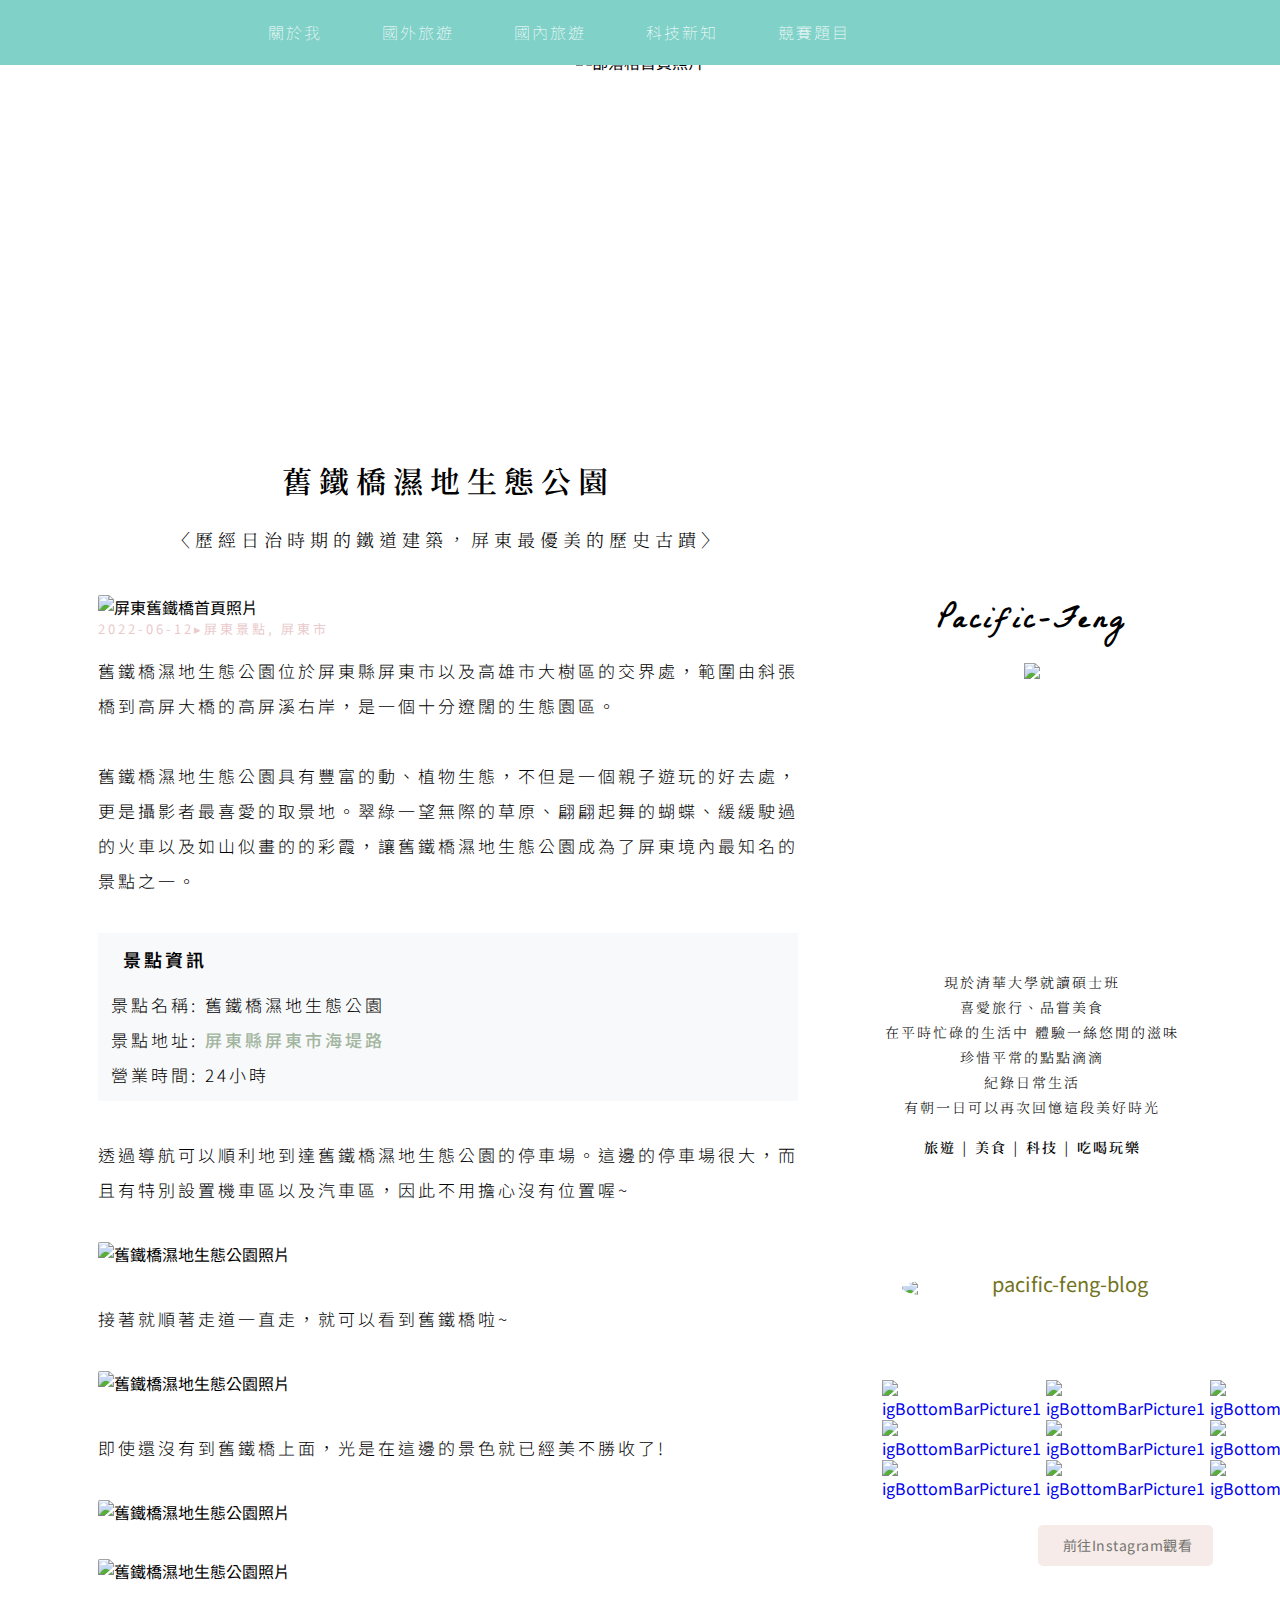
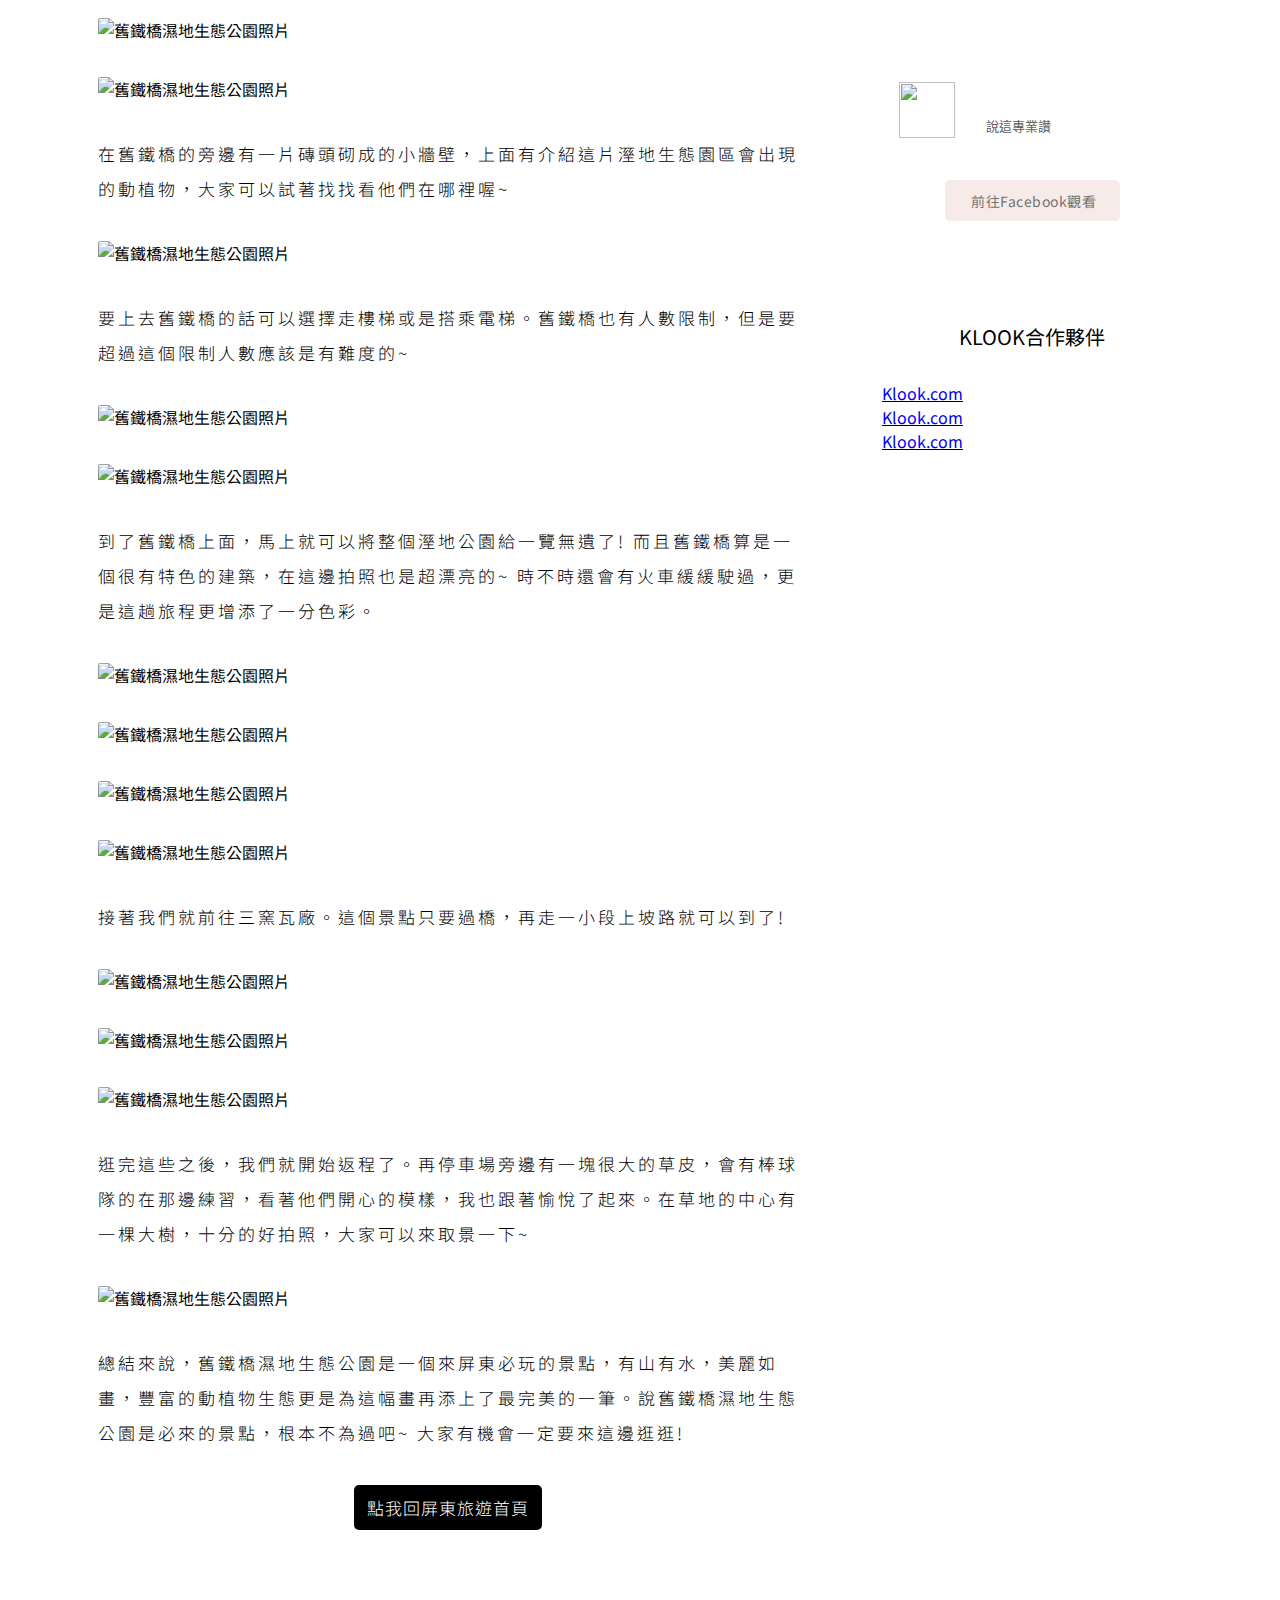
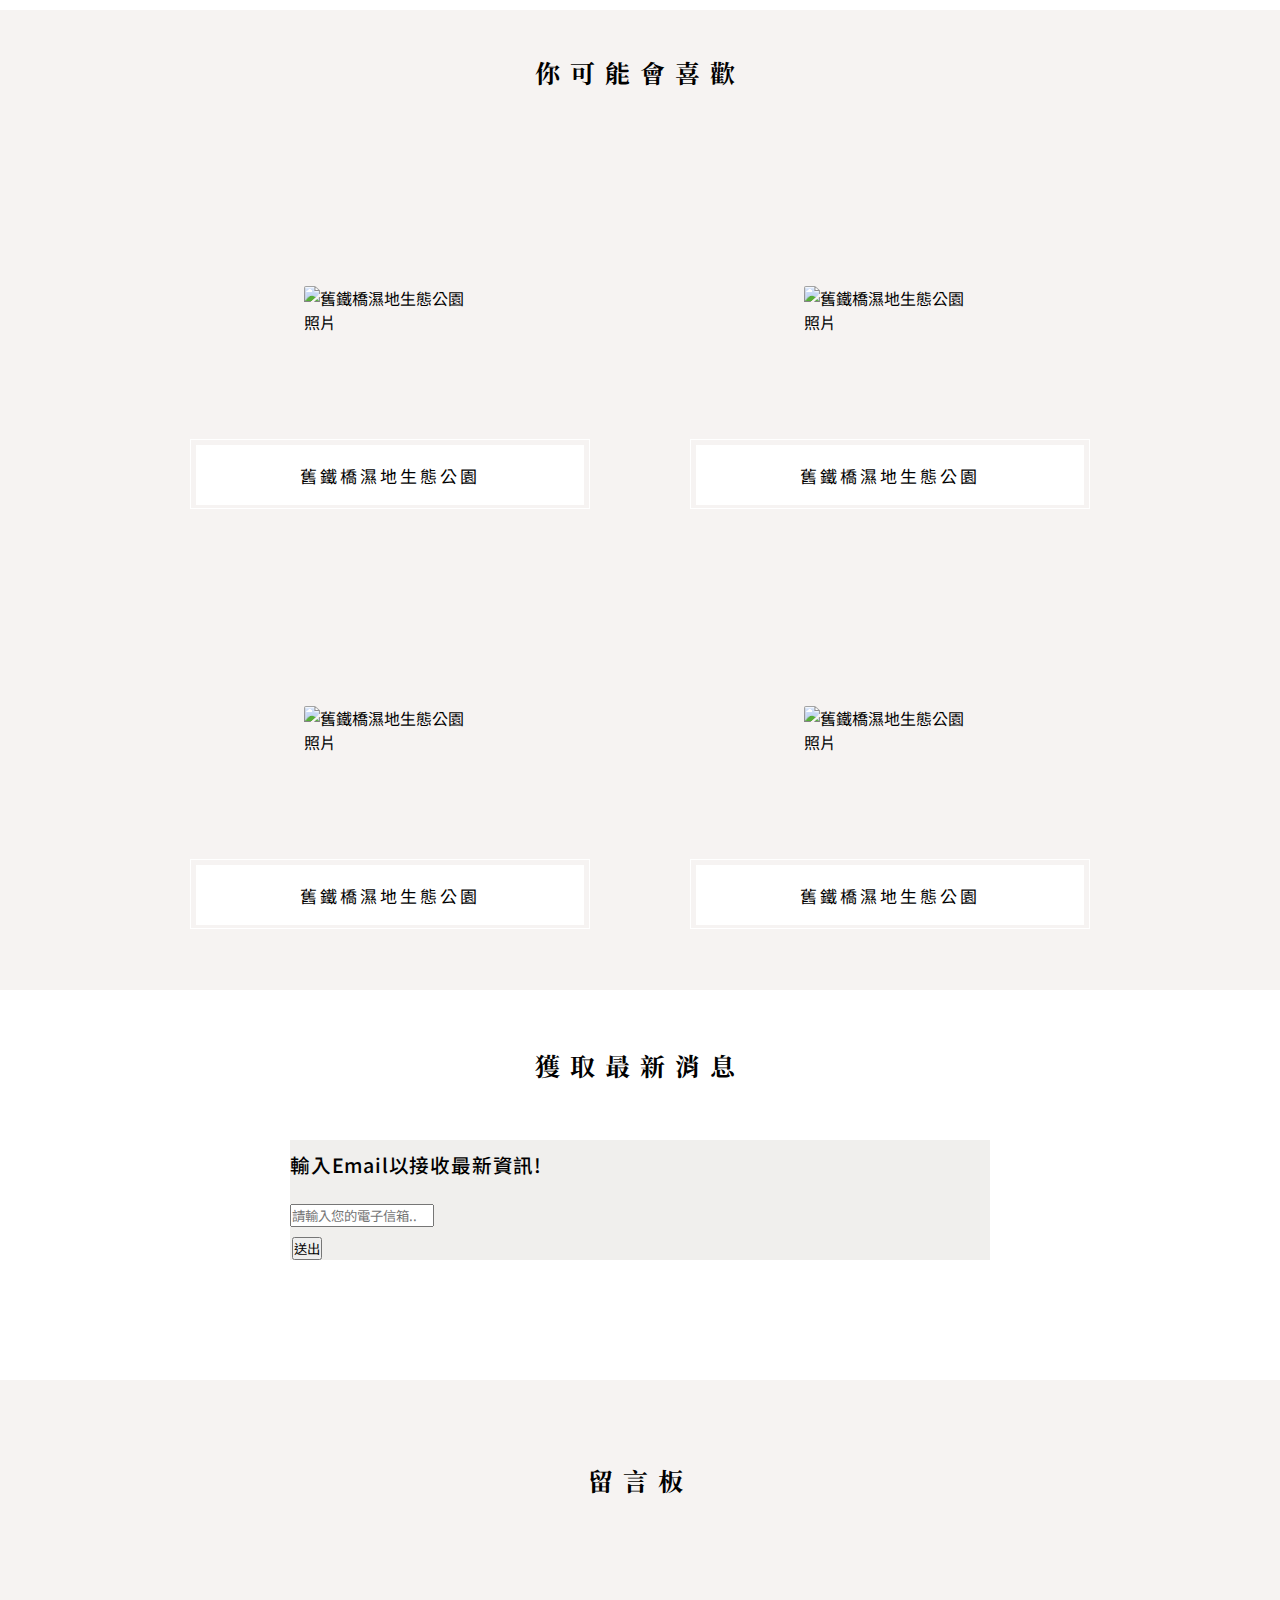
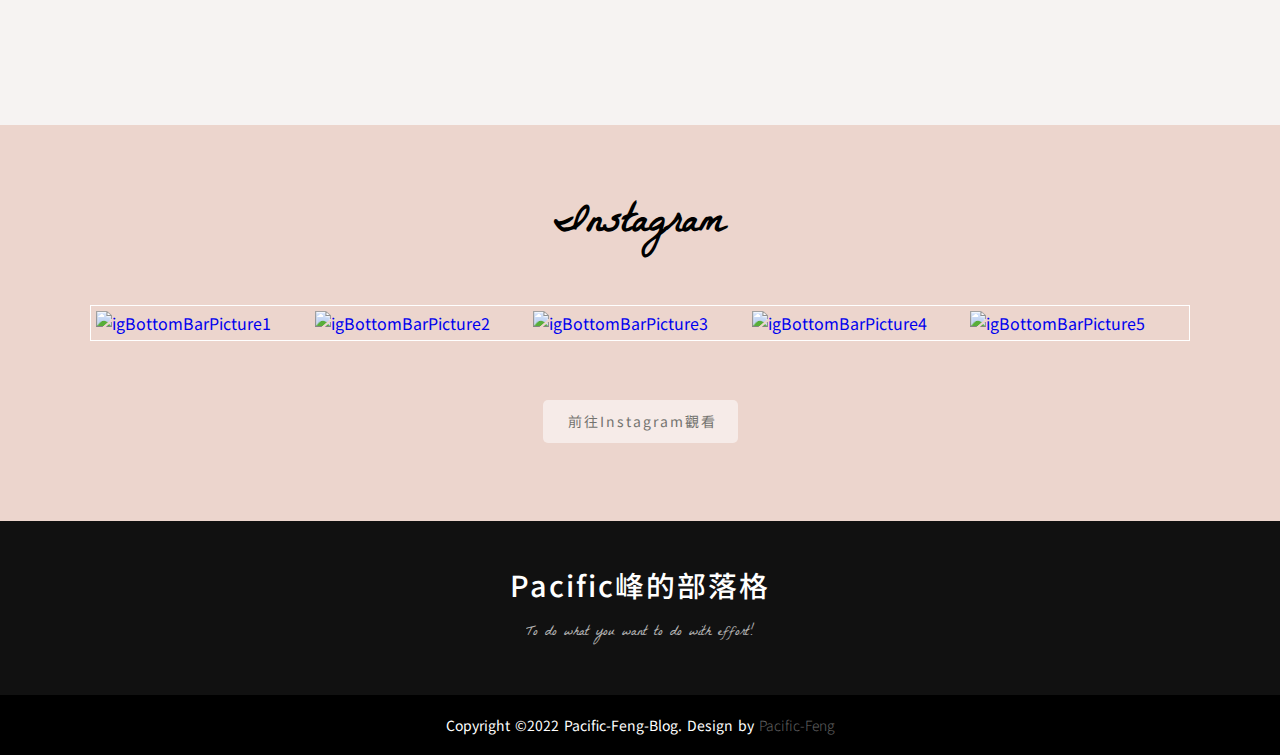
==== index.html @ b913276f "Edited at 2022/06/20" ====
<!doctype html> <!-- HTML5 written -->
<html lang="zh-TW">

	<head>
		<!-- Google Analytics start -->
		
		<script async src="https://www.googletagmanager.com/gtag/js?id=G-R0JK8NWH9Q"></script>
		<script>
			window.dataLayer = window.dataLayer || [];
			function gtag(){dataLayer.push(arguments);}
				gtag('js', new Date());
				gtag('config', 'G-R0JK8NWH9Q');
		</script>
		
		<!-- Constructed Data start -->
		
		<script type="application/ld+json">
		{
			"@context": "http://schema.org",
			"@type": "Article",
			"name": "舊鐵橋濕地生態公園", <!-- 文章名稱 -->
			"headline": "屏東景點| 舊鐵橋濕地生態公園, 歷經日治時期的鐵道建築， 屏東最優美的歷史古蹟 -Pacific峰的部落格", <!-- 文章標題 -->
			"author": 
			{
					"@type": "Person",
					"name": "謝旻峰",
					"jobTitle": "Blogger",
					"url": "https://pacificfeng.com/" <!-- About me -->
			},
			"datePublished": "2022-06-12",
			"image": "https://raw.githubusercontent.com/Pacific-Feng/Picture_Storer/main/Pingtung/%E8%88%8A%E9%90%B5%E6%A9%8B/old-cover.JPG", <!-- The top image of the page -->
			"articleSection": <!-- The category of the article -->
			[   
				"Travel",
				"Scenery"
			],
			"articleBody": "舊鐵橋濕地生態公園位於屏東縣屏東市以及高雄市大樹區的交界處，範圍由斜張橋到高屏大橋的高屏溪右岸，是一個十分遼闊的生態園區。舊鐵橋濕地生態公園具有豐富的動、植物生態，不但是一個親子遊玩的好去處，更是攝影者最喜愛的取景地。翠綠一望無際的草原、翩翩起舞的蝴蝶、緩緩駛過的火車以及如山似畫的的彩霞，讓舊鐵橋濕地生態公園成為了屏東境內最知名的景點之一。",
			"url": "https://pacificfeng.com/pingtung-old-iron-bridge/", <!-- The article website -->
			"publisher":
			{
				"@type": "Person",
				"name": "謝旻峰",
				"url": "https://pacificfeng.com/"
			}
		}
		</script>
		
		
		<!-- Library inclusion start -->
		<meta charset="utf-8" /> <!-- The site is encoded with UTF-8 -->
		<meta name="viewport" content="width=device-width, initial-scale=1" /> <!-- For RWD use (especilly mobile) -->
		
		
		<!-- Self-file (.css、.html ...) inclusion start -->
		<link charset="utf-8" href="style.css" rel="stylesheet" type="text/css"> <!-- To include .css of the ALL part -->
		<link rel="stylesheet" href="style_defer.css" media="print" onload="this.media='all'">
		<noscript><link rel="stylesheet" href="style_defer.css"></noscript>
		
		
		<!-- preload material -->
		<link rel="preload" href="https://raw.githubusercontent.com/Pacific-Feng/Picture_Storer/main/pacific-feng-logo.jpg" as="image" /> <!-- preload logo.jpg -->
		<link rel="preload" href="https://raw.githubusercontent.com/Pacific-Feng/Picture_Storer/main/pacific-feng-logo.jpg" as="image" /> <!-- preload logo.jpg -->
		<link rel="preload" href="https://raw.githubusercontent.com/Pacific-Feng/Picture_Storer/main/pacific-feng-logo.jpg" as="image" /> <!-- preload logo.jpg -->
		
		
		<!-- Java script library start -->
		<script src="https://kit.fontawesome.com/df50142789.js" crossorigin="anonymous" defer="defer"></script> <!-- Font Awesome icons -->
		<!--<script src="https://unpkg.com/lazysizes@5.3.2/lazysizes.js" defer="defer"></script> <!-- The lazyload function -->
		
		
		<!-- Google font -->
		<link rel="preconnect" href="https://fonts.googleapis.com">
		<link rel="preconnect" href="https://fonts.gstatic.com" crossorigin>
		<link href="https://fonts.googleapis.com/css2?family=Noto+Sans+TC:wght@300;500&display=swap" rel="stylesheet"> <!-- font-family: 'Noto Sans TC', sans-serif; -->
		<link href="https://fonts.googleapis.com/css2?family=Noto+Serif+TC:wght@400;600&display=swap" rel="stylesheet"> <!-- font-family: 'Noto Serif TC', serif; -->
		<link href="https://fonts.googleapis.com/css2?family=La+Belle+Aurore&display=swap" rel="stylesheet"> <!-- font-family: 'La Belle Aurore', cursive; -->
		
		<!-- Title and meta descriptions start -->
		
		<title>Pacific峰的部落格</title>
		<meta name="description" content="舊鐵橋濕地生態公園位於屏東縣屏東市以及高雄市大樹區的交界處，範圍由斜張橋到高屏大橋的高屏溪右岸，是一個十分遼闊的生態園區。舊鐵橋濕地生態公園具有豐富的動、植物生態，不但是一個親子遊玩的好去處，更是攝影者最喜愛的取景地。翠綠一望無際的草原、翩翩起舞的蝴蝶、緩緩駛過的火車以及如山似畫的的彩霞，讓舊鐵橋濕地生態公園成為了屏東境內最知名的景點之一。"/>
		
		
		<!-- icon -->
		
		<link href="https://raw.githubusercontent.com/Pacific-Feng/Picture_Storer/main/icon.ico" rel="shortcut icon" type="image/x-icon" />
		
		
	</head>

	<body style="background-color:#">
		
		<!-- NAVIGATION BAR BEGIN-->
		<nav id="navigationBar"> <!-- For navigationBar.html -->
			<div class="wrapper">
				
				<input type="radio" name="slide" id="cancel-btn">
				<input type="radio" name="slide" id="menu-btn">
				
				<ul class="nav-links">
					<label for="cancel-btn" class="btn cancel-btn"><i class="fas fa-times"></i></label> <!-- for the RWD cancel icon -->
					<li><a href="https://pacificfeng.com/america-tour-homepage/">關於我</a></li>
					
					<li><a href="#" class="desktop-item">國外旅遊</a>
						<input type="checkbox" id="showDrop1">
						<label for="showDrop1" class="mobile-item">國外旅遊</label>
						<ul class="drop-menu">
							<li><a href="https://pacificfeng.com/america-tour-homepage/">美西自由行</a></li>
						</ul> 
					</li>
						
					<li><a href="#" class="desktop-item">國內旅遊</a>
						<input type="checkbox" id="showMega1">
						<label for="showMega1" class="mobile-item">國內旅遊</label>
						<div class="mega-menu">
							<div class="mega-menu-content">
								
								<div class="row">  <!-- for the mega menu picture -->
								</div>
								
								<div class="row">  <!-- mega menu list -->
									<header><i class="fa fa-location-dot"></i>&nbsp;北部</header>
									<ul class="mega-links">
										<li><a href="#">基隆</a></li>
										<li><a href="#">新北</a></li>
										<li><a href="#">臺北</a></li>
										<li><a href="#">桃園</a></li>
										<li><a href="#">新竹</a></li>
									</ul>
								</div>
								
								<div class="row">  <!-- mega menu list -->
									<header><i class="fa fa-location-dot"></i>&nbsp;中部</header>
									<ul class="mega-links">
										<li><a href="#">苗栗</a></li>
										<li><a href="#">臺中</a></li>
										<li><a href="#">南投</a></li>
										<li><a href="#">彰化</a></li>
										<li><a href="#">雲林</a></li>
									</ul>
								</div>
								
								<div class="row">  <!-- mega menu list -->
									<header><i class="fa fa-location-dot"></i>&nbsp;南部</header>
									<ul class="mega-links">
										<li><a href="#">嘉義</a></li>
										<li><a href="#">臺南</a></li>
										<li><a href="#">高雄</a></li>
										<li><a href="#">屏東</a></li>
										<li><a href="#">澎湖</a></li>
									</ul>
								</div>
								
								<div class="row">  <!-- mega menu list -->
									<header><i class="fa fa-location-dot"></i>&nbsp;東部</header>
									<ul class="mega-links">
										<li><a href="#">臺東</a></li>
										<li><a href="#">花蓮</a></li>
										<li><a href="#">宜蘭</a></li>
									</ul>
								</div>
								
								<div class="row">  <!-- mega menu list -->
									<header><i class="fa fa-location-dot"></i>&nbsp;離島</header>
									<ul class="mega-links">
										<li><a href="#">澎湖</a></li>
										<!-- <li><a href="#">綠島</a></li>
										<li><a href="#">馬祖</a></li>
										<li><a href="#">金門</a></li> -->
									</ul>
								</div>
								
							</div>
						</div>

					</li>
					
					<li><a href="#" class="desktop-item">科技新知</a>
						<input type="checkbox" id="showDrop2">
						<label for="showDrop2" class="mobile-item">科技新知</label>
						<ul class="drop-menu">
							<li><a href="https://pacificfeng.com/america-tour-homepage/">常見資訊問題</a></li>
						</ul> 
					</li>
					
					<li><a href="#" class="desktop-item">競賽題目</a>
						<input type="checkbox" id="showDrop3">
						<label for="showDrop3" class="mobile-item">競賽題目</label>
						<ul class="drop-menu">
							<li><a href="https://pacificfeng.com/america-tour-homepage/">IC Contest</a></li>
						</ul> 
					</li>
					
					
				</ul>
				
				<div class="icon-list">
				
				<!-- for fb coneection -->
				<a href="https://www.facebook.com/PacFeng" target="_blank" id="fb"><i class="fa-brands fa-facebook-f"></i></a>
				<!-- for ig coneection -->
				<a href="https://www.instagram.com/pacific_feng_blog/" target="_blank" id="ig"><i class="fa-brands fa-instagram"></i></a>
				<!-- for mail coneection -->
				<a href="https://mail.google.com/mail/u/0/?fs=1&to=pacfeng@gmail.com&tf=cm&su=Pacific峰的部落格 讀者來信了喔!!" target="_blank" id="mail"><i class="fa-solid fa-envelope"></i></a>
				
				</div>
				
					<label for="menu-btn" class=" btn menu-btn"><i class="fas fa-bars"></i></label> <!-- for the RWD bar icon -->
			</div>
		</nav>
		<!-- NAVIGATION BAR END -->
		
		<!-- TOP LOGO BAR BEGIN -->
		<div id="topLogoBar"> <!-- For topLogoBar.html -->
			<div class="logo-area">
				<img src="https://raw.githubusercontent.com/Pacific-Feng/Picture_Storer/main/pacific-feng-logo.jpg" alt="部落格首頁照片">
			</div>
		</div>
		<!-- TOP LOGO BAR END -->
		
		<section id="main">
			<!-- MAIN TOP BEGIN -->
			<div id="main-top">
				<!-- MAIN TOP LEFT BEGIN -->
				<div id="main-top-left">
			
					<!-- MAIN CONTENT OF THE PAGE BEGIN -->
					<div id="mainContent"> <!-- For mainContent.html -->
					
						<div id="topic">
							<h1 class="main-topic">舊鐵橋濕地生態公園</h1> 
							<h2 class="second-topic">〈歷經日治時期的鐵道建築，屏東最優美的歷史古蹟〉</h2>
						</div>
						
						<div id="article">
							<img src="https://raw.githubusercontent.com/Pacific-Feng/Picture_Storer/main/Pingtung/%E8%88%8A%E9%90%B5%E6%A9%8B/old-cover.JPG" alt="屏東舊鐵橋首頁照片">
							<h3 id="post-time">2022-06-12▸屏東景點, 屏東市</h3>
							<p>舊鐵橋濕地生態公園位於屏東縣屏東市以及高雄市大樹區的交界處，範圍由斜張橋到高屏大橋的高屏溪右岸，是一個十分遼闊的生態園區。</p>
							<p>&nbsp;</p>
							<p>舊鐵橋濕地生態公園具有豐富的動、植物生態，不但是一個親子遊玩的好去處，更是攝影者最喜愛的取景地。翠綠一望無際的草原、翩翩起舞的蝴蝶、緩緩駛過的火車以及如山似畫的的彩霞，讓舊鐵橋濕地生態公園成為了屏東境內最知名的景點之一。</p>
							<p>&nbsp;</p>
							
							<div class="siteIntro">
								<p style="font-size: 18px; font-weight:600; margin-bottom: 10px;"><i class="fa-solid fa-location-dot"></i>&ensp;景點資訊</p>
								<p>景點名稱: 舊鐵橋濕地生態公園</p>
								<a href="https://www.google.com/maps/dir//840%E9%AB%98%E9%9B%84%E5%B8%82%E5%A4%A7%E6%A8%B9%E5%8D%80%E7%AB%B9%E5%AF%AE%E8%B7%AF109%E8%99%9F%E8%88%8A%E9%90%B5%E6%A9%8B%E6%BF%95%E5%9C%B0%E7%94%9F%E6%85%8B%E5%85%AC%E5%9C%92/@23.3853331,119.910333,9z/data=!4m9!4m8!1m0!1m5!1m1!1s0x346e1a1ae5d7fb45:0x25ad1c6f5372bb92!2m2!1d120.426989!2d22.6623093!3e0" target="_blank">
									<p style="display:inline;">景點地址: </p>
									<p class="changeColor"> 屏東縣屏東市海堤路</p>
								</a>
								<p>營業時間: 24小時</p>
							</div>
							
							<p>透過導航可以順利地到達舊鐵橋濕地生態公園的停車場。這邊的停車場很大，而且有特別設置機車區以及汽車區，因此不用擔心沒有位置喔~</p>
							<p>&nbsp;</p>
							<img src="https://raw.githubusercontent.com/Pacific-Feng/Picture_Storer/main/Pingtung/%E8%88%8A%E9%90%B5%E6%A9%8B/old15.JPG" alt="舊鐵橋濕地生態公園照片">
							<p>&nbsp;</p>
							<p>接著就順著走道一直走，就可以看到舊鐵橋啦~</p>
							<p>&nbsp;</p>
							<img src="https://raw.githubusercontent.com/Pacific-Feng/Picture_Storer/main/Pingtung/%E8%88%8A%E9%90%B5%E6%A9%8B/old4.JPG" class="photo" alt="舊鐵橋濕地生態公園照片">
							<p>&nbsp;</p>
							<p>即使還沒有到舊鐵橋上面，光是在這邊的景色就已經美不勝收了!</p>
							<p>&nbsp;</p>
							<img src="https://raw.githubusercontent.com/Pacific-Feng/Picture_Storer/main/Pingtung/%E8%88%8A%E9%90%B5%E6%A9%8B/old11.JPG" class="photo" alt="舊鐵橋濕地生態公園照片">
							<p>&nbsp;</p>
							<img src="https://raw.githubusercontent.com/Pacific-Feng/Picture_Storer/main/Pingtung/%E8%88%8A%E9%90%B5%E6%A9%8B/old10.JPG" class="photo" alt="舊鐵橋濕地生態公園照片">
							<p>&nbsp;</p>
							<img src="https://raw.githubusercontent.com/Pacific-Feng/Picture_Storer/main/Pingtung/%E8%88%8A%E9%90%B5%E6%A9%8B/old9.JPG" class="photo" alt="舊鐵橋濕地生態公園照片">
							<p>&nbsp;</p>
							<img src="https://raw.githubusercontent.com/Pacific-Feng/Picture_Storer/main/Pingtung/%E8%88%8A%E9%90%B5%E6%A9%8B/old-19.JPG" class="photo" alt="舊鐵橋濕地生態公園照片">
							<p>&nbsp;</p>
							<p>在舊鐵橋的旁邊有一片磚頭砌成的小牆壁，上面有介紹這片溼地生態園區會出現的動植物，大家可以試著找找看他們在哪裡喔~</p>
							<p>&nbsp;</p>
							<img src="https://raw.githubusercontent.com/Pacific-Feng/Picture_Storer/main/Pingtung/%E8%88%8A%E9%90%B5%E6%A9%8B/old5.JPG" class="photo" alt="舊鐵橋濕地生態公園照片">
							<p>&nbsp;</p>
							<p>要上去舊鐵橋的話可以選擇走樓梯或是搭乘電梯。舊鐵橋也有人數限制，但是要超過這個限制人數應該是有難度的~</p>
							<p>&nbsp;</p>
							<img src="https://raw.githubusercontent.com/Pacific-Feng/Picture_Storer/main/Pingtung/%E8%88%8A%E9%90%B5%E6%A9%8B/old17.JPG" class="photo" alt="舊鐵橋濕地生態公園照片">
							<p>&nbsp;</p>
							<img src="https://raw.githubusercontent.com/Pacific-Feng/Picture_Storer/main/Pingtung/%E8%88%8A%E9%90%B5%E6%A9%8B/old16.JPG" class="photo" alt="舊鐵橋濕地生態公園照片">
							<p>&nbsp;</p>
							<p>到了舊鐵橋上面，馬上就可以將整個溼地公園給一覽無遺了! 而且舊鐵橋算是一個很有特色的建築，在這邊拍照也是超漂亮的~ 時不時還會有火車緩緩駛過，更是這趟旅程更增添了一分色彩。</p>
							<p>&nbsp;</p>
							<img src="https://raw.githubusercontent.com/Pacific-Feng/Picture_Storer/main/Pingtung/%E8%88%8A%E9%90%B5%E6%A9%8B/old6.JPG" class="photo" alt="舊鐵橋濕地生態公園照片">
							<p>&nbsp;</p>
							<img src="https://raw.githubusercontent.com/Pacific-Feng/Picture_Storer/main/Pingtung/%E8%88%8A%E9%90%B5%E6%A9%8B/old2.JPG" class="photo" alt="舊鐵橋濕地生態公園照片">
							<p>&nbsp;</p>
							<img src="https://raw.githubusercontent.com/Pacific-Feng/Picture_Storer/main/Pingtung/%E8%88%8A%E9%90%B5%E6%A9%8B/old1.JPG" class="photo" alt="舊鐵橋濕地生態公園照片">
							<p>&nbsp;</p>
							<img src="https://raw.githubusercontent.com/Pacific-Feng/Picture_Storer/main/Pingtung/%E8%88%8A%E9%90%B5%E6%A9%8B/old7.JPG" class="photo" alt="舊鐵橋濕地生態公園照片">
							<p>&nbsp;</p>
							<p>接著我們就前往三窯瓦廠。這個景點只要過橋，再走一小段上坡路就可以到了!</p>
							<p>&nbsp;</p>
							<img src="https://raw.githubusercontent.com/Pacific-Feng/Picture_Storer/main/Pingtung/%E8%88%8A%E9%90%B5%E6%A9%8B/old18.JPG" class="photo" alt="舊鐵橋濕地生態公園照片">
							<p>&nbsp;</p>
							<img src="https://raw.githubusercontent.com/Pacific-Feng/Picture_Storer/main/Pingtung/%E8%88%8A%E9%90%B5%E6%A9%8B/old12.JPG" class="photo" alt="舊鐵橋濕地生態公園照片">
							<p>&nbsp;</p>
							<img src="https://raw.githubusercontent.com/Pacific-Feng/Picture_Storer/main/Pingtung/%E8%88%8A%E9%90%B5%E6%A9%8B/old13.JPG" class="photo" alt="舊鐵橋濕地生態公園照片">
							<p>&nbsp;</p>
							<p>逛完這些之後，我們就開始返程了。再停車場旁邊有一塊很大的草皮，會有棒球隊的在那邊練習，看著他們開心的模樣，我也跟著愉悅了起來。在草地的中心有一棵大樹，十分的好拍照，大家可以來取景一下~</p>
							<p>&nbsp;</p>
							<img src="https://raw.githubusercontent.com/Pacific-Feng/Picture_Storer/main/Pingtung/%E8%88%8A%E9%90%B5%E6%A9%8B/old14.JPG" class="photo" alt="舊鐵橋濕地生態公園照片">
							<p>&nbsp;</p>
							<p>總結來說，舊鐵橋濕地生態公園是一個來屏東必玩的景點，有山有水，美麗如畫，豐富的動植物生態更是為這幅畫再添上了最完美的一筆。說舊鐵橋濕地生態公園是必來的景點，根本不為過吧~ 大家有機會一定要來這邊逛逛!</p>
							<p>&nbsp;</p>
						
							<a href="" id="main-content-btn" target="_blank">
								<p>點我回屏東旅遊首頁</p>
							</a>

						</div>	
						
					</div>
					<!-- MAIN CONTENT OF THE PAGE END -->
					
				</div>
				<!-- MAIN TOP LEFT END -->
				
				<!-- MAIN TOP RIGHT BEGIN -->
				<div id="main-top-right">
					<!-- SELF INTRO SIDE BEGIN -->
					<div id="selfIntroSide">
						
						<div id="self-intro-side-name">
							<h3>Pacific-Feng</h3>
						</div>
					
						<div id="self-intro-side-picture">
							<a href="#" target="_blank">
								<img src="https://raw.githubusercontent.com/Pacific-Feng/Picture_Storer/main/my-picture.jpg" class="Pacific-Feng的照片">
							</a>
						</div>
						
						<div id="self-intro-side-text">
							<p>現於清華大學就讀碩士班</p>
							<p>喜愛旅行、品嘗美食</p>
							<p>在平時忙碌的生活中 體驗一絲悠閒的滋味</p>
							<p>珍惜平常的點點滴滴</p>
							<p>紀錄日常生活</p>
							<p>有朝一日可以再次回憶這段美好時光</p>
							<p style="height: 15px; letter-spacing:10px;">&nbsp;</p>
							<p style="font-weight:600;">旅遊 | 美食 | 科技 | 吃喝玩樂</p>
						</div>
					</div>
					<!-- SELF INTRO SIDE END -->
					
					<!-- IG SIDE BAR BEGIN -->
					<div id="igSideBar">
					
						<div id="ig-sidebar-name">
							<a href="www.instagram.com/pacific-feng-blog" target="_blank">
								<img src="https://raw.githubusercontent.com/Pacific-Feng/Picture_Storer/main/my-picture.jpg">
								<h3>pacific-feng-blog</h3>
							</a>
						</div>
						
						<div id="ig-sidebar-photo">
						
							<div id="ig-side-bar-box-pic1">
									<a href="https://www.instagram.com/p/ChFAUAfAESC/" target="_blank">
										<i class="fa fa-image"></i>
										<img src="https://raw.githubusercontent.com/Pacific-Feng/Picture_Storer/main/ig-pictures/bottombar/Nantou-Qingjing-Farm11.jpg" alt="igBottomBarPicture1">
									</a>
							</div>
							
							<div id="ig-side-bar-box-pic2">
									<a href="https://www.instagram.com/p/ChFAUAfAESC/" target="_blank">
										<i class="fa fa-image"></i>
										<img src="https://raw.githubusercontent.com/Pacific-Feng/Picture_Storer/main/ig-pictures/bottombar/Nantou-Qingjing-Farm11.jpg" alt="igBottomBarPicture1">
									</a>
							</div>
							
							<div id="ig-side-bar-box-pic3">
									<a href="https://www.instagram.com/p/ChFAUAfAESC/" target="_blank">
										<i class="fa fa-image"></i>
										<img src="https://raw.githubusercontent.com/Pacific-Feng/Picture_Storer/main/ig-pictures/bottombar/Nantou-Qingjing-Farm11.jpg" alt="igBottomBarPicture1">
									</a>
							</div>
							
							<div id="ig-side-bar-box-pic4">
									<a href="https://www.instagram.com/p/ChFAUAfAESC/" target="_blank">
										<i class="fa fa-image"></i>
										<img src="https://raw.githubusercontent.com/Pacific-Feng/Picture_Storer/main/ig-pictures/bottombar/Nantou-Qingjing-Farm11.jpg" alt="igBottomBarPicture1">
									</a>
							</div>
							
							<div id="ig-side-bar-box-pic5">
									<a href="https://www.instagram.com/p/ChFAUAfAESC/" target="_blank">
										<i class="fa fa-image"></i>
										<img src="https://raw.githubusercontent.com/Pacific-Feng/Picture_Storer/main/ig-pictures/bottombar/Nantou-Qingjing-Farm11.jpg" alt="igBottomBarPicture1">
									</a>
							</div>
							
							<div id="ig-side-bar-box-pic6">
									<a href="https://www.instagram.com/p/ChFAUAfAESC/" target="_blank">
										<i class="fa fa-image"></i>
										<img src="https://raw.githubusercontent.com/Pacific-Feng/Picture_Storer/main/ig-pictures/bottombar/Nantou-Qingjing-Farm11.jpg" alt="igBottomBarPicture1">
									</a>
							</div>
							
							<div id="ig-side-bar-box-pic7">
									<a href="https://www.instagram.com/p/ChFAUAfAESC/" target="_blank">
										<i class="fa fa-image"></i>
										<img src="https://raw.githubusercontent.com/Pacific-Feng/Picture_Storer/main/ig-pictures/bottombar/Nantou-Qingjing-Farm11.jpg" alt="igBottomBarPicture1">
									</a>
							</div>
							
							<div id="ig-side-bar-box-pic8">
									<a href="https://www.instagram.com/p/ChFAUAfAESC/" target="_blank">
										<i class="fa fa-image"></i>
										<img src="https://raw.githubusercontent.com/Pacific-Feng/Picture_Storer/main/ig-pictures/bottombar/Nantou-Qingjing-Farm11.jpg" alt="igBottomBarPicture1">
									</a>
							</div>
							
							<div id="ig-side-bar-box-pic9">
									<a href="https://www.instagram.com/p/ChFAUAfAESC/" target="_blank">
										<i class="fa fa-image"></i>
										<img src="https://raw.githubusercontent.com/Pacific-Feng/Picture_Storer/main/ig-pictures/bottombar/Nantou-Qingjing-Farm11.jpg" alt="igBottomBarPicture1">
									</a>
							</div>
						</div>
						
						 <div id="ig-sidebar-btn-box">
							<a href="#" target="_blank">
								<div id="ig-sidebar-btn">
									<p><i class="fa-brands fa-instagram"></i>&nbsp;前往Instagram觀看</p>
								</div>
							</a>
						</div>
						
					</div>
					<!-- IG SIDE BAR END -->
					
					<!-- FB SIDE BAR BEGIN -->
					<div id="fbSideBar">
					
						<div id="fb-sidebar-top">
							<div id="fb-sidebar-pic-outer">
								<div id="fb-sidebar-pic">
									<img src="https://raw.githubusercontent.com/Pacific-Feng/Picture_Storer/main/my-picture.jpg" class="Pacific-Feng的照片">
								</div>
							</div>
							<div id="fb-sidebar-name">
								<a href="https://www.facebook.com/PacFeng/" target="_blank">
									<h3>Pacific峰的部落格</h3>
								</a>
							</div>
							<div id="fb-sidebar-good">
								<a href="https://www.facebook.com/v14.0/plugins/error/confirm/page?iframe_referer=https%3A%2F%2Fpacificfeng.com%2F&kid_directed_site=false&secure=true&plugin=page&return_params=%7B%22adapt_container_width%22%3A%22true%22%2C%22app_id%22%3A%22739925347070306%22%2C%22channel%22%3A%22https%3A%2F%2Fstaticxx.facebook.com%2Fx%2Fconnect%2Fxd_arbiter%2F%3Fversion%3D46%23cb%3Df40e7e36a39e4%26domain%3Dpacificfeng.com%26is_canvas%3Dfalse%26origin%3Dhttps%253A%252F%252Fpacificfeng.com%252Ff2bfee3badd50bc%26relation%3Dparent.parent%22%2C%22container_width%22%3A%22300%22%2C%22hide_cover%22%3A%22false%22%2C%22href%22%3A%22https%3A%2F%2Fwww.facebook.com%2FPacFeng%2F%22%2C%22locale%22%3A%22zh_TW%22%2C%22sdk%22%3A%22joey%22%2C%22show_facepile%22%3A%22true%22%2C%22small_header%22%3A%22true%22%2C%22tabs%22%3A%22timeline%22%2C%22width%22%3A%22300px%22%2C%22ret%22%3A%22sentry%22%2C%22act%22%3Anull%7D" target="_blank">
									<p>說這專業讚</p>
								</a>
							</div>
						</div>
						
						<div id="fb-sidebar-btn-box">
							<a href="#" target="_blank">
								<div id="fb-sidebar-btn">
									<p><i class="fa-brands fa-facebook"></i>&nbsp;前往Facebook觀看</p>
								</div>
							</a>
						</div>
						
					</div>
					<!-- FB SIDE BAR END -->
					

					<!-- KLOOK SIDE BAR BEGIN -->
					<div id="klookSideBar">
					
						<div id="klook-title">
							<p>KLOOK合作夥伴</p>
						</div>
						
						<div id="klook-commerce">
						
							<div id="klook-commerce1">
								<ins class="klk-aff-widget" data-wid="29688" data-adid="609817" data-actids="4738" data-prod="single_act" data-price="false" data-lang="" data-width="300" data-height="250" data-currency="TWD"><a href="//www.klook.com/">Klook.com</a></ins>
							</div>
							
							<div id="klook-commerce2">
								<ins class="klk-aff-widget" data-wid="29688" data-adid="609906" data-actids="57796" data-prod="single_act" data-price="false" data-lang="" data-width="300" data-height="250" data-currency="TWD"><a href="//www.klook.com/">Klook.com</a></ins>
							</div>
							
							<div id="klook-commerce3">
								<ins class="klk-aff-widget" data-wid="29688" data-adid="609904" data-actids="34259" data-prod="single_act" data-price="false" data-lang="" data-width="300" data-height="250" data-currency="TWD"><a href="//www.klook.com/">Klook.com</a></ins>
							</div>
							
						</div>
					</div>
					<!-- KLOOK SIDE BAR END -->
					
				</div>
				<!-- MAIN TOP RIGHT END -->
			</div>
			<!-- MAIN TOP END -->
			
	
			<!-- MAIN BOTTOM BEGIN -->
			<div id="main-bottom">
			
				
				<!-- REALTED POST BEGIN -->
				<div id="relatedPost">
				
					<div id="related-post-topic">
						<h4>你可能會喜歡</h4>
					</div>
					
					<!-- 第一個推薦文章 -->
					<div id="related-post-pic1">
						<a href="#" target="_blank">
							<img src="https://raw.githubusercontent.com/Pacific-Feng/Picture_Storer/main/Pingtung/%E8%88%8A%E9%90%B5%E6%A9%8B/old12.JPG" class="photo" alt="舊鐵橋濕地生態公園照片">
						</a>
					</div>
					
					
					<div id="related-post-pic-name-frame1">
						<a href="#" target="_blank">
							<div id="related-post-pic-name1">
								<h5>舊鐵橋濕地生態公園</h5>
							</div>
						</a>
					</div>
					
					<!-- 第二個推薦文章 -->
					<div id="related-post-pic2">
						<a href="#" target="_blank">
								<img src="https://raw.githubusercontent.com/Pacific-Feng/Picture_Storer/main/Pingtung/%E8%88%8A%E9%90%B5%E6%A9%8B/old12.JPG" class="photo" alt="舊鐵橋濕地生態公園照片">
							</a>
					</div>
					
					<div id="related-post-pic-name-frame2">
						<a href="#" target="_blank">
							<div id="related-post-pic-name2">
								<h5>舊鐵橋濕地生態公園</h5>
							</div>
						</a>
					</div>
						
					<!-- 第三個推薦文章 -->
					<div id="related-post-pic3">
						<a href="#" target="_blank">
								<img src="https://raw.githubusercontent.com/Pacific-Feng/Picture_Storer/main/Pingtung/%E8%88%8A%E9%90%B5%E6%A9%8B/old12.JPG" class="photo" alt="舊鐵橋濕地生態公園照片">
							</a>
					</div>
					
					<div id="related-post-pic-name-frame3">
						<a href="#" target="_blank">
							<div id="related-post-pic-name3">
								<h5>舊鐵橋濕地生態公園</h5>
							</div>
						</a>
					</div>
					
					<!-- 第四個推薦文章 -->
					<div id="related-post-pic4">
						<a href="#" target="_blank">
								<img src="https://raw.githubusercontent.com/Pacific-Feng/Picture_Storer/main/Pingtung/%E8%88%8A%E9%90%B5%E6%A9%8B/old12.JPG" class="photo" alt="舊鐵橋濕地生態公園照片">
							</a>
					</div>
					
					<div id="related-post-pic-name-frame4">
						<a href="#" target="_blank">
							<div id="related-post-pic-name4">
								<h5>舊鐵橋濕地生態公園</h5>
							</div>
						</a>
					</div>
							
				</div>
				<!-- REALTED POST END -->
				
				<!-- SELF INTRO BOTTOM BEGIN -->
				<div id="selfIntroBottom">

					<div id="self-intro-bottom-pic">
						<a href="#" target="_blank">
							<img src="https://raw.githubusercontent.com/Pacific-Feng/Picture_Storer/main/my-picture.jpg" alt="Pacific-Feng的照片">
						</a>
					</div>
					
					<div id="self-intro-bottom-name">
						<h3>Pacific-Feng</h3>
					</div>
					
					<div id="self-intro-bottom-intro">
						<p>現於清華大學就讀碩士班</p>
						<p>喜愛旅行、品嘗美食</p>
						<p>在平時忙碌的生活中</p>
						<p>體驗一絲悠閒的滋味</p>
						<p>珍惜平常的點點滴滴</p>
						<p>紀錄日常生活</p>
						<p>有朝一日</p>
						<p>可以再次回憶這段美好時光</p>
						<p style="height: 15px; letter-spacing:10px;">&nbsp;</p>
						<p style="font-weight:600;">旅遊 · 美食 · 科技 · 吃喝玩樂</p>
					</div>
					
					<div id="self-intro-bottom-contact">
						<a href="#" target="_blank"><i class="fa fa-facebook"></i>&nbsp;&nbsp;Instagram</a>
						<a href="#" target="_blank"><i class="fa fa-instagram"></i>&nbsp;&nbsp;Facebook</a>
					    <a href="#" target="_blank"><i class="fa fa-envelope"></i>&nbsp;&nbsp;My Mail</a>
					</div>
				</div>
				<!-- SELF INTRO BOTTOM END -->
				
				
				<!-- SUBSCRIPTION BOARD BEGIN -->
				<div id="subscriptionBoard">
					<div id="subscription-box-topic">	
						<h4>獲取最新消息</h4>
					</div>
						
					<div id="subscription-box">	
						<link href="//cdn-images.mailchimp.com/embedcode/classic-10_7_dtp.css" rel="stylesheet" type="text/css" media="print" onload="this.media='all'">
						
						<style type="text/css">
							#mc_embed_signup{background:#F0EFED; clear:left; font:14px Helvetica,Arial,sans-serif; width:100%;}
						</style>
						
						<div id="mc_embed_signup">
							<form action="https://github.us18.list-manage.com/subscribe/post?u=caed2e833e31476415220af13&amp;id=521332be4a" method="post" id="mc-embedded-subscribe-form" name="mc-embedded-subscribe-form" class="validate" target="_blank" novalidate>
								<div id="mc_embed_signup_scroll">
									<h5 style="font-size: 1.4em !important; padding-top: 10px !important; padding-bottom: 25px !important; font-weight: 500 !important; letter-spacing: 0.8px !important;">輸入Email以接收最新資訊!</h5>
									<div class="mc-field-group" style="padding-bottom: 10px !important;">
										<input type="email" value="" name="EMAIL" class="required email" id="mce-EMAIL" placeholder="請輸入您的電子信箱..">
									</div>
									<div id="mce-responses" class="clear foot">
										<div class="response" id="mce-error-response" style="display:none"></div>
										<div class="response" id="mce-success-response" style="display:none">感謝訂閱!之後定期都會寄送最新消息給您喔!</div>
									</div>
									<div style="position: absolute; left: -5000px;" aria-hidden="true"><input type="text" name="b_caed2e833e31476415220af13_521332be4a" tabindex="-1" value=""></div>
									<div class="optionalParent">
										<div class="clear-foot" style="padding-left: 2px !important;">
											<input type="submit" value="送出" name="subscribe" id="mc-embedded-subscribe" class="button">   
										</div>
									</div>
								</div>
							</form>
						</div>
						
						<script type='text/javascript' src='//s3.amazonaws.com/downloads.mailchimp.com/js/mc-validate.js' defer></script><script type='text/javascript'>(function($) {window.fnames = new Array(); window.ftypes = new Array();fnames[0]='EMAIL';ftypes[0]='email';fnames[1]='FNAME';ftypes[1]='text';fnames[2]='LNAME';ftypes[2]='text';fnames[3]='ADDRESS';ftypes[3]='address';fnames[4]='PHONE';ftypes[4]='phone';fnames[5]='BIRTHDAY';ftypes[5]='birthday';}(jQuery));var $mcj = jQuery.noConflict(true);</script>
						
					</div>
				</div>
				<!-- SUBSCRIPTION BOARD END -->
				
				
				
				<!-- COMMENT BOARD BEGIN -->
				<div id="commemtBoard">
					<div id="commemt-box-topic">	
						<h4>留言板</h4>
					</div>
					
					<div id="commemt-box">	
						
						<div id="remarkbox-div">
							<noscript>
								<iframe id=remarkbox-iframe src="https://my.remarkbox.com/embed?nojs=true" style="height:600px;width:100%;border:none!important" tabindex=0></iframe>
							</noscript>
						</div>
						<script src="https://my.remarkbox.com/static/js/iframe-resizer/iframeResizer.min.js"></script>
						<script>
							var rb_owner_key = "9f0fa28b-1ac0-11ed-9ff4-83aad5f5c937";
							var thread_uri = window.location.href;
							var thread_title = window.document.title;
							var thread_fragment = window.location.hash;
							
							// rb owner was here.
							var rb_src = "https://my.remarkbox.com/embed" + 
								"?rb_owner_key=" + rb_owner_key +
								"&thread_title=" + encodeURI(thread_title) +
								"&thread_uri=" + encodeURIComponent(thread_uri) + 
								thread_fragment;
							
							function create_remarkbox_iframe() {
								var ifrm = document.createElement("iframe");
								ifrm.setAttribute("id", "remarkbox-iframe");
								ifrm.setAttribute("scrolling", "no");
								ifrm.setAttribute("src", rb_src);
								ifrm.setAttribute("frameborder", "0");
								ifrm.setAttribute("tabindex", "0");
								ifrm.setAttribute("title", "Remarkbox");
								ifrm.style.width = "100%";
								document.getElementById("remarkbox-div").appendChild(ifrm);
							}
							create_remarkbox_iframe();
							iFrameResize(
								{
								checkOrigin: ["https://my.remarkbox.com"],
								inPageLinks: true,
								initCallback: function(e) {e.iFrameResizer.moveToAnchor(thread_fragment)}
								},
								document.getElementById("remarkbox-iframe")
							);
						</script>
						
					</div>
				</div>
				<!-- COMMENT BOARD END -->
				
				<!-- IG BOTTOM BAR BEGIN -->
				<div id="igBottomBar">
					<div id="ig-bottom-bar-name">
						<h4>Instagram</h4>
					</div>
					<div id="ig-bottom-bar-outer-box">
						<div id="ig-bottom-bar-box">
						
							<div id="ig-bottom-bar-box-pic1">
								<a href="https://www.instagram.com/p/ChFAUAfAESC/" target="_blank">
									<i class="fa fa-image"></i>
									<img src="https://raw.githubusercontent.com/Pacific-Feng/Picture_Storer/main/ig-pictures/bottombar/Nantou-Qingjing-Farm11.jpg" alt="igBottomBarPicture1">
								</a>
							</div>
							
							<div id="ig-bottom-bar-box-pic2">
								<a href="https://www.instagram.com/p/ChFAUAfAESC/" target="_blank">
									<i class="fa fa-image"></i>
									<img src="https://raw.githubusercontent.com/Pacific-Feng/Picture_Storer/main/ig-pictures/bottombar/Nantou-Qingjing-Farm11.jpg" alt="igBottomBarPicture2">
								</a>
							</div>
							
							<div id="ig-bottom-bar-box-pic3">
								<a href="https://www.instagram.com/p/ChFAUAfAESC/" target="_blank">
									<i class="fa fa-image"></i>
									<img src="https://raw.githubusercontent.com/Pacific-Feng/Picture_Storer/main/ig-pictures/bottombar/Nantou-Qingjing-Farm11.jpg" alt="igBottomBarPicture3">
								</a>
							</div>
							
							<div id="ig-bottom-bar-box-pic4">
								<a href="https://www.instagram.com/p/ChFAUAfAESC/" target="_blank">
									<i class="fa fa-image"></i>
									<img src="https://raw.githubusercontent.com/Pacific-Feng/Picture_Storer/main/ig-pictures/bottombar/Nantou-Qingjing-Farm11.jpg" alt="igBottomBarPicture4">
								</a>
							</div>
							
							<div id="ig-bottom-bar-box-pic5">
								<a href="https://www.instagram.com/p/ChFAUAfAESC/" target="_blank">
									<i class="fa fa-image"></i>
									<img src="https://raw.githubusercontent.com/Pacific-Feng/Picture_Storer/main/ig-pictures/bottombar/Nantou-Qingjing-Farm11.jpg" alt="igBottomBarPicture5">
								</a>
							</div>
				
						</div>
					</div>
					
					<div id="ig-bottom-bar-btn">
						<a href="#" target="_blank">
							<p><i class="fa-brands fa-instagram"></i>&nbsp;前往Instagram觀看</p>
						</a>
					</div>
					
				</div>
				
				<!-- IG BOTTOM BAR END -->
				
				<!-- FOOTER BEGIN -->
				<footer id="footerPage">
					<div id="footer-main-content">
						<h3>Pacific峰的部落格</h3>
						<p>To do what you want to do with effort!</p>
						<ul class="socials">
							<li><a href="#"><i class="fa fa-facebook"></i></a></li>
							<li><a href="#"><i class="fa fa-instagram"></i></a></li>
							<li><a href="#"><i class="fa fa-envelope"></i></a></li>
						</ul>
					</div>
					
					<div id="footer-bottom">
						<p>Copyright &copy;2022 Pacific-Feng-Blog. Design by <span>Pacific-Feng</span></p>
					</div>
				</footer>
				<!-- FOOTER END -->
				
			</div>	
			<!-- MAIN BOTTOM END -->
			
		</section>
		
		<script type="text/javascript"> <!-- KLOOK.js -->
		(function (d, sc, u) {
			var s = d.createElement(sc),
			p = d.getElementsByTagName(sc)[0];
			s.type = "text/javascript";
			s.async = true;
			s.src = u;
			p.parentNode.insertBefore(s, p);
		})(
			document,
			"script",
			"https://affiliate.klook.com/widget/fetch-iframe-init.js"
		);
		</script>
		
	</body>

</html>
---- style.css ----
/* FONT.CSS BEGIN */
*{
	font-family: 'Noto Sans TC', sans-serif ;
}

nav header, #mainContent h1, #mainContent h2, #selfIntroSide p, #relatedPost h4, #subscriptionBoard h4,
#commemt-box-topic h4, #self-intro-bottom-name h3, #self-intro-bottom-intro p{
	font-family: 'Noto Serif TC', serif !important;
}

#self-intro-side-name h3, #self-intro-bottom-name h3, #ig-bottom-bar-name h4, #footer-main-content p{
	font-family: 'La Belle Aurore', cursive !important;
}
/* FONT.CSS END */






/* NAVIGATION BAR CSS BEGIN */
:root {
	--navMainBackgroundColor: #80D1C8;
	--navHoverBackgroundColor: #e9cdc7;
}

*{
	margin:0 ;
	padding: 0;
	box-sizing: border-box;
}

nav{
	background: var(--navMainBackgroundColor);
	position: Sticky;
	width: 100%;
	z-index: 999;
	height: 65px;
	line-height: 65px;
	
}

nav .wrapper{
	margin: auto 5% auto 5%;
	display: flex;
	align-items: center;
	justify-content: center;
	position: relative;
}

nav li{
	letter-spacing: 2px;
}

.wrapper .nav-links{
	display: inline-flex;
}

.nav-links li{
	margin-right: 30px;
	list-style: none; /* 把list前面點點去掉 */
}

.nav-links li a{
	color: #fff;
	text-decoration: none;
	font-size: 16px;
	font-weight: 100;
	padding: 9px 15px;
	border-radius: 5px;
	transition: 0.3s all ease;
}

.nav-links li a:hover{
	background: var(--navHoverBackgroundColor) ;
}

.nav-links .drop-menu{
	background: var(--navMainBackgroundColor);
	width: 180px;
	top: 85px;
	line-height: 45px;
	position: absolute;
	opacity: 0;
	visibility: hidden;
}

.nav-links .drop-menu{
	margin: auto;
	display: flex;
	justify-content: center;
}

.nav-links .drop-menu li{
	width: 100%;
	display: flex;
	justify-content: center;
	margin:0;
}

.nav-links li:hover .drop-menu,
.nav-links li:hover .mega-menu{
	top: 65px;
	opacity: 1;
	visibility: visible;
	transition: all 0.3s ease;
}

.drop-menu li a{
	width: 100%;
	display: block;
	padding: 0 0 0 20px;
	font-weight: 100;
	border-radius: 0px;
}

.mega-menu{
	position: absolute;
	top: 85px;
	background: var(--navMainBackgroundColor);
	width: 100%;
	left: 0;
	padding: 0 30px;
	opacity: 0;
	visibility: hidden;
}

.mega-menu .mega-menu-content{
	background: var(--navMainBackgroundColor);
	padding: 25px 20px;
	display: flex;
	width: 100%;
	justify-content: space-between;
}

.mega-menu .mega-menu-content div:nth-child(1){
	display:flex;
	align-items:center;
}

.mega-menu-content .row{
	width: calc(25%-30px);
	line-height: 35px;
}

.mega-menu-content .row img{
	width: 10px;
	height: 10px;
	object-fit: cover;
}

.mega-menu-content .row header{
	color: white;
	font-size: 20px;
	font-weight: 600;
	margin-bottom: 5px;
}

.mega-menu-content .row:nth-child(1),
.mega-menu-content .row:nth-child(2){
	border-left: 0;
}

.mega-menu-content .row .mega-links{
	border-left: 1px solid rgba(255,255,255,0.09);
	margin-left: -40px;
}

.row .mega-links li{
	padding: 0 20px;
}

.row .mega-links li a{
	padding: 0 20px;
	color: white;
	font-size: 16px;
	display: block;
}

.row .mega-links li a:hover{
	color: #f2f2f2
}

.nav-links .mobile-item{

	font-weight: 300;
	display: none;
}

.wrapper .btn{
	color: #fff;
	font-size: 20px ;
	cursor: pointer;
	display: none;
}

.wrapper .btn.cancel-btn{
	position: absolute;
	right: 30px ;
	top : 10px;
}

nav .icon-list{
	width: 133px;
	display: grid ;
	grid-template-columns: 1fr 1fr 1fr 1fr;
	align-items:center;
}

.icon-list #fb{
	color: white;
	font-weight: 100;
	grid-column: 2/3;
}

.icon-list #fb:hover{
	color: #0165E1;
	transition: 0.3s;
}
	
.icon-list #ig{
	color: white;
	font-weight: 100;
	grid-column: 3/4;
}

.icon-list #ig:hover{
	color: #E1306C;
	transition: .3s;
}

.icon-list #mail{
	color: white;
	font-weight: 100;
	grid-column: 4/5;
}

.icon-list #mail:hover{
	color: #0FB5EE;
	transition: .3s;
}

@media screen and (max-width:970px){
	
	nav .wrapper{
	justify-content: end;
	}
	
	.wrapper .btn{
		display: block;
	}
	
	.wrapper .nav-links{
		position: fixed;
		height: 100vh;
		width: 100%;
		max-width: 350px;
		background: var(--navMainBackgroundColor);
		display: block;
		top: 0;
		left: -100%;
		overflow-y: auto;
		line-height: 50px;
		padding: 50px 10px;
	}
	
	
	.nav-links::-webkit-scrollbar{
		width: 0px;
	}
	
	
	#menu-btn:checked ~ .nav-links{
		left: 0%;
		transition: all 0.4s ease;
	}

	#menu-btn ~ .nav-links{	
		transition: all 0.7s ease;
	}
	
	#menu-btn:checked ~ .btn.menu-btn{
		display: none;
	}
	
	#menu-btn:not(:checked) ~ .btn.menu-btn{
		transition: all 0.3s ease;
	}
	
	.nav-links li{
		margin: 15px 10px;
	}
	
	.nav-links li a{
		height: 50px;
		line-height: 30px;
		padding:0 20xp;
		display: block;
		font-size: 17px;
		font-weight: 400;
	}
	
	.nav-links .drop-menu{
		position: static;
		opacity:1 ;
		visibility: visible;
		top: 65px;
		padding-left: 20px;
		width: 100%;
		max-height: 0px;
		overflow: hidden;
		transition: all 0.3s ease;
	}
	
	#showDrop1:checked ~ .drop-menu,
	#showDrop2:checked ~ .drop-menu,
	#showDrop3:checked ~ .drop-menu,
	#showMega1:checked ~ .mega-menu{
		max-height: 100%;
		transition: all 0.3s ease;
	}
	
	#showDrop1 ~ .drop-menu,
	#showDrop2 ~ .drop-menu,
	#showDrop3 ~ .drop-menu,
	#showMega1 ~ .mega-menu{
		transition: all 0.3s ease;
	}
	
	.nav-links .drop-menu li{
		margin: 10px 0 0 0;
	}
	
	
	.nav-links .drop-menu li a{
		font-size: 16px;
		font-weight: 300;
		border-radius: 5px;
		display: flex;
		align-items: center;
	}
	
	.nav-links .desktop-item{
		display:none;
	}
	
	.nav-links .mobile-item{
		display:block;
		font-size: 17px;
		color: #f2f2f2;
		font-weight: 400;
		padding-left: 15px;
		cursor: pointer;
		border-radius: 5px;
		transition: all 0.3s ease;
	}
	
	.nav-links .mobile-item:hover{
		background: var(--navHoverBackgroundColor);
	}
	
	.mega-menu{
	position: static;
	top: 65px;
	background: var(--navMainBackgroundColor);
	width: 100%;
	opacity:1 ;
	visibility: visible;
	padding: 0 20px;
	max-height: 0px;
	overflow: hidden;
	transition: all 0.3s ease;
	}

	.mega-menu .mega-menu-content{
		background: var(--navMainBackgroundColor);
		flex-direction: column;
		padding: 20px 20px 0 20px;
	}
	
	.mega-menu-content .row img{
		display: none;
	}
	
	.mega-menu-content .row{
		width: 100%;
		margin-bottom: 15px;
		border-top: 1px solid rgba(255,255,255,0.08);
	}
	
	.mega-menu-content .row:nth-child(1),
	.mega-menu-content .row:nth-child(2){
		border-top: 0px;
	}
	
	.mega-menu-content .row .mega-links{
		border-left: 0px;
		padding-left: 15px;
	}
	
	.row .mega-links li{
		margin: 0;
	}
	
	.mega-menu-content .row header{
		font-size: 17px;
		margin-top: 20px;
		font-weight: 400;
	}
	
	.mega-menu-content .row:nth-child(2) header{
		margin-top: -25px;
	}
	
	.mega-menu-content .row li a{
		display: flex;
		align-items: center;
	}
	
	.mega-menu-content .row li:nth-child(1){
		margin-top: 10px;
	}
	
	nav .icon-list{
		width: 100px;
		display: grid ;
		grid-template-columns: 1fr 1fr 1fr;
		align-items:center;
	}
	
	.icon-list #fb{
		grid-column: 1/2;
	}


	.icon-list #ig{
		grid-column: 2/3;
	}
	
	
	.icon-list #mail{
		grid-column: 3/4;
	}


	
}

.wrapper input{
	display: none;
}
/* NAVIGATION BAR CSS END */





/* TOP LOGO.CSS BEGIN */
#topLogoBar{
	position: relative;
	height: 320px;
	display: flex;
	justify-content: center;
	align-items: center;
}

#topLogoBar::after{
	content: "";
	width: 100%;
	height: 1px;
	background-image: url("https://raw.githubusercontent.com/Pacific-Feng/Picture_Storer/main/pacfeng-line.png");
	position: absolute;
	left: 0;
	bottom: 0%;
}

#topLogoBar .logo-area{
	display: flex;
	justify-content: center;
	align-items: center;
}

#topLogoBar .logo-area img{
	width: auto ;
	height: 350px; 
}
/* TOP LOGO.CSS END */





/* WHOLE PAGE CONTROL CSS BEGIN */
#main{
	display: grid;
	grid-template-columns: 1fr;
	grid-template-rows: 1fr;
}

#main-top{
	grid-column: 1/6;
	grid-row: 1/2;
	display: grid;
	grid-template-columns: 0.95fr 750px 0.15fr 300px 0.95fr;
	grid-template-rows: 1fr;
}

#main-top-left{
	grid-column: 2/3;
	grid-row: 1/2;
}

#main-top-right{
	grid-column: 4/5;
	grid-row: 1/2;
}

#main-bottom{
	grid-column: 1/6;
	grid-row: 2/3;
}

@media only screen and (max-width: 1300px){
	#main-top{
		display: grid;
		grid-template-columns: 0.35fr 700px 0.3fr 300px 0.35fr;
	}
}

@media only screen and (max-width: 1100px){
	#main-top{
		display: grid;
		grid-template-columns: 0.05fr 1fr 0.05fr;
	}
	
	#main-top-left{
		grid-column: 2/3;
		grid-row: 1/2;
	}
	
	#main-top-right{
		grid-column: 3/3;
		grid-row: 1/1;
	}
}

@media only screen and (max-width: 768px){
	#main-top{
		display: grid;
		grid-template-columns: 0.05fr 2fr 0.05fr;
	}
}
/* WHOLE PAGE CONTROL CSS END */





/* MAIN CONTENT.CSS BEGIN */
#mainContent a{
	text-decoration: none;
	color: black;
}

#mainContent img{
	width: 100%;
	height: auto;
	border-radius: 2px;
}

#mainContent{
	grid-column: 1/2;
	grid-row: 1/2;
	display: grid;
	grid-template-columns: 1fr;
	grid-template-rows: 80px 100px 30px 1fr 80px;
}

#topic{
	grid-column: 2/3;
	grid-row: 2/3;
}

#topic h1.main-topic{
	display: flex;
	justify-content: center;
	font-size: 30px;
	line-height: 30px;
	font-weight: 600;
	letter-spacing: 7px;
	margin-bottom: 35px;
	width: 100%;
}

#topic h2.second-topic{
	display: flex;
	justify-content: center;
	font-size: 18px;
	line-height: 18px;
	letter-spacing: 5px;
	font-weight: 300;
	width: 100%;
}

#post-time{
	font-size: 13px;
	font-weight: 400;
	color: #EACACB;
	margin:0;
	letter-spacing: 3px;
	cursor: pointer;
	margin-bottom: 15px;
}

#post-time:hover{
	color: #A2B59F;
	transition: all 0.5s ease;
}

#article{
	grid-column: 2/3;
	grid-row: 4/5;
}

#article p{
	font-size:17px;
	font-weight: 300;
	letter-spacing: 3px;
	line-height: 35px;
}

#article .siteIntro{
	background-color: #f8f9fa;
	width: 100%;
	padding: 1vh 0 1vh 1vw;
	margin-bottom: 4vh;
}

#article a .changeColor{
	color: #A2B59F;
	font-weight: 500;
	display:inline;
}

#article a .changeColor:hover{
	color: #EACACB;
	transition:0.5s;
}

#main-content-btn {
	display: flex;
	justify-content: center;
	align-items: center;
}

#main-content-btn p{
	letter-spacing: 1px;
    width: 188px;
    display: flex;
    height: 45px;
    justify-content: center;
    align-items: center;
	color: white;
	background: black;
	border-radius: 5px;
	transition: all 0.3s ease;
}

#main-content-btn:hover p{
	opacity: 0.8;
}



@media only screen and (max-width: 1067px){
	
	#mainContent{
		display: grid;
		grid-template-columns: 0.05fr 1fr 0.05fr;
		grid-template-rows: 80px 100px 30px 1fr 80px;
	}
	
	#topic{
		grid-column: 2/3;
		grid-row: 2/3;
	}
	
	#topic h1.main-topic{
		display: flex;
		justify-content: center;
		font-size: 28px;
		line-height: 28px;
		margin-bottom: 30px;
	}

	#topic h2.second-topic{
		display: flex;
		justify-content: center;
		font-size: 13px;
		line-height: 13px;
		letter-spacing: 2px;
	}
}
/* MAIN CONTENT.CSS END */





/* SELF_INTRO SIDE BAR.CSS BEGIN */
#selfIntroSide a{
	text-decoration: none;
	color: black;
}

#selfIntroSide img{
	width: 95%;
	height: auto;
}

#selfIntroSide{
	grid-column: 1/2;
	grid-row: 1/2;
	display: grid;
	grid-template-columns: 1fr;
	grid-template-rows: 210px 55px 10px 280px 30px 1fr;
}

#self-intro-side-name{
	grid-column: 1/2;
	grid-row: 2/3;
	text-align: center;

}

#self-intro-side-name h3{
	letter-spacing: 4px;
	font-size: 30px;
    font-weight: 600;
}

#self-intro-side-picture{
	grid-column: 1/2;
	grid-row: 4/5;
	display: flex;
	justify-content: center;
}

#self-intro-side-text{
	grid-column: 1/2;
	grid-row: 6/7;
	text-align: center;
	
}

#self-intro-side-text p{
	letter-spacing: 2px;
	font-weight: 300;
	font-size: 14px;
	line-height: 25px;
}

@media only screen and (max-width: 1100px){
	
	#selfIntroSide{
		display: none !important;
	}
	
}
/* SELF_INTRO SIDE BAR.CSS END */





/* IG SIDE BAR.CSS BEGIN */
:root{
	--igSideBarBtnColor: #f6ebe8;
	--igSideBarBtnColorHover: #e6c7c0;
}

#igSideBar a{
	text-decoration: none;
}

#igSideBar img{
	width: 100%;
}
	
#igSideBar{
	grid-column: 1/2 ;
	grid-row: 2/3;
	display: grid;
	grid-template-columns: 1fr;
	grid-template-rows: 100px 100px 20px 1fr 20px 50px;
}

#ig-sidebar-name{
	grid-column: 1/2;
	grid-row: 2/3;
}

#ig-sidebar-name a{
	display:flex;
	flex-flow: row wrap;
	align-items: center;
}

#ig-sidebar-name img{
	width: 70px;
	height: auto;
	border-radius: 100%;
	margin: 20px;
	transition: all 0.3s ease;
}

#ig-sidebar-name img:hover{
	opacity: 0.7;
}

#ig-sidebar-name h3{
	padding-bottom:10px;
	font-size:20px;
	color: #727321;
	transition: all 0.3s ease;
	font-weight: 400;
}

#ig-sidebar-name h3:hover{
	color: #EACACB;
}


#ig-sidebar-photo{
	grid-column: 1/2;
	grid-row: 4/5;
	display: grid;
	grid-template-columns: 1fr 1fr 1fr;
	grid-template-rows: 1fr 1fr 1fr;
	grid-column-gap: 5px;
}

#ig-side-bar-box-pic2{
	grid-column: 2/3;
	grid-row: 1/2;
	transition: all 0.3s ease;
}

#ig-side-bar-box-pic3{
	grid-column: 3/4;
	grid-row: 1/2;
	transition: all 0.3s ease;
}

#ig-side-bar-box-pic4{
	grid-column: 1/2;
	grid-row: 2/3 ;
	transition: all 0.3s ease;
}

#ig-side-bar-box-pic5{
	grid-column: 2/3;
	grid-row: 2/3;
	transition: all 0.3s ease;
}

#ig-side-bar-box-pic6{
	grid-column: 3/4;
	grid-row: 2/3;
	transition: all 0.3s ease;
}

#ig-side-bar-box-pic7{
	grid-column: 1/2;
	grid-row: 3/4 ;
	transition: all 0.3s ease;
}

#ig-side-bar-box-pic8{
	grid-column: 2/3;
	grid-row: 3/4 ;
	transition: all 0.3s ease;
}

#ig-side-bar-box-pic9{
	grid-column: 3/4;
	grid-row: 3/4 ;
	transition: all 0.3s ease;
}

#ig-side-bar-box-pic1:hover, #ig-side-bar-box-pic2:hover, #ig-side-bar-box-pic3:hover, #ig-side-bar-box-pic4:hover, #ig-side-bar-box-pic5:hover, #ig-side-bar-box-pic6:hover, #ig-side-bar-box-pic7:hover, #ig-side-bar-box-pic8:hover, #ig-side-bar-box-pic9:hover{
	opacity: 0.7;
}

#ig-sidebar-photo i{
	position: absolute;
    z-index: 1;
}

#ig-sidebar-photo img{
	position: relative;
}

#ig-sidebar-photo .fa-image{
	color: white;
	font-size: 10px;
	margin: 6px;
}

#ig-sidebar-btn-box{
	grid-column: 1/2;
	grid-row: 6/7;
	display: flex;
	justify-content: center;
	align-items: center;
	
}

#ig-sidebar-btn{
	background: var(--igSideBarBtnColor);
    border-radius: 5px;
	display: flex;
	justify-content: center;
	align-items: center;
	width: 175px;
    height: 41px;
	transition: all 0.5s ease;
}

#ig-sidebar-btn:hover{
	background: var(--igSideBarBtnColorHover);
}

#ig-sidebar-btn-box p{
	font-size: 14px;
	color: #73736F;
	letter-spacing: 0.5px;
}

@media only screen and (max-width: 1100px){
	#igSideBar{
		display: none !important;
	}
}
/* IG SIDE BAR.CSS END */





/* FB SIDE BAR.CSS BEGIN */
#fbSideBar{
	grid-column: 1/2;
	grid-row: 4/5;
	display: grid;
	grid-template-columns: 1fr;
	grid-template-rows: 100px 1fr;
}

#fbSideBar a{
	text-decoration: none;
	color: white;
}

#fb-sidebar-top{
	grid-column: 1/2;
	grid-row: 2/3;
	display: grid;
	grid-template-columns: 75px 7px 215px;
	grid-template-rows: 1fr 1fr;
	width: 300px;
	height: 80px;
	background-image: url("https://raw.githubusercontent.com/Pacific-Feng/Picture_Storer/main/fb-pictures/golden-bridge10.JPG");
	background-size: 100%;
}

#fb-sidebar-pic-outer{
	grid-column: 1/2;
	grid-row: 1/3;
	display: flex;
	justify-content: end;
	align-items: center;
}

#fb-sidebar-pic{
	grid-column: 1/2;
	grid-row: 1/3;
	border: 2px solid white;
	height: 60px;
}

#fb-sidebar-pic img{
	width: 56px;
	height: 56px;
}

#fb-sidebar-name{
	grid-column: 3/4;
	grid-row: 1/2;
	display: flex;
	justify-content: begin;
	align-items: end;
	padding-bottom: 8px;
	padding-left: 15px;
}

#fb-sidebar-name h3{
	font-family: none;
	letter-spacing: 0.2px;
	font-size: 20px;
	font-weight: 600;
	transition: all 0.3s ease;
}
#fb-sidebar-name:hover h3{
	color: 	#f1f1f1;
}


#fb-sidebar-good{
	grid-column: 3/4;
	grid-row: 2/3;
	background: white;
	height: 22px;
	width: 85px;
	display: flex;
	justify-content: center;
	align-items: center;
	margin: 4px 0 0 12px;
	border-radius: 2px;
	transition: all 0.3s ease;
}

#fb-sidebar-good:hover{
	background: #f1f1f1;
}

#fb-sidebar-good p{
	font-size: 13px;
	color: #5c5c5c;
	font-family: none;
}

#fb-sidebar-btn-box{
	grid-column: 1/2;
	grid-row: 3/4;
	display: flex;
	justify-content: center;
	align-items: center;
	margin-top: 30px;
}

#fb-sidebar-btn{
	background: var(--igSideBarBtnColor);
    border-radius: 5px;
	display: flex;
	justify-content: center;
	align-items: center;
	width: 175px;
    height: 41px;
	transition: all 0.5s ease;
}

#fb-sidebar-btn:hover{
	background: var(--igSideBarBtnColorHover);
}

#fb-sidebar-btn p{
	font-size: 14px;
    color: #73736F;
    letter-spacing: 0.5px;
	font-weight: 400;
}



@media only screen and (max-width: 1100px){
	#fbSideBar{
		display: none !important;
	}
}
/* FB SIDE BAR.CSS END */


/* KLOOK SIDE BAR.CSS BEGIN*/
#klookSideBar{
	grid-column: 1/2;
	grid-row: 5/6;
	display: grid;
	grid-template-columns: 1fr;
	grid-template-rows: 100px 30px 30px 1fr;
}

#klookSideBar a{
	text-decoration: none;
}

#klook-title{
	grid-column: 1/2;
	grid-row: 2/3;
	display: flex;
	justify-content:center;
	align-items: center;
}

#klook-title p{
	font-size: 20px;
}

#klook-commerce{
	grid-column: 1/2;
	grid-row: 4/5;
	height: 200px;
}

@media only screen and (max-width: 1100px){
	#klookSideBar{
		display: none !important;
	}
}
/* KLOOK SIDE BAR.CSS END*/
---- style_defer.css ----
/* SELF_INTRO BOTTOM BAR BEGIN*/
#selfIntroBottom{
	grid-column:1/2;
	grid-row: 2/3;
	background: white;
	display: none;
}

#selfIntroBottom img{
	width: 100%;
	height: auto;
}

#selfIntroBottom a{
	text-decoration: none;
	color: black;
}


@media only screen and (max-width: 1100px){
	
	#selfIntroBottom{
		display: grid;
	    grid-template-columns: 0.2fr 300px 40px 1fr 25px 0.5fr 0.2fr;
		grid-template-rows: 60px 50px 45px 1fr 60px;
	}
	
	#self-intro-bottom-pic{
		grid-column: 2/3;
		grid-row: 2/5;
		display: flex;
		justify-content: center;
		align-items: end
	}
	
	#self-intro-bottom-pic img{
		border-radius: 100%;
	}
	
	#self-intro-bottom-name{
		grid-column: 4/5;
		grid-row: 2/3;
		display: flex;
		justify-content: start;
		align-items: center ;
	}
	
	#self-intro-bottom-name h3{
		grid-column: 4/5;
		grid-row: 2/3;
		font-size: 40px;
		letter-spacing: 4px;
		padding-left: 15px;
	}
	
	#self-intro-bottom-intro{
		grid-column: 4/5;
		grid-row: 4/5;
		display: flex;
		justify-content: center;
		align-items: start;
	}
	
	#self-intro-bottom-intro p{
		letter-spacing: 3px;
		writing-mode: vertical-lr;
		width: 30px;
	}
	
	#self-intro-bottom-contact{
		grid-column: 6/7;
		grid-row: 4/5;
		display: flex;
		flex-direction: column;
		justify-content: center
	}
	
	#self-intro-bottom-contact a{
		padding: 10px 0 10px 30px;
		border-left: 1px solid #ddd;
		font-size: 12px
	}
	
	#self-intro-bottom-contact i{
		width: 16px;
		font-size: 16px;
	}
}

@media only screen and (max-width: 940px){
	
	#selfIntroBottom{
		display: grid;
	    grid-template-columns: 1fr;
		grid-template-rows: 60px 50px 30px 350px 30px 1fr 45px 20px 40px
	}
	
	#self-intro-bottom-name{
		grid-column: 1/2;
		grid-row: 2/3;
		display: flex;
		justify-content: center;
		align-items: center ;
	}
	
	#self-intro-bottom-pic{
		grid-column: 1/2;
		grid-row: 4/5;
		display: flex;
		justify-content: center;
		align-items: center
	}
	
	#self-intro-bottom-pic img{
		width: 300px;
	}
	
	#self-intro-bottom-intro{
		grid-column: 1/2;
		grid-row: 6/7;
		display: flex;
		justify-content: center;
		align-items: start;
	}
	
	#self-intro-bottom-contact{
		grid-column: 1/2;
		grid-row: 8/9;
		display: flex;
		justify-content: center;
		flex-direction: row;
		justify-content: center;
		padding-left: 35px;
	}
	
	#self-intro-bottom-contact a{
		border-left: none;
		padding: 0;
		margin-right: 40px;
	}
	
}
/* SELF_INTRO BOTTOM BAR END*/





/* RELATED POST.CSS BEGIN */
#relatedPost img{
	width: 90%;
	height: auto;
	border-radius: 2px;
}

#relatedPost a{
	text-decoration: none;
	color: black;
}

#relatedPost{
	grid-column: 1/2;
	grid-row: 1/2;
	display: grid;
	grid-template-columns: 1fr 500px 500px 1fr; /*寬:長=5:4*/
	grid-template-rows: 80px 400px 400px 40px; /*共880+20*3=940px*/
	grid-row-gap: 20px;
	background: #f6f3f2;  /*顏色在這邊設定*/
}

#relatedPost #related-post-topic{
	grid-column: 1/6;
	grid-row: 1/2;
	display:flex;
	justify-content: center;
	align-items: end;
}

#related-post-topic h4{
	font-size: 25px;
	letter-spacing: 10px;
}

/* 第一個推薦文章*/
#relatedPost #related-post-pic1{
	display:flex;
	justify-content: center;
	align-items: center;
	grid-column: 2/3;
	grid-row: 2/3;
	transition: all 0.3s ease;
}

#relatedPost #related-post-pic1 a{
	display:flex;
	justify-content: center;
	align-items: center;
}

#relatedPost #related-post-pic-name-frame1{
	grid-column: 2/3;
	grid-row: 2/3;
	width: 400px; /*設定為#relatedPost的寬的長度*/
	margin-left: calc((100% - 400px)/2);
	margin-right: calc((100% - 400px)/2); /*260是#related-post-pic-name-frame1的寬*/
	margin-top: calc((400px + 338px)/2 - 40px); /*280是整個frame的高(定義在#relatedPost)，236是圖片的高，40=(60/2)+10(60=#related-post-pic-name1的高)*/
	padding: 5px;
	height: 70px;
	border: 1px solid #fff;
}

#relatedPost #related-post-pic-name1{
	background: #fff;
	height: 60px;
	display:flex;
	align-items: center;
	justify-content:center;
}

#related-post-pic-name1 h5{
	font-size: 17px;
	letter-spacing: 3px;
	font-weight: 400;
}


/* 第二個推薦文章*/

#relatedPost #related-post-pic2{
	display:flex;
	justify-content: center;
	align-items: center;
	grid-column: 3/4;
	grid-row: 2/3;
	transition: all 0.3s ease;
}

#relatedPost #related-post-pic2 a{
	display:flex;
	justify-content: center;
	align-items: center;
}

#relatedPost #related-post-pic-name-frame2{
	grid-column: 3/4;
	grid-row: 2/3;
	width: 400px; /*設定為#relatedPost的寬的長度*/
	margin-left: calc((100% - 400px)/2);
	margin-right: calc((100% - 400px)/2); /*260是#related-post-pic-name-frame1的寬*/
	margin-top: calc((400px + 338px)/2 - 40px); /*280是整個frame的高(定義在#relatedPost)，236是圖片的高，40=(60/2)+10(60=#related-post-pic-name1的高)*/
	padding: 5px;
	height: 70px;
	border: 1px solid #fff;
}

#relatedPost #related-post-pic-name2{
	background: #fff;
	height: 60px;
	display:flex;
	align-items: center;
	justify-content:center;
}

#related-post-pic-name2 h5{
	font-size: 17px;
	letter-spacing: 3px;
	font-weight: 400;
}

/* 第三個推薦文章*/

#relatedPost #related-post-pic3{
	display:flex;
	justify-content: center;
	align-items: center;
	grid-column: 2/3;
	grid-row: 3/4;
	transition: all 0.3s ease;
}

#relatedPost #related-post-pic3 a{
	display:flex;
	justify-content: center;
	align-items: center;
}

#relatedPost #related-post-pic-name-frame3{
	grid-column: 2/3;
	grid-row: 3/4;
	width: 400px; /*設定為#relatedPost的寬的長度*/
	margin-left: calc((100% - 400px)/2);
	margin-right: calc((100% - 400px)/2); /*260是#related-post-pic-name-frame1的寬*/
	margin-top: calc((400px + 338px)/2 - 40px); /*280是整個frame的高(定義在#relatedPost)，236是圖片的高，40=(60/2)+10(60=#related-post-pic-name1的高)*/
	padding: 5px;
	height: 70px;
	border: 1px solid #fff;
}

#relatedPost #related-post-pic-name3{
	background: #fff;
	height: 60px;
	display:flex;
	align-items: center;
	justify-content:center;
}

#related-post-pic-name3 h5{
	font-size: 17px;
	letter-spacing: 3px;
	font-weight: 400;
}

/* 第四個推薦文章*/

#relatedPost #related-post-pic4{
	display:flex;
	justify-content: center;
	align-items: center;
	grid-column: 3/4;
	grid-row: 3/4;
	transition: all 0.3s ease;
}

#relatedPost #related-post-pic4 a{
	display:flex;
	justify-content: center;
	align-items: center;
}

#relatedPost #related-post-pic-name-frame4{
	grid-column: 3/4;
	grid-row: 3/4;
	width: 400px; /*設定為#relatedPost的寬的長度*/
	margin-left: calc((100% - 400px)/2);
	margin-right: calc((100% - 400px)/2); /*260是#related-post-pic-name-frame1的寬*/
	margin-top: calc((400px + 338px)/2 - 40px); /*280是整個frame的高(定義在#relatedPost)，236是圖片的高，40=(60/2)+10(60=#related-post-pic-name1的高)*/
	padding: 5px;
	height: 70px;
	border: 1px solid #fff;
}

#relatedPost #related-post-pic-name4{
	background: #fff;
	height: 60px;
	display:flex;
	align-items: center;
	justify-content:center;
}

#related-post-pic-name4 h5{
	font-size: 17px;
	letter-spacing: 3px;
	font-weight: 400;
}

#related-post-pic1:hover, #related-post-pic2:hover, #related-post-pic3:hover, #related-post-pic4:hover{
	
}


@media only screen and (max-width: 1100px){
	
	#relatedPost{
		display: grid;
		grid-template-columns: 1fr 400px 30px 400px 1fr;
		grid-template-rows: 80px 320px 320px 40px;
	}
	
	#relatedPost #related-post-pic1, #relatedPost #related-post-pic-name-frame1{
		grid-column: 2/3;
		grid-row: 2/3;
	}
	
	#relatedPost #related-post-pic-name-frame1{
		grid-column: 2/3;
		grid-row: 2/3;
		width: 320px; /*設定為#relatedPost的寬的長度*/
		margin-left: calc((100% - 320px)/2);
		margin-right: calc((100% - 320px)/2); /*260是#related-post-pic-name-frame1的寬*/
		margin-top: calc((320px + 270px)/2 - 40px); /*280是整個frame的高(定義在#relatedPost)，236是圖片的高，40=(60/2)+10(60=#related-post-pic-name1的高)*/
		padding: 5px;
		height: 70px;
		border: 1px solid #fff;
	}
	
	#relatedPost #related-post-pic2, #relatedPost #related-post-pic-name-frame2{
		grid-column: 4/5;
		grid-row: 2/3;
	}
	
	#relatedPost #related-post-pic-name-frame2{
		grid-column: 4/5;
		grid-row: 2/3;
		width: 320px; /*設定為#relatedPost的寬的長度*/
		margin-left: calc((100% - 320px)/2);
		margin-right: calc((100% - 320px)/2); /*260是#related-post-pic-name-frame1的寬*/
		margin-top: calc((320px + 270px)/2 - 40px); /*280是整個frame的高(定義在#relatedPost)，236是圖片的高，40=(60/2)+10(60=#related-post-pic-name1的高)*/
		padding: 5px;
		height: 70px;
		border: 1px solid #fff;
	}
	
	#relatedPost #related-post-pic3, #relatedPost #related-post-pic-name-frame3{
		grid-column: 2/3;
		grid-row: 3/4;
	}
	
	#relatedPost #related-post-pic-name-frame3{
		grid-column: 2/3;
		grid-row: 3/4;
		width: 320px; /*設定為#relatedPost的寬的長度*/
		margin-left: calc((100% - 320px)/2);
		margin-right: calc((100% - 320px)/2); /*260是#related-post-pic-name-frame1的寬*/
		margin-top: calc((320px + 270px)/2 - 40px); /*280是整個frame的高(定義在#relatedPost)，236是圖片的高，40=(60/2)+10(60=#related-post-pic-name1的高)*/
		padding: 5px;
		height: 70px;
		border: 1px solid #fff;
	}
	
	#relatedPost #related-post-pic4, #relatedPost #related-post-pic-name-frame4{
		grid-column: 4/5;
		grid-row: 3/4;
	}
	
	#relatedPost #related-post-pic-name-frame4{
		grid-column: 4/5;
		grid-row: 3/4;
		width: 320px; /*設定為#relatedPost的寬的長度*/
		margin-left: calc((100% - 320px)/2);
		margin-right: calc((100% - 320px)/2); /*260是#related-post-pic-name-frame1的寬*/
		margin-top: calc((320px + 270px)/2 - 40px); /*280是整個frame的高(定義在#relatedPost)，236是圖片的高，40=(60/2)+10(60=#related-post-pic-name1的高)*/
		padding: 5px;
		height: 70px;
		border: 1px solid #fff;
	}
	
}

@media only screen and (max-width: 876px){
	
	#relatedPost{
		display: grid;
		grid-template-columns: 1fr 350px 15px 350px 1fr;
		grid-template-rows: 80px 280px 280px 30px;
	}
	
	#relatedPost #related-post-pic-name-frame1, #relatedPost #related-post-pic-name-frame2, #relatedPost #related-post-pic-name-frame3, #relatedPost #related-post-pic-name-frame4{
		width: 280px; /*設定為#relatedPost的寬的長度*/
		margin-left: calc((100% - 280px)/2);
		margin-right: calc((100% - 280px)/2); /*260是#related-post-pic-name-frame1的寬*/
		margin-top: calc((280px + 236px)/2 - 40px); /*280是整個frame的高(定義在#relatedPost)，236是圖片的高，40=(60/2)+10(60=#related-post-pic-name1的高)*/
		padding: 5px;
		height: 65px;
		border: 1px solid #fff;
	}
	
	#relatedPost #related-post-pic-name1, #relatedPost #related-post-pic-name2, #relatedPost #related-post-pic-name3, #relatedPost #related-post-pic-name4{
		background: #fff;
		height: 55px;
		display:flex;
		align-items: center;
		justify-content:center;
	}
}

@media only screen and (max-width: 768px){
	
	#relatedPost{
		display: grid;
		grid-template-columns: 1fr 400px 1fr;
		grid-template-rows: 80px 320px 320px 320px 320px 60px;
		grid-row-gap: 0;
	}
	
	#relatedPost #related-post-pic1, #relatedPost #related-post-pic-name-frame1{
		grid-column: 2/3;
		grid-row: 2/3;
	}
	
	#relatedPost #related-post-pic-name1{
		height: 60px;
	}
	
	#relatedPost #related-post-pic-name-frame1{
		grid-column: 2/3;
		grid-row: 2/3;
		width: 320px;
		margin-left: calc((100% - 320px)/2);
		margin-right: calc((100% - 320px)/2); /*400是#related-post-pic-name-frame1的寬*/
		margin-top: calc((320px + 270px)/2 - 40px); /*338是圖片的高，400是整個frame的高(定義在#relatedPost)，45=(70/2)+10(70=#related-post-pic-name1的高)*/
		height: 70px;
	}
	
	#relatedPost #related-post-pic2, #relatedPost #related-post-pic-name-frame2{
		grid-column: 2/3;
		grid-row: 3/4;
	}
	
	#relatedPost #related-post-pic-name2{
		height: 70px;
	}
	
	#relatedPost #related-post-pic-name-frame2{
		grid-column: 2/3;
		grid-row: 3/4;
		width: 320px;
		margin-left: calc((100% - 320px)/2);
		margin-right: calc((100% - 320px)/2); /*400是#related-post-pic-name-frame1的寬*/
		margin-top: calc((320px + 270px)/2 - 40px); /*338是圖片的高，400是整個frame的高(定義在#relatedPost)，45=(70/2)+10(70=#related-post-pic-name1的高)*/
		height: 70px;
	}
	
	#relatedPost #related-post-pic3, #relatedPost #related-post-pic-name-frame3{
		grid-column: 2/3;
		grid-row: 4/5;
	}
	
	#relatedPost #related-post-pic-name3{
		height: 70px;
	}
	
	#relatedPost #related-post-pic-name-frame3{
		grid-column: 2/3;
		grid-row: 4/5;
		width: 320px;
		margin-left: calc((100% - 320px)/2);
		margin-right: calc((100% - 320px)/2); /*400是#related-post-pic-name-frame1的寬*/
		margin-top: calc((320px + 270px)/2 - 40px); /*338是圖片的高，400是整個frame的高(定義在#relatedPost)，45=(70/2)+10(70=#related-post-pic-name1的高)*/
		height: 70px;
	}
	
	#relatedPost #related-post-pic4, #relatedPost #related-post-pic-name-frame4{
		grid-column: 2/3;
		grid-row: 5/6;
	}
	
	#relatedPost #related-post-pic-name4{
		height: 70px;
	}
	
	#relatedPost #related-post-pic-name-frame4{
		grid-column: 2/3;
		grid-row: 5/6;
		width: 320px;
		margin-left: calc((100% - 320px)/2);
		margin-right: calc((100% - 320px)/2); /*400是#related-post-pic-name-frame1的寬*/
		margin-top: calc((320px + 270px)/2 - 40px); /*338是圖片的高，400是整個frame的高(定義在#relatedPost)，45=(70/2)+10(70=#related-post-pic-name1的高)*/
		height: 70px;
	}

}
/* RELATED POST.CSS END */





/* SUBSCRIPTION.CSS BEGIN */
#subscriptionBoard{
	grid-column: 1/2;
	grid-row: 2/3;
	display: grid;
	grid-template-columns: 1fr 700px 1fr;
	grid-template-rows: 150px 240px;
}


#subscription-box-topic{
	grid-column: 2/3;
	grid-row: 1/2;
	display: flex;
	justify-content: center;
	align-items: center;
}

#subscription-box-topic h4{
	font-size: 25px !important;
	letter-spacing: 10px !important;
}

#subscription-box{
	grid-column: 2/3;
	grid-row: 2/3;
}

@media only screen and (max-width: 1100px){
	#subscriptionBoard{
		grid-column:1/2;
		grid-row: 3/4;
	}
}


@media only screen and (max-width: 876px){
	#subscriptionBoard{
		display: grid;
		grid-template-columns: 0.1fr 1fr 0.1fr;
	}
}

div.mce_inline_error{
	background-color: #F0EFED !important;
}
/* SUBSCRIPTION.CSS END */





/* COMMENT.CSS BEGIN*/
#commemtBoard{
	grid-column: 1/2;
	grid-row: 4/5;
	display: grid;
	grid-template-columns: 1fr 700px 1fr ;
	grid-template-rows: 50px 100px 1fr  ;
	background: #f6f3f2;  /*顏色在這邊設定*/
	position:relative;
	padding-bottom: 40px;
}

#commemt-box-topic{
	grid-column: 1/4;
	grid-row: 2/3;
	text-align: center ;
	display: flex;
    justify-content: center;
    align-items: center;
}

#commemt-box-topic h4{
	font-size: 25px !important;
	letter-spacing: 10px !important;
}

#commemt-box{
	grid-column: 2/3;
	grid-row: 3/4;
}

@media only screen and (max-width: 1100px){
	#commemtBoard{
		grid-column:1/2;
		grid-row: 4/5;
	}
}

@media only screen and (max-width: 830px){
	#commemtBoard{
		display: grid;
		grid-template-columns: 0.1fr 1fr 0.1fr ;
		grid-template-rows: 50px 100px 1fr  ;
	}
}
/* COMMENT.CSS END*/





/* IG BOTTOM BAR.CSS BEGIN */
:root{
	--igBottomBarBtnColor: #f6ebe8;
	--igBottomBarBtnColorHover: #d9a89d;
}

#igBottomBar img{
	width: 100%;
}

#igBottomBar a{
	text-decoration: none;
}

#igBottomBar{
	grid-column: 1/2;
	grid-row: 3/4;
	display: grid;
	grid-template-columns: 1fr 1100px 1fr;
	grid-template-rows: 50px 100px 30px 1fr 30px 100px 50px;
	position:relative;
	background: #ecd5cd;
}

#ig-bottom-bar-name{
	grid-column: 1/4;
	grid-row: 2/3 ;
	display: flex;
    justify-content: center;
    align-items: center;
}

#ig-bottom-bar-name h4{
	font-size: 40px;
}

#ig-bottom-bar-outer-box{
	grid-column: 2/3;
	grid-row: 4/5;
	padding: 5px;
	border: 1px #fff solid;
}

#ig-bottom-bar-box{
	display: grid;
	grid-template-columns: 1fr 1fr 1fr 1fr 1fr ;
	grid-template-rows: 1fr;
	grid-column-gap: 5px;
}

#ig-bottom-bar-box i{
	position: absolute;
    z-index: 1;
}

#ig-bottom-bar-box .fa-image{
	color: white;
	font-size: 20px;
	margin: 10px;
}

#ig-bottom-bar-box img{
	position: relative;
}

#ig-bottom-bar-box-pic1{
	grid-column: 1/2 ;
	grid-row: 1/2 ;
	transition: all 0.3s ease;
}

#ig-bottom-bar-box-pic2{
	grid-column: 2/3 ;
	grid-row: 1/2 ;
	transition: all 0.3s ease;
}

#ig-bottom-bar-box-pic3{
	grid-column: 3/4 ;
	grid-row: 1/2 ;
	transition: all 0.3s ease;
}
#ig-bottom-bar-box-pic4{
	grid-column: 4/5 ;
	grid-row: 1/2 ;
	transition: all 0.3s ease;
}

#ig-bottom-bar-box-pic5{
	grid-column: 5/6 ;
	grid-row: 1/2 ;
	transition: all 0.3s ease;
}

#ig-bottom-bar-box-pic1:hover, #ig-bottom-bar-box-pic2:hover, #ig-bottom-bar-box-pic3:hover, #ig-bottom-bar-box-pic4:hover, #ig-bottom-bar-box-pic5:hover{
	opacity: 0.7;
}

#ig-bottom-bar-btn{
	grid-column: 1/4 ;
	grid-row: 6/7 ;
	display: flex;
	justify-content: center;
	align-items: center;
}

#ig-bottom-bar-btn p{
	display: flex;
	justify-content: center;
	align-items: center;
	background: var(--igBottomBarBtnColor);
    color: #73736F;
	height: 43px;
    width: 195px;
    border-radius: 5px;
	font-size: 14px;
    letter-spacing: 2px;
	transition: all 0.5s ease;
}

#ig-bottom-bar-btn p:hover{
	background: var(--igBottomBarBtnColorHover);
}

@media only screen and (max-width: 1171px){
	#igBottomBar{
		grid-template-columns: 0.01fr 1fr 0.01fr;
	}
}

@media only screen and (max-width: 1100px){
	#igBottomBar{
		grid-column:1/2;
		grid-row: 5/6;
	}
}

@media only screen and (max-width: 950px){
	#igBottomBar{
		display: grid;
		grid-template-rows: 15px 100px 5px 1fr 30px 20px 60px;
		grid-template-rows: 50px 100px 30px 1fr 25px 100px 20px;
	}
}

@media only screen and (max-width: 786px){
	#ig-bottom-bar-box .fa-image{
		font-size: 15px;
	}
}

@media only screen and (max-width: 550px){
	#ig-bottom-bar-box .fa-image{
		font-size: 10px;
	}
}
/* IG BOTTOM BAR.CSS END */





/* FOOTER.CSS BEGIN*/
#footerPage{
	grid-column: 1/2;
	grid-row: 5/6;
	margin: 0;
	padding: 0;
	box-sizing: border-box;
	background: #111;
	height: auto;
	width: 100%;
	padding-top: 40px;
	color: #fff;
}

#footer-main-content{
	display: flex;
	align-items: center;
	justify-content: center;
	flex-direction: column;
	text-align: center;
}

#footer-main-content h3{
	font-size: 1.8rem;
    font-weight: 500;
    text-transform: capitalize;
    line-height: 3rem;
    letter-spacing: 2px;
}


#footer-main-content p{
	max-width: 500px;
    margin: 10px auto 0px auto;
    line-height: 28px;
    font-size: 14px;
	opacity: 0.7;
}

#footer-main-content .socials{
	list-style: none;
    display: flex;
    align-items: center;
    justify-content: center;
    margin: 1rem 0 2rem 0;
}

.socials li{
	margin: 0 10px;
}

.socials a{
	text-decoration: none;
	color: #fff;
}

.socials a i{
	font-size: 1.1rem;
	transition: color 0.4 ease ;
}

.socials .fa-facebook{
	color: white;
	font-weight: 100;
	grid-column: 2/3;
}

.socials .fa-facebook:hover{
	color: #0165E1;
	transition: 0.3s;
}
	
.socials .fa-instagram{
	color: white;
	font-weight: 100;
	grid-column: 3/4;
}

.socials .fa-instagram:hover{
	color: #E1306C;
	transition: .3s;
}

.socials .fa-envelope{
	color: white;
	font-weight: 100;
	grid-column: 4/5;
}

.socials .fa-envelope:hover{
	color: #0FB5EE;
	transition: .3s;
}

#footer-bottom{
	background: #000;
	width: 100%;
	padding: 20px 0 ; 
	text-align: center;
}

#footer-bottom p{
	font-size: 14px;
	word-spacing: 2px;
	text-decoration: capitalize;
}

#footer-bottom span{
	text-decoration: uppercase;
	opacity: 0.4;
	font-weight: 200;
}

@media only screen and (max-width: 1100px){
	#footerPage{
		grid-column:1/2;
		grid-row: 6/7;
	}
}
/* FOOTER.CSS END*/
---- style_defer.css ----
/* SELF_INTRO BOTTOM BAR BEGIN*/
#selfIntroBottom{
	grid-column:1/2;
	grid-row: 2/3;
	background: white;
	display: none;
}

#selfIntroBottom img{
	width: 100%;
	height: auto;
}

#selfIntroBottom a{
	text-decoration: none;
	color: black;
}


@media only screen and (max-width: 1100px){
	
	#selfIntroBottom{
		display: grid;
	    grid-template-columns: 0.2fr 300px 40px 1fr 25px 0.5fr 0.2fr;
		grid-template-rows: 60px 50px 45px 1fr 60px;
	}
	
	#self-intro-bottom-pic{
		grid-column: 2/3;
		grid-row: 2/5;
		display: flex;
		justify-content: center;
		align-items: end
	}
	
	#self-intro-bottom-pic img{
		border-radius: 100%;
	}
	
	#self-intro-bottom-name{
		grid-column: 4/5;
		grid-row: 2/3;
		display: flex;
		justify-content: start;
		align-items: center ;
	}
	
	#self-intro-bottom-name h3{
		grid-column: 4/5;
		grid-row: 2/3;
		font-size: 40px;
		letter-spacing: 4px;
		padding-left: 15px;
	}
	
	#self-intro-bottom-intro{
		grid-column: 4/5;
		grid-row: 4/5;
		display: flex;
		justify-content: center;
		align-items: start;
	}
	
	#self-intro-bottom-intro p{
		letter-spacing: 3px;
		writing-mode: vertical-lr;
		width: 30px;
	}
	
	#self-intro-bottom-contact{
		grid-column: 6/7;
		grid-row: 4/5;
		display: flex;
		flex-direction: column;
		justify-content: center
	}
	
	#self-intro-bottom-contact a{
		padding: 10px 0 10px 30px;
		border-left: 1px solid #ddd;
		font-size: 12px
	}
	
	#self-intro-bottom-contact i{
		width: 16px;
		font-size: 16px;
	}
}

@media only screen and (max-width: 940px){
	
	#selfIntroBottom{
		display: grid;
	    grid-template-columns: 1fr;
		grid-template-rows: 60px 50px 30px 350px 30px 1fr 45px 20px 40px
	}
	
	#self-intro-bottom-name{
		grid-column: 1/2;
		grid-row: 2/3;
		display: flex;
		justify-content: center;
		align-items: center ;
	}
	
	#self-intro-bottom-pic{
		grid-column: 1/2;
		grid-row: 4/5;
		display: flex;
		justify-content: center;
		align-items: center
	}
	
	#self-intro-bottom-pic img{
		width: 300px;
	}
	
	#self-intro-bottom-intro{
		grid-column: 1/2;
		grid-row: 6/7;
		display: flex;
		justify-content: center;
		align-items: start;
	}
	
	#self-intro-bottom-contact{
		grid-column: 1/2;
		grid-row: 8/9;
		display: flex;
		justify-content: center;
		flex-direction: row;
		justify-content: center;
		padding-left: 35px;
	}
	
	#self-intro-bottom-contact a{
		border-left: none;
		padding: 0;
		margin-right: 40px;
	}
	
}
/* SELF_INTRO BOTTOM BAR END*/





/* RELATED POST.CSS BEGIN */
#relatedPost img{
	width: 90%;
	height: auto;
	border-radius: 2px;
}

#relatedPost a{
	text-decoration: none;
	color: black;
}

#relatedPost{
	grid-column: 1/2;
	grid-row: 1/2;
	display: grid;
	grid-template-columns: 1fr 500px 500px 1fr; /*寬:長=5:4*/
	grid-template-rows: 80px 400px 400px 40px; /*共880+20*3=940px*/
	grid-row-gap: 20px;
	background: #f6f3f2;  /*顏色在這邊設定*/
}

#relatedPost #related-post-topic{
	grid-column: 1/6;
	grid-row: 1/2;
	display:flex;
	justify-content: center;
	align-items: end;
}

#related-post-topic h4{
	font-size: 25px;
	letter-spacing: 10px;
}

/* 第一個推薦文章*/
#relatedPost #related-post-pic1{
	display:flex;
	justify-content: center;
	align-items: center;
	grid-column: 2/3;
	grid-row: 2/3;
	transition: all 0.3s ease;
}

#relatedPost #related-post-pic1 a{
	display:flex;
	justify-content: center;
	align-items: center;
}

#relatedPost #related-post-pic-name-frame1{
	grid-column: 2/3;
	grid-row: 2/3;
	width: 400px; /*設定為#relatedPost的寬的長度*/
	margin-left: calc((100% - 400px)/2);
	margin-right: calc((100% - 400px)/2); /*260是#related-post-pic-name-frame1的寬*/
	margin-top: calc((400px + 338px)/2 - 40px); /*280是整個frame的高(定義在#relatedPost)，236是圖片的高，40=(60/2)+10(60=#related-post-pic-name1的高)*/
	padding: 5px;
	height: 70px;
	border: 1px solid #fff;
}

#relatedPost #related-post-pic-name1{
	background: #fff;
	height: 60px;
	display:flex;
	align-items: center;
	justify-content:center;
}

#related-post-pic-name1 h5{
	font-size: 17px;
	letter-spacing: 3px;
	font-weight: 400;
}


/* 第二個推薦文章*/

#relatedPost #related-post-pic2{
	display:flex;
	justify-content: center;
	align-items: center;
	grid-column: 3/4;
	grid-row: 2/3;
	transition: all 0.3s ease;
}

#relatedPost #related-post-pic2 a{
	display:flex;
	justify-content: center;
	align-items: center;
}

#relatedPost #related-post-pic-name-frame2{
	grid-column: 3/4;
	grid-row: 2/3;
	width: 400px; /*設定為#relatedPost的寬的長度*/
	margin-left: calc((100% - 400px)/2);
	margin-right: calc((100% - 400px)/2); /*260是#related-post-pic-name-frame1的寬*/
	margin-top: calc((400px + 338px)/2 - 40px); /*280是整個frame的高(定義在#relatedPost)，236是圖片的高，40=(60/2)+10(60=#related-post-pic-name1的高)*/
	padding: 5px;
	height: 70px;
	border: 1px solid #fff;
}

#relatedPost #related-post-pic-name2{
	background: #fff;
	height: 60px;
	display:flex;
	align-items: center;
	justify-content:center;
}

#related-post-pic-name2 h5{
	font-size: 17px;
	letter-spacing: 3px;
	font-weight: 400;
}

/* 第三個推薦文章*/

#relatedPost #related-post-pic3{
	display:flex;
	justify-content: center;
	align-items: center;
	grid-column: 2/3;
	grid-row: 3/4;
	transition: all 0.3s ease;
}

#relatedPost #related-post-pic3 a{
	display:flex;
	justify-content: center;
	align-items: center;
}

#relatedPost #related-post-pic-name-frame3{
	grid-column: 2/3;
	grid-row: 3/4;
	width: 400px; /*設定為#relatedPost的寬的長度*/
	margin-left: calc((100% - 400px)/2);
	margin-right: calc((100% - 400px)/2); /*260是#related-post-pic-name-frame1的寬*/
	margin-top: calc((400px + 338px)/2 - 40px); /*280是整個frame的高(定義在#relatedPost)，236是圖片的高，40=(60/2)+10(60=#related-post-pic-name1的高)*/
	padding: 5px;
	height: 70px;
	border: 1px solid #fff;
}

#relatedPost #related-post-pic-name3{
	background: #fff;
	height: 60px;
	display:flex;
	align-items: center;
	justify-content:center;
}

#related-post-pic-name3 h5{
	font-size: 17px;
	letter-spacing: 3px;
	font-weight: 400;
}

/* 第四個推薦文章*/

#relatedPost #related-post-pic4{
	display:flex;
	justify-content: center;
	align-items: center;
	grid-column: 3/4;
	grid-row: 3/4;
	transition: all 0.3s ease;
}

#relatedPost #related-post-pic4 a{
	display:flex;
	justify-content: center;
	align-items: center;
}

#relatedPost #related-post-pic-name-frame4{
	grid-column: 3/4;
	grid-row: 3/4;
	width: 400px; /*設定為#relatedPost的寬的長度*/
	margin-left: calc((100% - 400px)/2);
	margin-right: calc((100% - 400px)/2); /*260是#related-post-pic-name-frame1的寬*/
	margin-top: calc((400px + 338px)/2 - 40px); /*280是整個frame的高(定義在#relatedPost)，236是圖片的高，40=(60/2)+10(60=#related-post-pic-name1的高)*/
	padding: 5px;
	height: 70px;
	border: 1px solid #fff;
}

#relatedPost #related-post-pic-name4{
	background: #fff;
	height: 60px;
	display:flex;
	align-items: center;
	justify-content:center;
}

#related-post-pic-name4 h5{
	font-size: 17px;
	letter-spacing: 3px;
	font-weight: 400;
}

#related-post-pic1:hover, #related-post-pic2:hover, #related-post-pic3:hover, #related-post-pic4:hover{
	
}


@media only screen and (max-width: 1100px){
	
	#relatedPost{
		display: grid;
		grid-template-columns: 1fr 400px 30px 400px 1fr;
		grid-template-rows: 80px 320px 320px 40px;
	}
	
	#relatedPost #related-post-pic1, #relatedPost #related-post-pic-name-frame1{
		grid-column: 2/3;
		grid-row: 2/3;
	}
	
	#relatedPost #related-post-pic-name-frame1{
		grid-column: 2/3;
		grid-row: 2/3;
		width: 320px; /*設定為#relatedPost的寬的長度*/
		margin-left: calc((100% - 320px)/2);
		margin-right: calc((100% - 320px)/2); /*260是#related-post-pic-name-frame1的寬*/
		margin-top: calc((320px + 270px)/2 - 40px); /*280是整個frame的高(定義在#relatedPost)，236是圖片的高，40=(60/2)+10(60=#related-post-pic-name1的高)*/
		padding: 5px;
		height: 70px;
		border: 1px solid #fff;
	}
	
	#relatedPost #related-post-pic2, #relatedPost #related-post-pic-name-frame2{
		grid-column: 4/5;
		grid-row: 2/3;
	}
	
	#relatedPost #related-post-pic-name-frame2{
		grid-column: 4/5;
		grid-row: 2/3;
		width: 320px; /*設定為#relatedPost的寬的長度*/
		margin-left: calc((100% - 320px)/2);
		margin-right: calc((100% - 320px)/2); /*260是#related-post-pic-name-frame1的寬*/
		margin-top: calc((320px + 270px)/2 - 40px); /*280是整個frame的高(定義在#relatedPost)，236是圖片的高，40=(60/2)+10(60=#related-post-pic-name1的高)*/
		padding: 5px;
		height: 70px;
		border: 1px solid #fff;
	}
	
	#relatedPost #related-post-pic3, #relatedPost #related-post-pic-name-frame3{
		grid-column: 2/3;
		grid-row: 3/4;
	}
	
	#relatedPost #related-post-pic-name-frame3{
		grid-column: 2/3;
		grid-row: 3/4;
		width: 320px; /*設定為#relatedPost的寬的長度*/
		margin-left: calc((100% - 320px)/2);
		margin-right: calc((100% - 320px)/2); /*260是#related-post-pic-name-frame1的寬*/
		margin-top: calc((320px + 270px)/2 - 40px); /*280是整個frame的高(定義在#relatedPost)，236是圖片的高，40=(60/2)+10(60=#related-post-pic-name1的高)*/
		padding: 5px;
		height: 70px;
		border: 1px solid #fff;
	}
	
	#relatedPost #related-post-pic4, #relatedPost #related-post-pic-name-frame4{
		grid-column: 4/5;
		grid-row: 3/4;
	}
	
	#relatedPost #related-post-pic-name-frame4{
		grid-column: 4/5;
		grid-row: 3/4;
		width: 320px; /*設定為#relatedPost的寬的長度*/
		margin-left: calc((100% - 320px)/2);
		margin-right: calc((100% - 320px)/2); /*260是#related-post-pic-name-frame1的寬*/
		margin-top: calc((320px + 270px)/2 - 40px); /*280是整個frame的高(定義在#relatedPost)，236是圖片的高，40=(60/2)+10(60=#related-post-pic-name1的高)*/
		padding: 5px;
		height: 70px;
		border: 1px solid #fff;
	}
	
}

@media only screen and (max-width: 876px){
	
	#relatedPost{
		display: grid;
		grid-template-columns: 1fr 350px 15px 350px 1fr;
		grid-template-rows: 80px 280px 280px 30px;
	}
	
	#relatedPost #related-post-pic-name-frame1, #relatedPost #related-post-pic-name-frame2, #relatedPost #related-post-pic-name-frame3, #relatedPost #related-post-pic-name-frame4{
		width: 280px; /*設定為#relatedPost的寬的長度*/
		margin-left: calc((100% - 280px)/2);
		margin-right: calc((100% - 280px)/2); /*260是#related-post-pic-name-frame1的寬*/
		margin-top: calc((280px + 236px)/2 - 40px); /*280是整個frame的高(定義在#relatedPost)，236是圖片的高，40=(60/2)+10(60=#related-post-pic-name1的高)*/
		padding: 5px;
		height: 65px;
		border: 1px solid #fff;
	}
	
	#relatedPost #related-post-pic-name1, #relatedPost #related-post-pic-name2, #relatedPost #related-post-pic-name3, #relatedPost #related-post-pic-name4{
		background: #fff;
		height: 55px;
		display:flex;
		align-items: center;
		justify-content:center;
	}
}

@media only screen and (max-width: 768px){
	
	#relatedPost{
		display: grid;
		grid-template-columns: 1fr 400px 1fr;
		grid-template-rows: 80px 320px 320px 320px 320px 60px;
		grid-row-gap: 0;
	}
	
	#relatedPost #related-post-pic1, #relatedPost #related-post-pic-name-frame1{
		grid-column: 2/3;
		grid-row: 2/3;
	}
	
	#relatedPost #related-post-pic-name1{
		height: 60px;
	}
	
	#relatedPost #related-post-pic-name-frame1{
		grid-column: 2/3;
		grid-row: 2/3;
		width: 320px;
		margin-left: calc((100% - 320px)/2);
		margin-right: calc((100% - 320px)/2); /*400是#related-post-pic-name-frame1的寬*/
		margin-top: calc((320px + 270px)/2 - 40px); /*338是圖片的高，400是整個frame的高(定義在#relatedPost)，45=(70/2)+10(70=#related-post-pic-name1的高)*/
		height: 70px;
	}
	
	#relatedPost #related-post-pic2, #relatedPost #related-post-pic-name-frame2{
		grid-column: 2/3;
		grid-row: 3/4;
	}
	
	#relatedPost #related-post-pic-name2{
		height: 70px;
	}
	
	#relatedPost #related-post-pic-name-frame2{
		grid-column: 2/3;
		grid-row: 3/4;
		width: 320px;
		margin-left: calc((100% - 320px)/2);
		margin-right: calc((100% - 320px)/2); /*400是#related-post-pic-name-frame1的寬*/
		margin-top: calc((320px + 270px)/2 - 40px); /*338是圖片的高，400是整個frame的高(定義在#relatedPost)，45=(70/2)+10(70=#related-post-pic-name1的高)*/
		height: 70px;
	}
	
	#relatedPost #related-post-pic3, #relatedPost #related-post-pic-name-frame3{
		grid-column: 2/3;
		grid-row: 4/5;
	}
	
	#relatedPost #related-post-pic-name3{
		height: 70px;
	}
	
	#relatedPost #related-post-pic-name-frame3{
		grid-column: 2/3;
		grid-row: 4/5;
		width: 320px;
		margin-left: calc((100% - 320px)/2);
		margin-right: calc((100% - 320px)/2); /*400是#related-post-pic-name-frame1的寬*/
		margin-top: calc((320px + 270px)/2 - 40px); /*338是圖片的高，400是整個frame的高(定義在#relatedPost)，45=(70/2)+10(70=#related-post-pic-name1的高)*/
		height: 70px;
	}
	
	#relatedPost #related-post-pic4, #relatedPost #related-post-pic-name-frame4{
		grid-column: 2/3;
		grid-row: 5/6;
	}
	
	#relatedPost #related-post-pic-name4{
		height: 70px;
	}
	
	#relatedPost #related-post-pic-name-frame4{
		grid-column: 2/3;
		grid-row: 5/6;
		width: 320px;
		margin-left: calc((100% - 320px)/2);
		margin-right: calc((100% - 320px)/2); /*400是#related-post-pic-name-frame1的寬*/
		margin-top: calc((320px + 270px)/2 - 40px); /*338是圖片的高，400是整個frame的高(定義在#relatedPost)，45=(70/2)+10(70=#related-post-pic-name1的高)*/
		height: 70px;
	}

}
/* RELATED POST.CSS END */





/* SUBSCRIPTION.CSS BEGIN */
#subscriptionBoard{
	grid-column: 1/2;
	grid-row: 2/3;
	display: grid;
	grid-template-columns: 1fr 700px 1fr;
	grid-template-rows: 150px 240px;
}


#subscription-box-topic{
	grid-column: 2/3;
	grid-row: 1/2;
	display: flex;
	justify-content: center;
	align-items: center;
}

#subscription-box-topic h4{
	font-size: 25px !important;
	letter-spacing: 10px !important;
}

#subscription-box{
	grid-column: 2/3;
	grid-row: 2/3;
}

@media only screen and (max-width: 1100px){
	#subscriptionBoard{
		grid-column:1/2;
		grid-row: 3/4;
	}
}


@media only screen and (max-width: 876px){
	#subscriptionBoard{
		display: grid;
		grid-template-columns: 0.1fr 1fr 0.1fr;
	}
}

div.mce_inline_error{
	background-color: #F0EFED !important;
}
/* SUBSCRIPTION.CSS END */





/* COMMENT.CSS BEGIN*/
#commemtBoard{
	grid-column: 1/2;
	grid-row: 4/5;
	display: grid;
	grid-template-columns: 1fr 700px 1fr ;
	grid-template-rows: 50px 100px 1fr  ;
	background: #f6f3f2;  /*顏色在這邊設定*/
	position:relative;
	padding-bottom: 40px;
}

#commemt-box-topic{
	grid-column: 1/4;
	grid-row: 2/3;
	text-align: center ;
	display: flex;
    justify-content: center;
    align-items: center;
}

#commemt-box-topic h4{
	font-size: 25px !important;
	letter-spacing: 10px !important;
}

#commemt-box{
	grid-column: 2/3;
	grid-row: 3/4;
}

@media only screen and (max-width: 1100px){
	#commemtBoard{
		grid-column:1/2;
		grid-row: 4/5;
	}
}

@media only screen and (max-width: 830px){
	#commemtBoard{
		display: grid;
		grid-template-columns: 0.1fr 1fr 0.1fr ;
		grid-template-rows: 50px 100px 1fr  ;
	}
}
/* COMMENT.CSS END*/





/* IG BOTTOM BAR.CSS BEGIN */
:root{
	--igBottomBarBtnColor: #f6ebe8;
	--igBottomBarBtnColorHover: #d9a89d;
}

#igBottomBar img{
	width: 100%;
}

#igBottomBar a{
	text-decoration: none;
}

#igBottomBar{
	grid-column: 1/2;
	grid-row: 3/4;
	display: grid;
	grid-template-columns: 1fr 1100px 1fr;
	grid-template-rows: 50px 100px 30px 1fr 30px 100px 50px;
	position:relative;
	background: #ecd5cd;
}

#ig-bottom-bar-name{
	grid-column: 1/4;
	grid-row: 2/3 ;
	display: flex;
    justify-content: center;
    align-items: center;
}

#ig-bottom-bar-name h4{
	font-size: 40px;
}

#ig-bottom-bar-outer-box{
	grid-column: 2/3;
	grid-row: 4/5;
	padding: 5px;
	border: 1px #fff solid;
}

#ig-bottom-bar-box{
	display: grid;
	grid-template-columns: 1fr 1fr 1fr 1fr 1fr ;
	grid-template-rows: 1fr;
	grid-column-gap: 5px;
}

#ig-bottom-bar-box i{
	position: absolute;
    z-index: 1;
}

#ig-bottom-bar-box .fa-image{
	color: white;
	font-size: 20px;
	margin: 10px;
}

#ig-bottom-bar-box img{
	position: relative;
}

#ig-bottom-bar-box-pic1{
	grid-column: 1/2 ;
	grid-row: 1/2 ;
	transition: all 0.3s ease;
}

#ig-bottom-bar-box-pic2{
	grid-column: 2/3 ;
	grid-row: 1/2 ;
	transition: all 0.3s ease;
}

#ig-bottom-bar-box-pic3{
	grid-column: 3/4 ;
	grid-row: 1/2 ;
	transition: all 0.3s ease;
}
#ig-bottom-bar-box-pic4{
	grid-column: 4/5 ;
	grid-row: 1/2 ;
	transition: all 0.3s ease;
}

#ig-bottom-bar-box-pic5{
	grid-column: 5/6 ;
	grid-row: 1/2 ;
	transition: all 0.3s ease;
}

#ig-bottom-bar-box-pic1:hover, #ig-bottom-bar-box-pic2:hover, #ig-bottom-bar-box-pic3:hover, #ig-bottom-bar-box-pic4:hover, #ig-bottom-bar-box-pic5:hover{
	opacity: 0.7;
}

#ig-bottom-bar-btn{
	grid-column: 1/4 ;
	grid-row: 6/7 ;
	display: flex;
	justify-content: center;
	align-items: center;
}

#ig-bottom-bar-btn p{
	display: flex;
	justify-content: center;
	align-items: center;
	background: var(--igBottomBarBtnColor);
    color: #73736F;
	height: 43px;
    width: 195px;
    border-radius: 5px;
	font-size: 14px;
    letter-spacing: 2px;
	transition: all 0.5s ease;
}

#ig-bottom-bar-btn p:hover{
	background: var(--igBottomBarBtnColorHover);
}

@media only screen and (max-width: 1171px){
	#igBottomBar{
		grid-template-columns: 0.01fr 1fr 0.01fr;
	}
}

@media only screen and (max-width: 1100px){
	#igBottomBar{
		grid-column:1/2;
		grid-row: 5/6;
	}
}

@media only screen and (max-width: 950px){
	#igBottomBar{
		display: grid;
		grid-template-rows: 15px 100px 5px 1fr 30px 20px 60px;
		grid-template-rows: 50px 100px 30px 1fr 25px 100px 20px;
	}
}

@media only screen and (max-width: 786px){
	#ig-bottom-bar-box .fa-image{
		font-size: 15px;
	}
}

@media only screen and (max-width: 550px){
	#ig-bottom-bar-box .fa-image{
		font-size: 10px;
	}
}
/* IG BOTTOM BAR.CSS END */





/* FOOTER.CSS BEGIN*/
#footerPage{
	grid-column: 1/2;
	grid-row: 5/6;
	margin: 0;
	padding: 0;
	box-sizing: border-box;
	background: #111;
	height: auto;
	width: 100%;
	padding-top: 40px;
	color: #fff;
}

#footer-main-content{
	display: flex;
	align-items: center;
	justify-content: center;
	flex-direction: column;
	text-align: center;
}

#footer-main-content h3{
	font-size: 1.8rem;
    font-weight: 500;
    text-transform: capitalize;
    line-height: 3rem;
    letter-spacing: 2px;
}


#footer-main-content p{
	max-width: 500px;
    margin: 10px auto 0px auto;
    line-height: 28px;
    font-size: 14px;
	opacity: 0.7;
}

#footer-main-content .socials{
	list-style: none;
    display: flex;
    align-items: center;
    justify-content: center;
    margin: 1rem 0 2rem 0;
}

.socials li{
	margin: 0 10px;
}

.socials a{
	text-decoration: none;
	color: #fff;
}

.socials a i{
	font-size: 1.1rem;
	transition: color 0.4 ease ;
}

.socials .fa-facebook{
	color: white;
	font-weight: 100;
	grid-column: 2/3;
}

.socials .fa-facebook:hover{
	color: #0165E1;
	transition: 0.3s;
}
	
.socials .fa-instagram{
	color: white;
	font-weight: 100;
	grid-column: 3/4;
}

.socials .fa-instagram:hover{
	color: #E1306C;
	transition: .3s;
}

.socials .fa-envelope{
	color: white;
	font-weight: 100;
	grid-column: 4/5;
}

.socials .fa-envelope:hover{
	color: #0FB5EE;
	transition: .3s;
}

#footer-bottom{
	background: #000;
	width: 100%;
	padding: 20px 0 ; 
	text-align: center;
}

#footer-bottom p{
	font-size: 14px;
	word-spacing: 2px;
	text-decoration: capitalize;
}

#footer-bottom span{
	text-decoration: uppercase;
	opacity: 0.4;
	font-weight: 200;
}

@media only screen and (max-width: 1100px){
	#footerPage{
		grid-column:1/2;
		grid-row: 6/7;
	}
}
/* FOOTER.CSS END*/
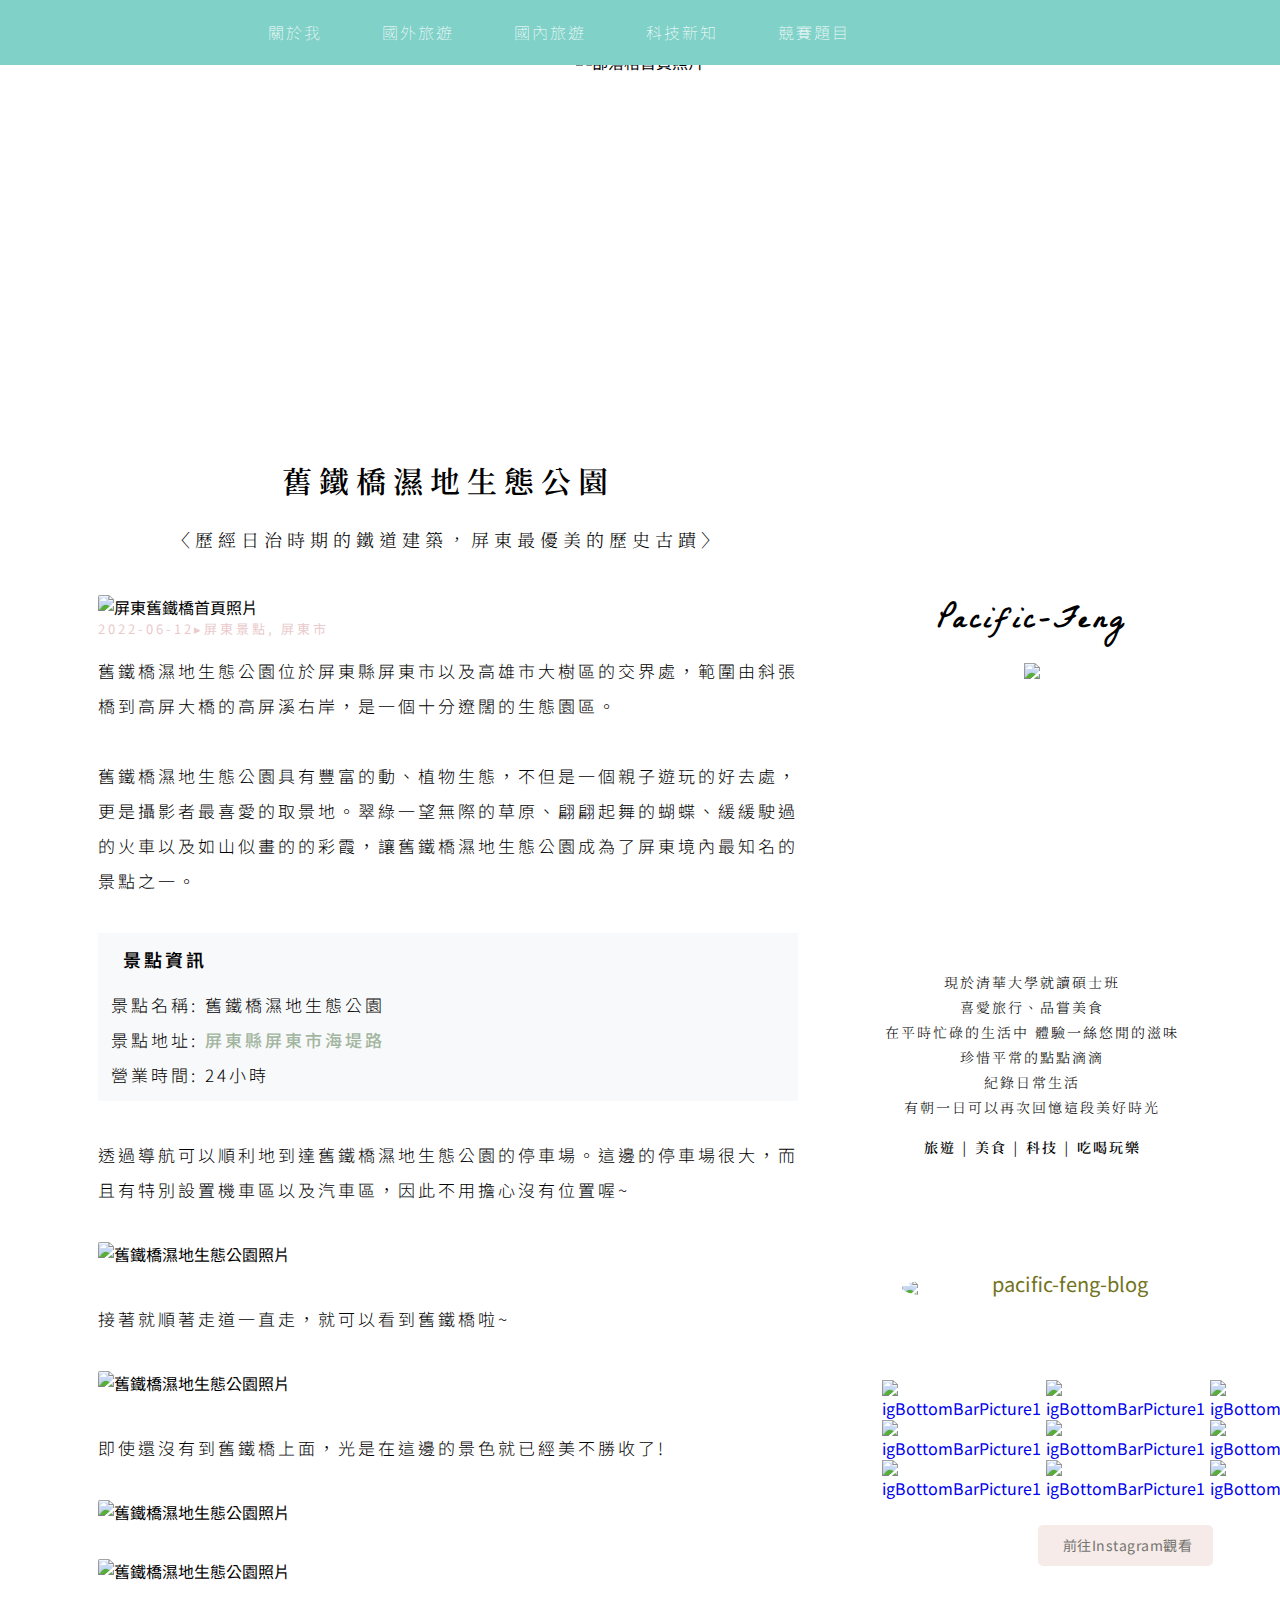
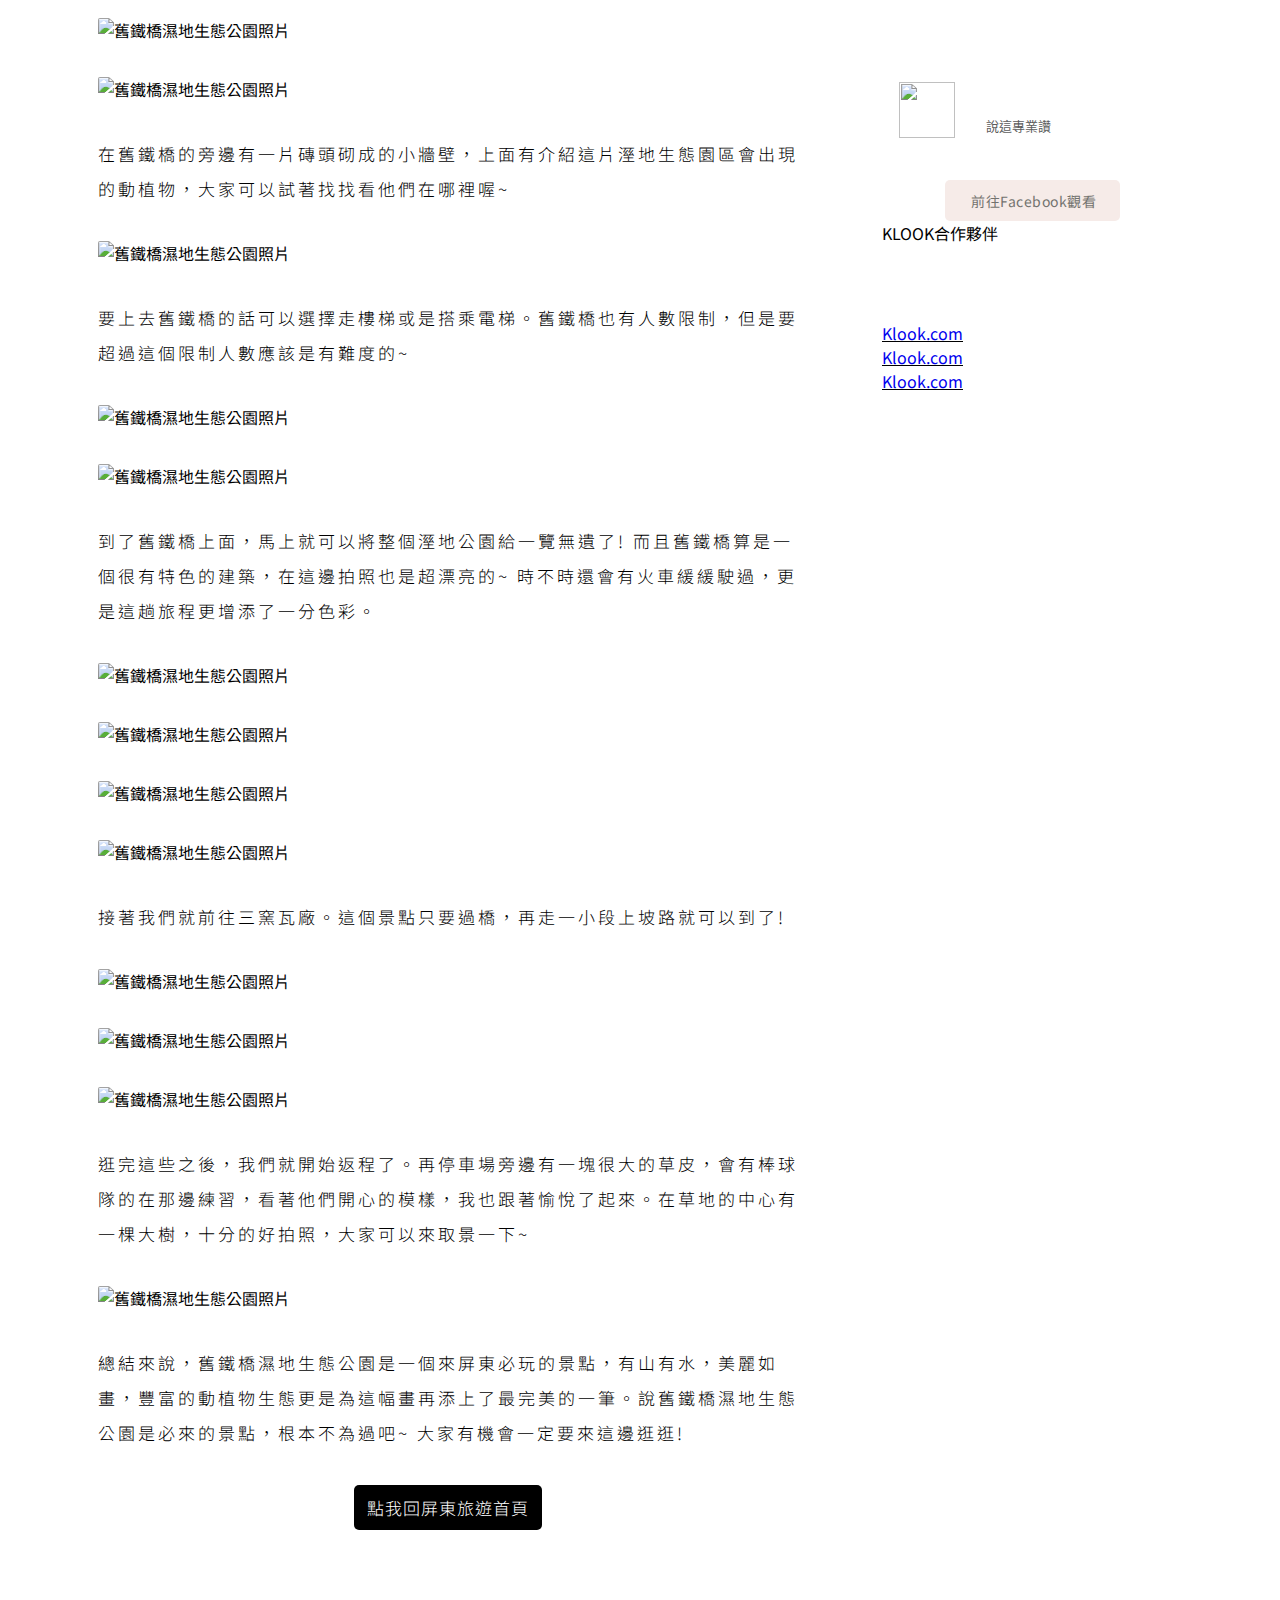
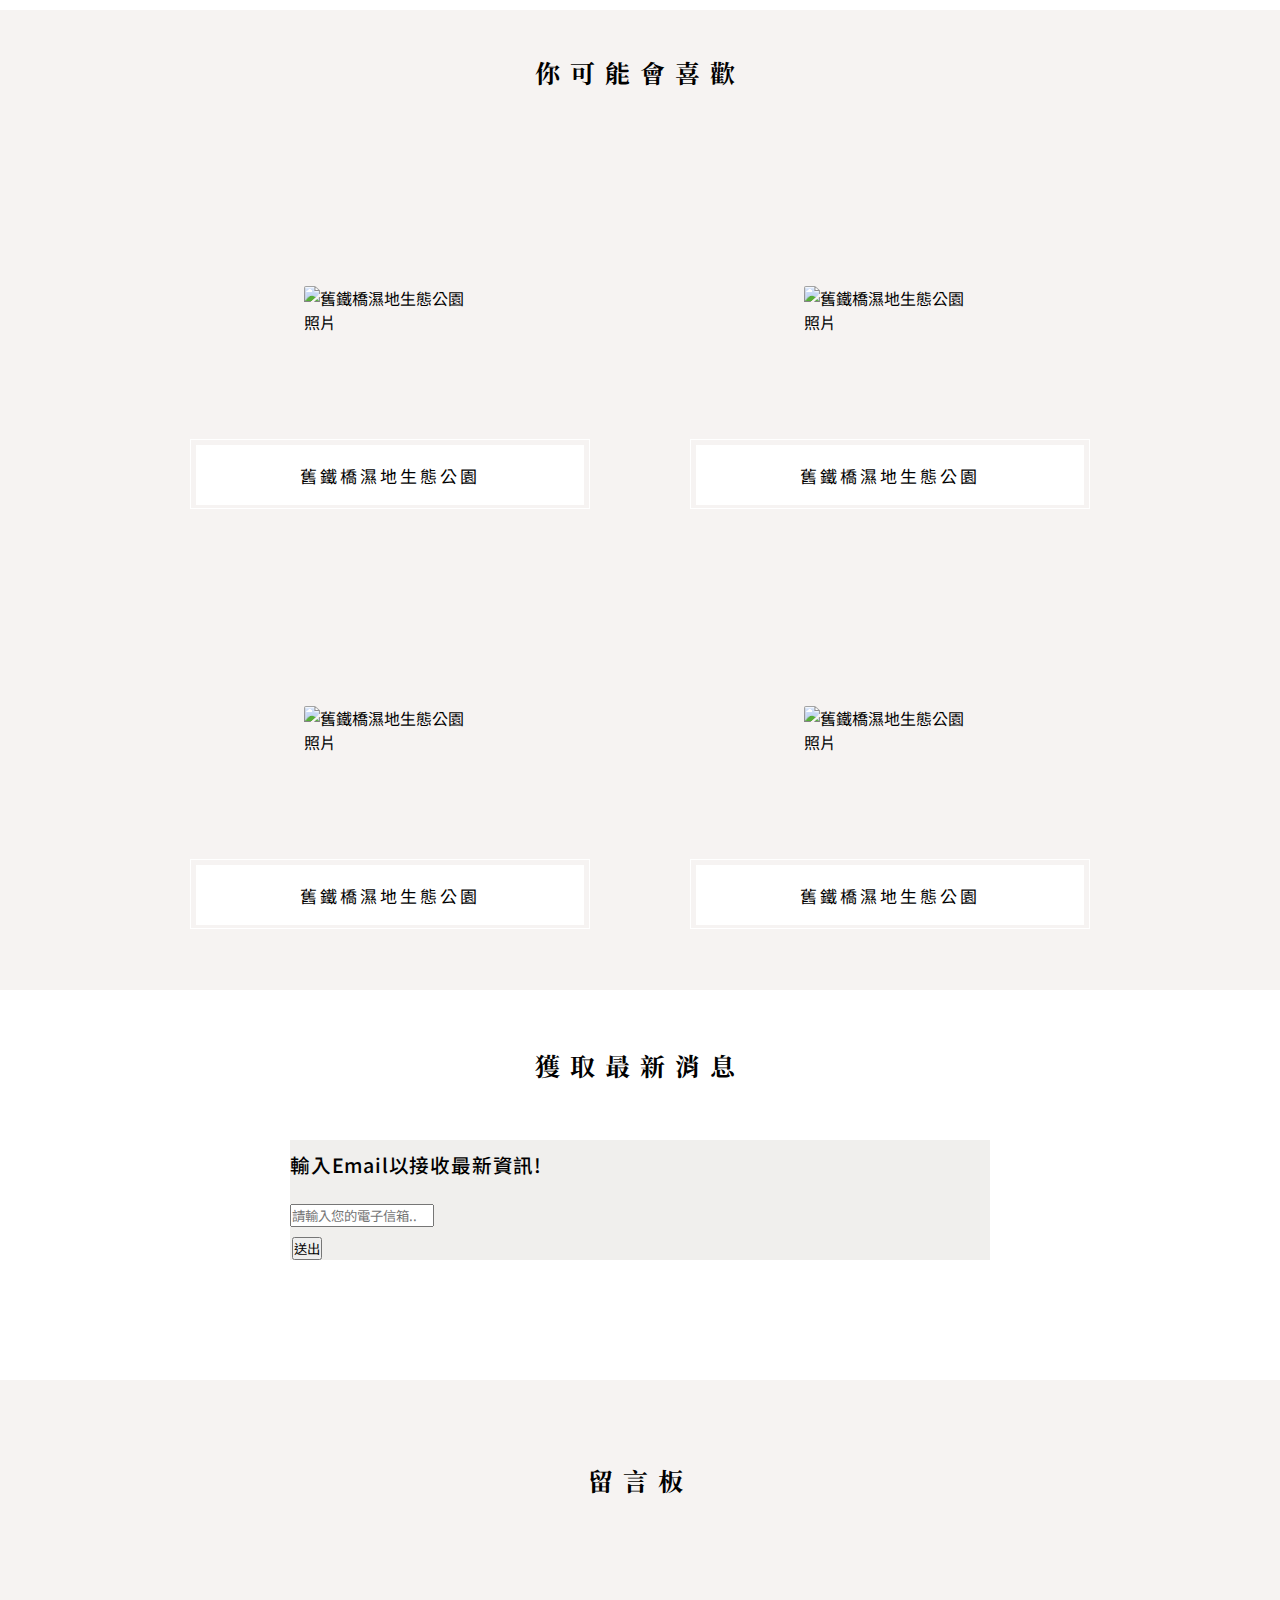
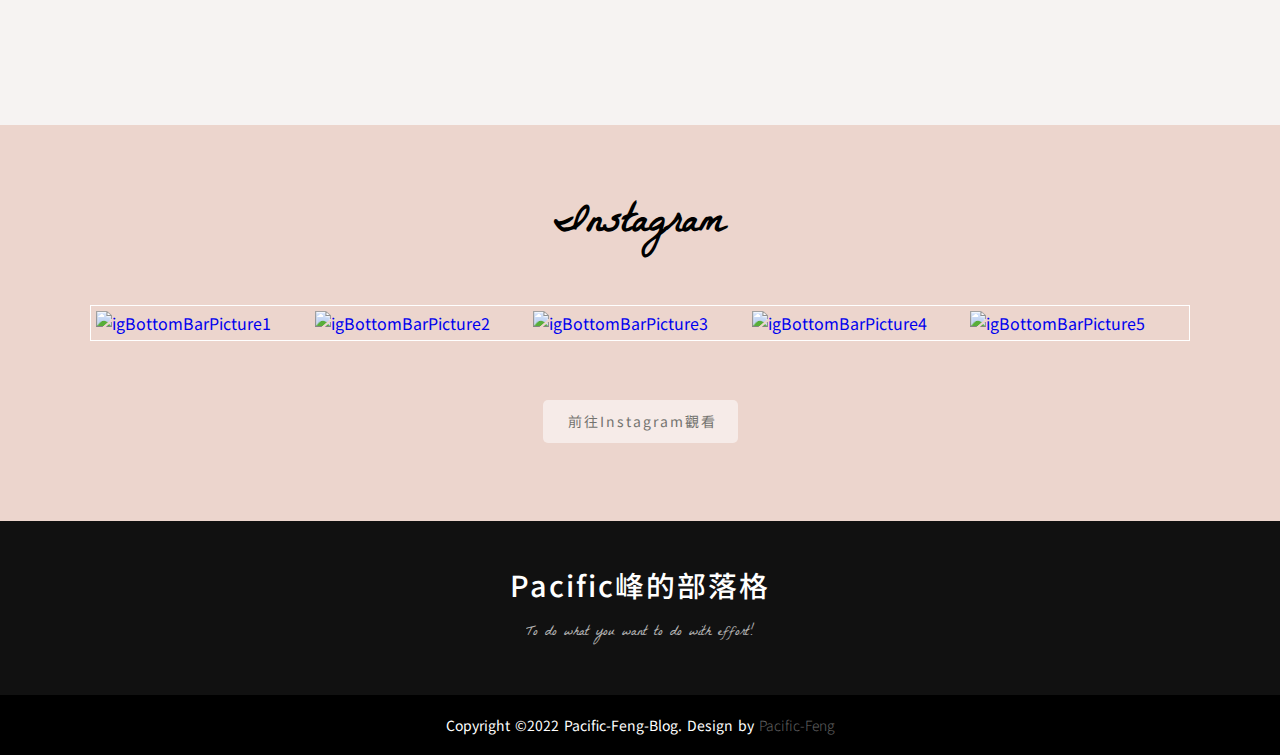
==== commit d21162e3: "Edited at 2022/06/20" ====
--- a/index.html
+++ b/index.html
@@ -466,21 +466,21 @@
 					<!-- KLOOK SIDE BAR BEGIN -->
 					<div id="klookSideBar">
 					
-						<div id="klook-title">
+						<div id="klook-side-title">
 							<p>KLOOK合作夥伴</p>
 						</div>
 						
-						<div id="klook-commerce">
-						
-							<div id="klook-commerce1">
+						<div id="klook-side-commerce">
+						
+							<div id="klook-side-commerce1">
 								<ins class="klk-aff-widget" data-wid="29688" data-adid="609817" data-actids="4738" data-prod="single_act" data-price="false" data-lang="" data-width="300" data-height="250" data-currency="TWD"><a href="//www.klook.com/">Klook.com</a></ins>
 							</div>
 							
-							<div id="klook-commerce2">
+							<div id="klook-side-commerce2">
 								<ins class="klk-aff-widget" data-wid="29688" data-adid="609906" data-actids="57796" data-prod="single_act" data-price="false" data-lang="" data-width="300" data-height="250" data-currency="TWD"><a href="//www.klook.com/">Klook.com</a></ins>
 							</div>
 							
-							<div id="klook-commerce3">
+							<div id="klook-side-commerce3">
 								<ins class="klk-aff-widget" data-wid="29688" data-adid="609904" data-actids="34259" data-prod="single_act" data-price="false" data-lang="" data-width="300" data-height="250" data-currency="TWD"><a href="//www.klook.com/">Klook.com</a></ins>
 							</div>
 							
@@ -755,6 +755,7 @@
 				
 				<!-- IG BOTTOM BAR END -->
 				
+				
 				<!-- FOOTER BEGIN -->
 				<footer id="footerPage">
 					<div id="footer-main-content">
--- a/style_defer.css
+++ b/style_defer.css
@@ -798,7 +798,6 @@
 @media only screen and (max-width: 950px){
 	#igBottomBar{
 		display: grid;
-		grid-template-rows: 15px 100px 5px 1fr 30px 20px 60px;
 		grid-template-rows: 50px 100px 30px 1fr 25px 100px 20px;
 	}
 }
@@ -815,8 +814,6 @@
 	}
 }
 /* IG BOTTOM BAR.CSS END */
-
-
 
 
 
--- a/style_defer.css
+++ b/style_defer.css
@@ -798,7 +798,6 @@
 @media only screen and (max-width: 950px){
 	#igBottomBar{
 		display: grid;
-		grid-template-rows: 15px 100px 5px 1fr 30px 20px 60px;
 		grid-template-rows: 50px 100px 30px 1fr 25px 100px 20px;
 	}
 }
@@ -815,8 +814,6 @@
 	}
 }
 /* IG BOTTOM BAR.CSS END */
-
-
 
 
 
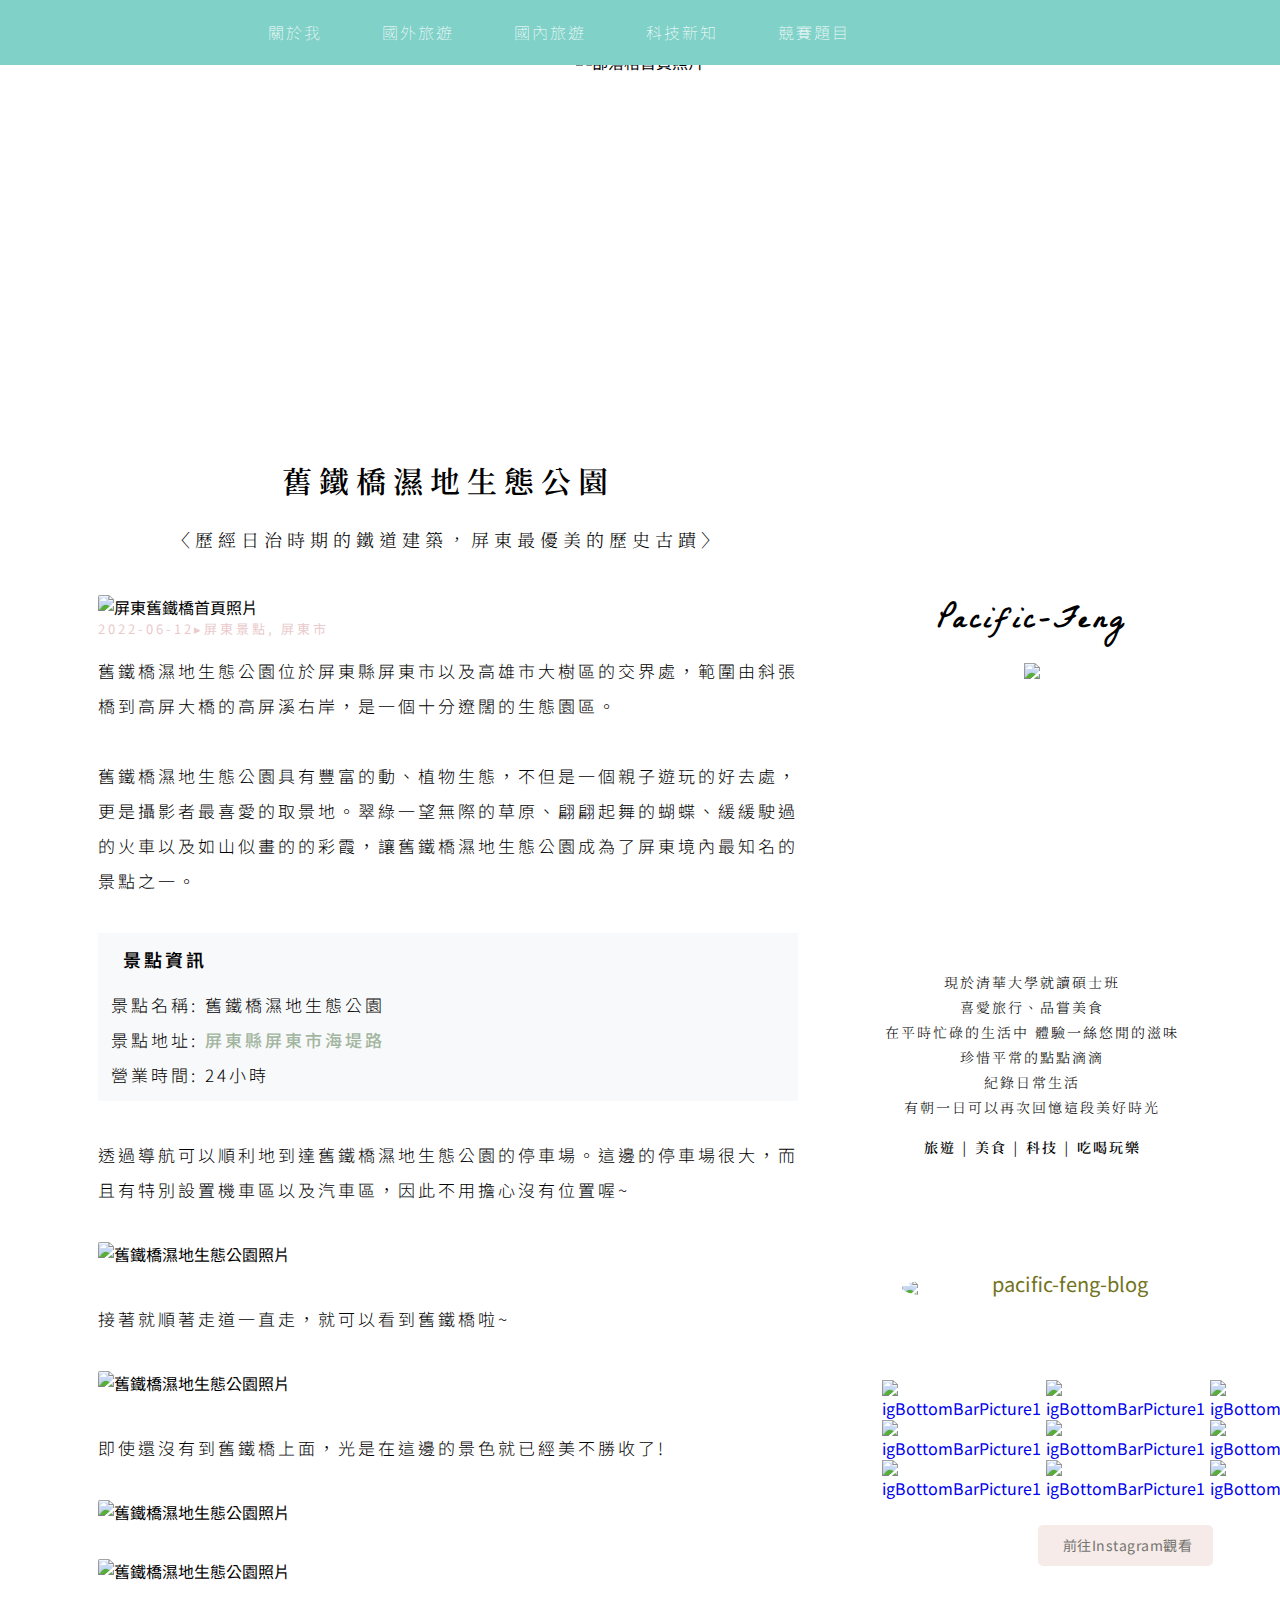
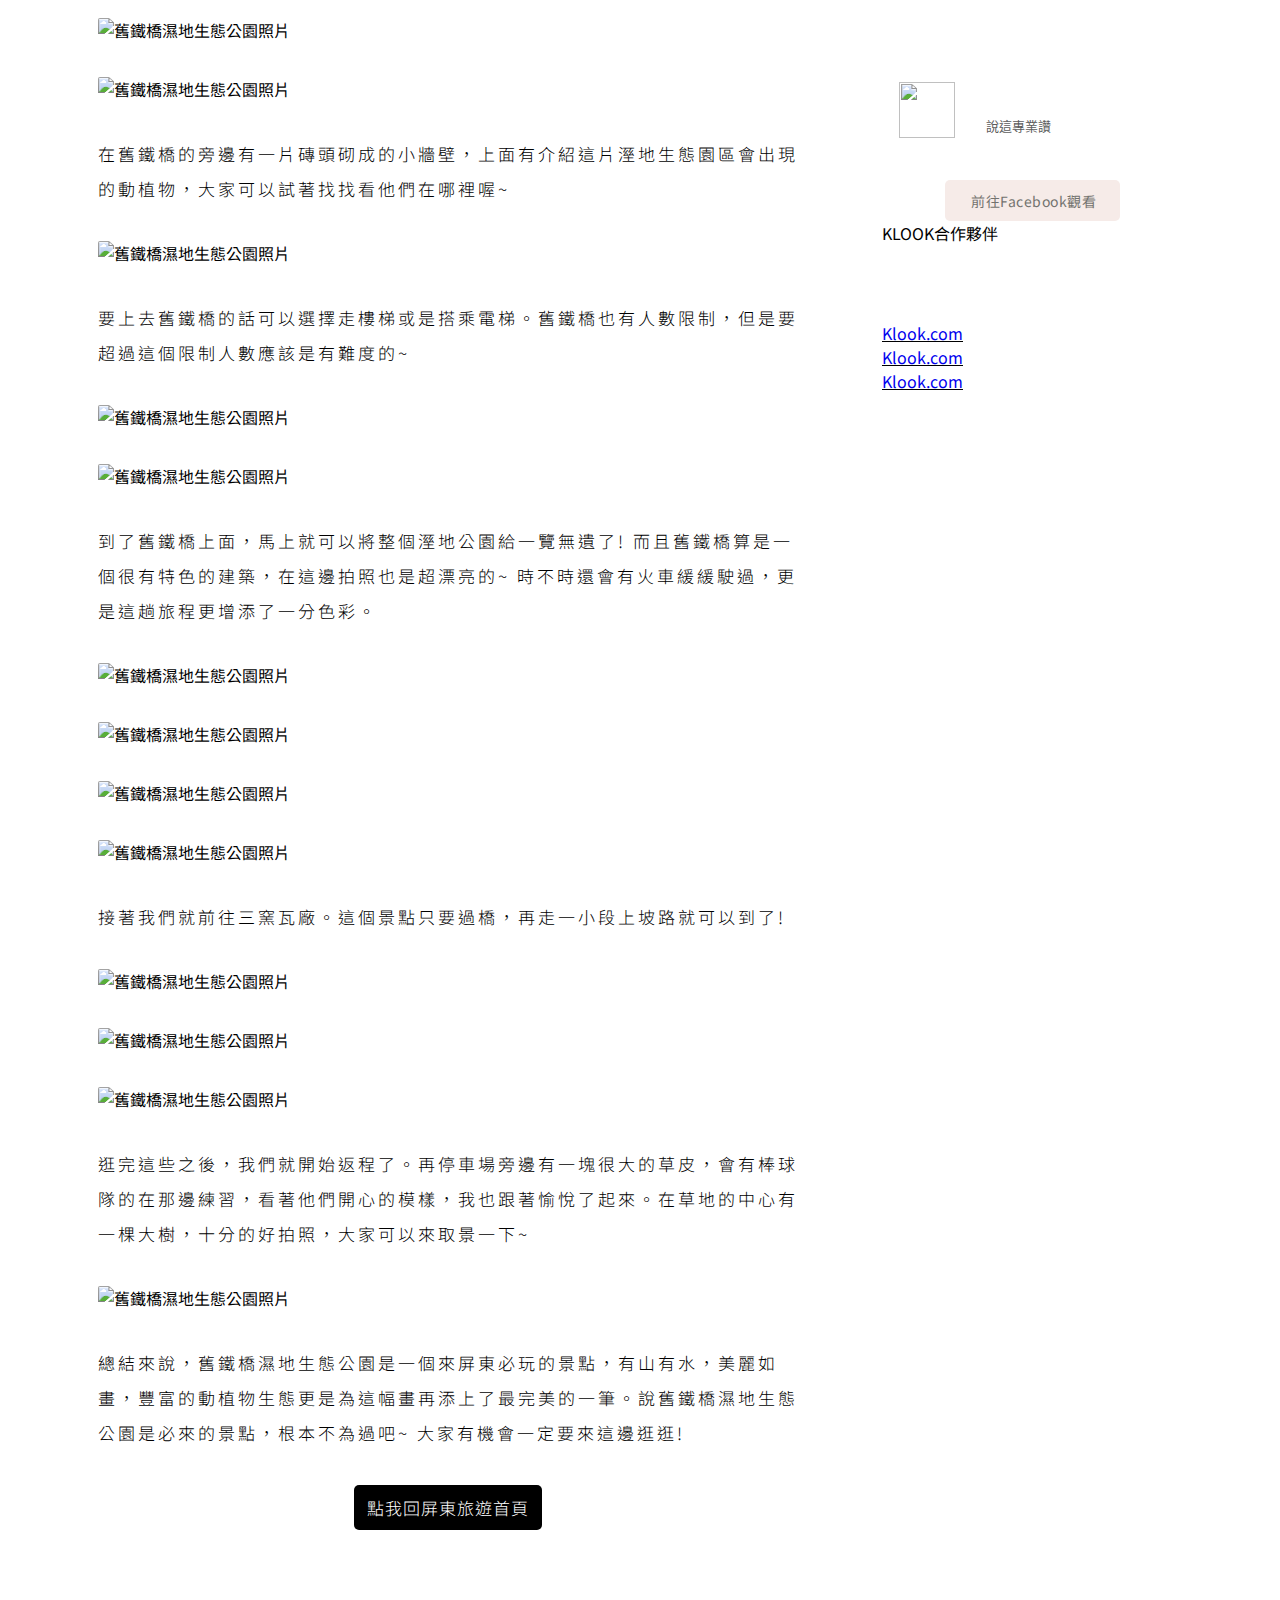
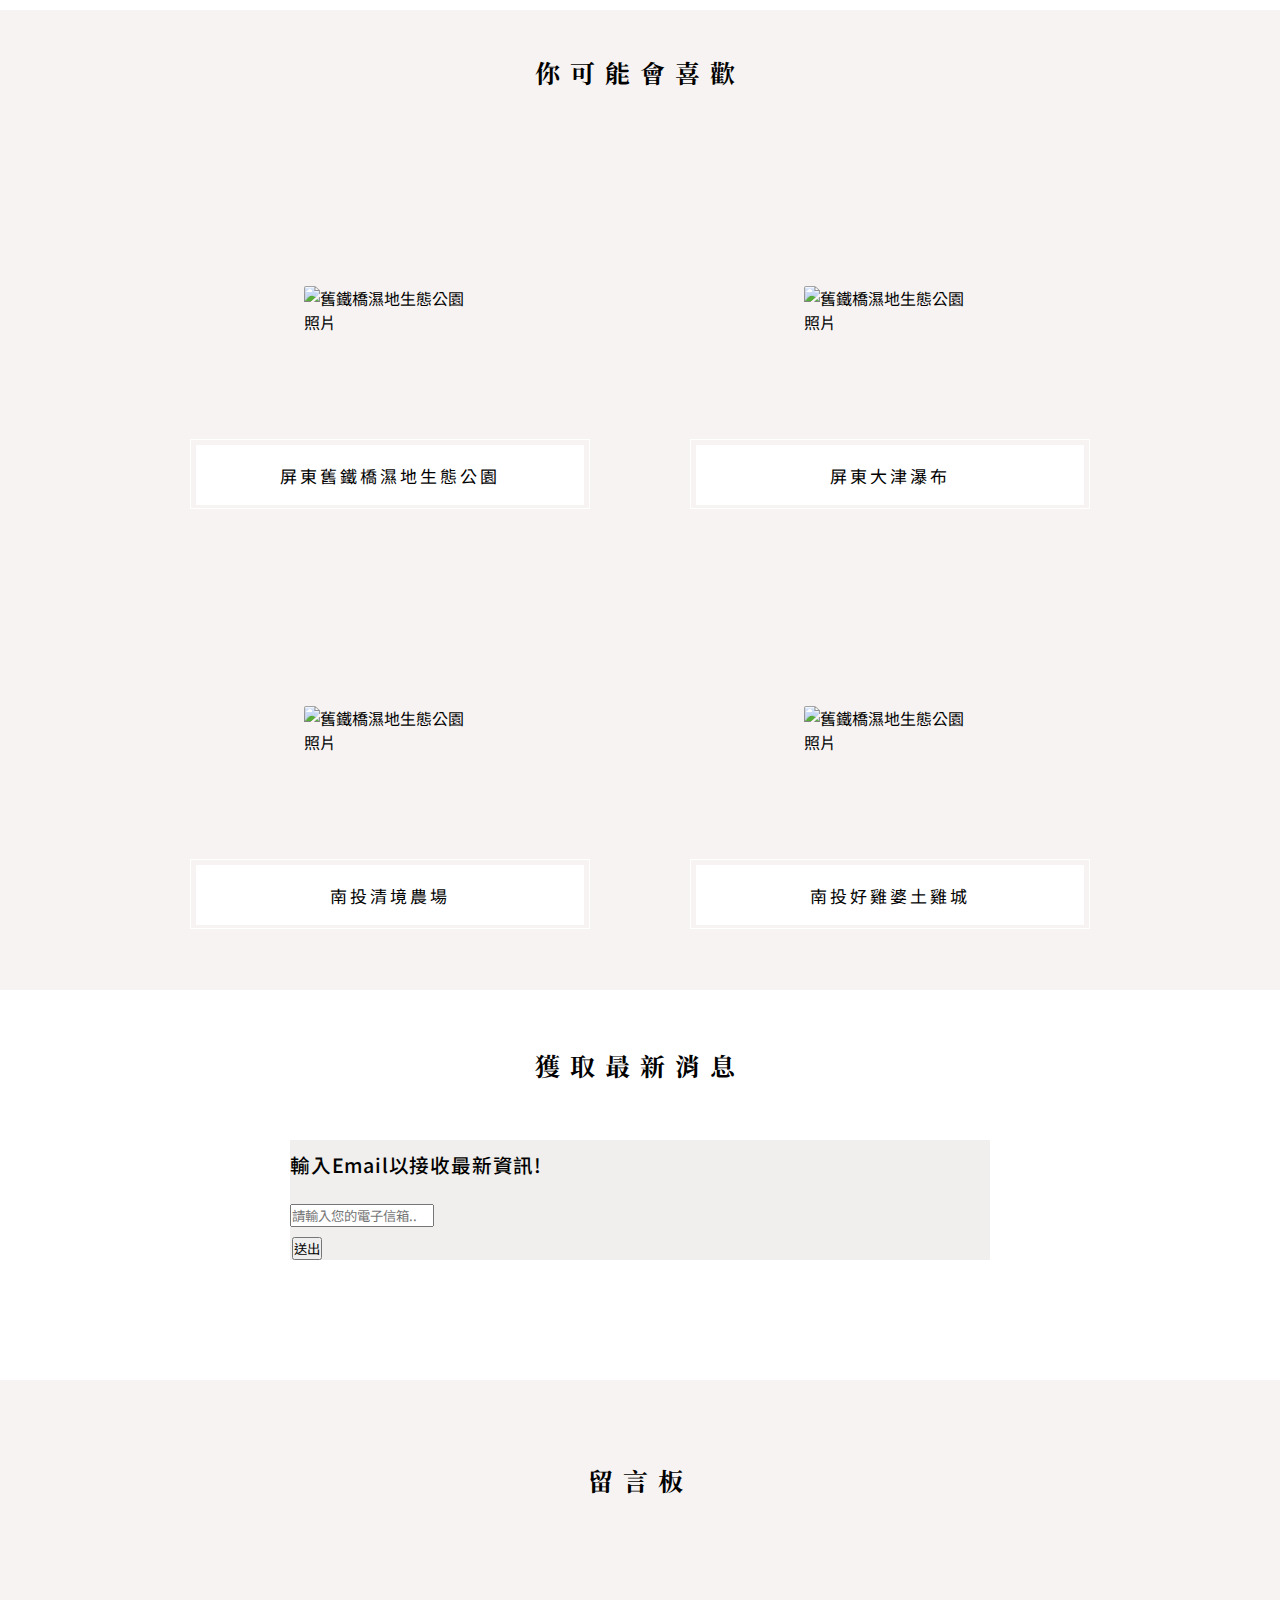
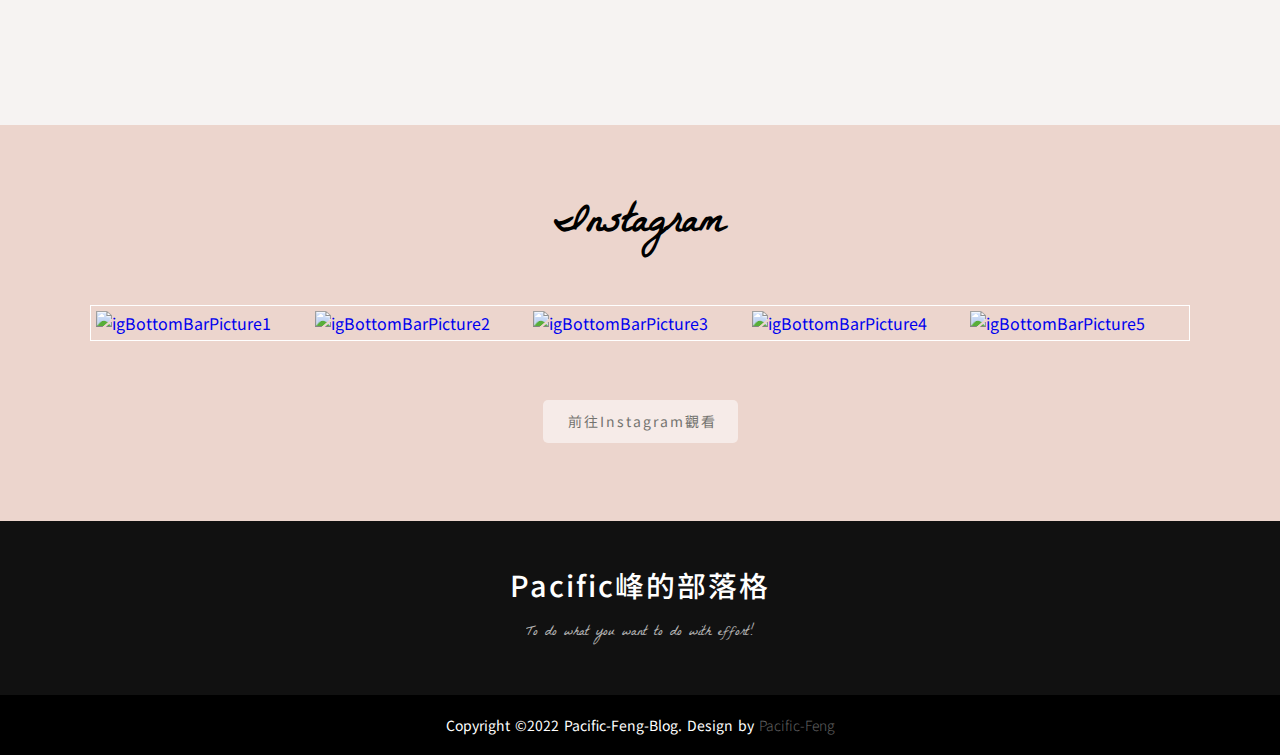
==== commit 447ce392: "Edited at 2022/06/20" ====
--- a/index.html
+++ b/index.html
@@ -2,6 +2,9 @@
 <html lang="zh-TW">
 
 	<head>
+		<!-- Standard Page -->
+		<link rel="canonical" href="https://pacificfeng.com/pacific-template-page/" />
+	
 		<!-- Google Analytics start -->
 		
 		<script async src="https://www.googletagmanager.com/gtag/js?id=G-R0JK8NWH9Q"></script>
@@ -59,9 +62,8 @@
 		
 		<!-- preload material -->
 		<link rel="preload" href="https://raw.githubusercontent.com/Pacific-Feng/Picture_Storer/main/pacific-feng-logo.jpg" as="image" /> <!-- preload logo.jpg -->
-		<link rel="preload" href="https://raw.githubusercontent.com/Pacific-Feng/Picture_Storer/main/pacific-feng-logo.jpg" as="image" /> <!-- preload logo.jpg -->
-		<link rel="preload" href="https://raw.githubusercontent.com/Pacific-Feng/Picture_Storer/main/pacific-feng-logo.jpg" as="image" /> <!-- preload logo.jpg -->
-		
+		<link rel="preload" href="https://raw.githubusercontent.com/Pacific-Feng/Picture_Storer/main/my-picture.jpg" as="image" /> <!-- preload my_picture.jpg -->
+		<link rel="preload" href="https://raw.githubusercontent.com/Pacific-Feng/Picture_Storer/main/Pingtung/%E8%88%8A%E9%90%B5%E6%A9%8B/old-cover.JPG" as="image" /> <!-- preload top.jpg -->
 		
 		<!-- Java script library start -->
 		<script src="https://kit.fontawesome.com/df50142789.js" crossorigin="anonymous" defer="defer"></script> <!-- Font Awesome icons -->
@@ -99,7 +101,7 @@
 				
 				<ul class="nav-links">
 					<label for="cancel-btn" class="btn cancel-btn"><i class="fas fa-times"></i></label> <!-- for the RWD cancel icon -->
-					<li><a href="https://pacificfeng.com/america-tour-homepage/">關於我</a></li>
+					<li><a href="https://pacificfeng.com/">關於我</a></li>
 					
 					<li><a href="#" class="desktop-item">國外旅遊</a>
 						<input type="checkbox" id="showDrop1">
@@ -115,8 +117,7 @@
 						<div class="mega-menu">
 							<div class="mega-menu-content">
 								
-								<div class="row">  <!-- for the mega menu picture -->
-								</div>
+								
 								
 								<div class="row">  <!-- mega menu list -->
 									<header><i class="fa fa-location-dot"></i>&nbsp;北部</header>
@@ -133,9 +134,9 @@
 									<header><i class="fa fa-location-dot"></i>&nbsp;中部</header>
 									<ul class="mega-links">
 										<li><a href="#">苗栗</a></li>
-										<li><a href="#">臺中</a></li>
-										<li><a href="#">南投</a></li>
-										<li><a href="#">彰化</a></li>
+										<li><a href="https://pacificfeng.com/taichung-homepage/">臺中</a></li>
+										<li><a href="https://pacificfeng.com/nantou-homepage/">南投</a></li>
+										<li><a href="https://pacificfeng.com/changhua-homepage/">彰化</a></li>
 										<li><a href="#">雲林</a></li>
 									</ul>
 								</div>
@@ -143,10 +144,10 @@
 								<div class="row">  <!-- mega menu list -->
 									<header><i class="fa fa-location-dot"></i>&nbsp;南部</header>
 									<ul class="mega-links">
-										<li><a href="#">嘉義</a></li>
+										<li><a href="https://pacificfeng.com/chiayi-homepage/">嘉義</a></li>
 										<li><a href="#">臺南</a></li>
-										<li><a href="#">高雄</a></li>
-										<li><a href="#">屏東</a></li>
+										<li><a href="https://pacificfeng.com/kaohsiung-homepage/">高雄</a></li>
+										<li><a href="https://pacificfeng.com/pingtung-homepage/">屏東</a></li>
 										<li><a href="#">澎湖</a></li>
 									</ul>
 								</div>
@@ -170,6 +171,13 @@
 									</ul>
 								</div>
 								
+								<div class="row">  <!-- mega menu list -->
+									<header><i class="fa fa-location-dot"></i>&nbsp;各大學趣聞</header>
+									<ul class="mega-links">
+										<li><a href="https://pacificfeng.com/sun-yat-sen-university-homepage/">中山一隅</a></li>
+									</ul>
+								</div>
+								
 							</div>
 						</div>
 
@@ -179,7 +187,7 @@
 						<input type="checkbox" id="showDrop2">
 						<label for="showDrop2" class="mobile-item">科技新知</label>
 						<ul class="drop-menu">
-							<li><a href="https://pacificfeng.com/america-tour-homepage/">常見資訊問題</a></li>
+							<li><a href="https://pacificfeng.com/technology-homepage/">常見資訊問題</a></li>
 						</ul> 
 					</li>
 					
@@ -325,7 +333,7 @@
 						</div>
 					
 						<div id="self-intro-side-picture">
-							<a href="#" target="_blank">
+							<a href="https://pacificfeng.com/" target="_blank">
 								<img src="https://raw.githubusercontent.com/Pacific-Feng/Picture_Storer/main/my-picture.jpg" class="Pacific-Feng的照片">
 							</a>
 						</div>
@@ -356,63 +364,63 @@
 						<div id="ig-sidebar-photo">
 						
 							<div id="ig-side-bar-box-pic1">
-									<a href="https://www.instagram.com/p/ChFAUAfAESC/" target="_blank">
+									<a href="https://www.instagram.com/1" target="_blank">
 										<i class="fa fa-image"></i>
 										<img src="https://raw.githubusercontent.com/Pacific-Feng/Picture_Storer/main/ig-pictures/bottombar/Nantou-Qingjing-Farm11.jpg" alt="igBottomBarPicture1">
 									</a>
 							</div>
 							
 							<div id="ig-side-bar-box-pic2">
-									<a href="https://www.instagram.com/p/ChFAUAfAESC/" target="_blank">
+									<a href="https://www.instagram.com/2" target="_blank">
 										<i class="fa fa-image"></i>
 										<img src="https://raw.githubusercontent.com/Pacific-Feng/Picture_Storer/main/ig-pictures/bottombar/Nantou-Qingjing-Farm11.jpg" alt="igBottomBarPicture1">
 									</a>
 							</div>
 							
 							<div id="ig-side-bar-box-pic3">
-									<a href="https://www.instagram.com/p/ChFAUAfAESC/" target="_blank">
+									<a href="https://www.instagram.com/3" target="_blank">
 										<i class="fa fa-image"></i>
 										<img src="https://raw.githubusercontent.com/Pacific-Feng/Picture_Storer/main/ig-pictures/bottombar/Nantou-Qingjing-Farm11.jpg" alt="igBottomBarPicture1">
 									</a>
 							</div>
 							
 							<div id="ig-side-bar-box-pic4">
-									<a href="https://www.instagram.com/p/ChFAUAfAESC/" target="_blank">
+									<a href="https://www.instagram.com/4" target="_blank">
 										<i class="fa fa-image"></i>
 										<img src="https://raw.githubusercontent.com/Pacific-Feng/Picture_Storer/main/ig-pictures/bottombar/Nantou-Qingjing-Farm11.jpg" alt="igBottomBarPicture1">
 									</a>
 							</div>
 							
 							<div id="ig-side-bar-box-pic5">
-									<a href="https://www.instagram.com/p/ChFAUAfAESC/" target="_blank">
+									<a href="https://www.instagram.com/5" target="_blank">
 										<i class="fa fa-image"></i>
 										<img src="https://raw.githubusercontent.com/Pacific-Feng/Picture_Storer/main/ig-pictures/bottombar/Nantou-Qingjing-Farm11.jpg" alt="igBottomBarPicture1">
 									</a>
 							</div>
 							
 							<div id="ig-side-bar-box-pic6">
-									<a href="https://www.instagram.com/p/ChFAUAfAESC/" target="_blank">
+									<a href="https://www.instagram.com/6" target="_blank">
 										<i class="fa fa-image"></i>
 										<img src="https://raw.githubusercontent.com/Pacific-Feng/Picture_Storer/main/ig-pictures/bottombar/Nantou-Qingjing-Farm11.jpg" alt="igBottomBarPicture1">
 									</a>
 							</div>
 							
 							<div id="ig-side-bar-box-pic7">
-									<a href="https://www.instagram.com/p/ChFAUAfAESC/" target="_blank">
+									<a href="https://www.instagram.com/7" target="_blank">
 										<i class="fa fa-image"></i>
 										<img src="https://raw.githubusercontent.com/Pacific-Feng/Picture_Storer/main/ig-pictures/bottombar/Nantou-Qingjing-Farm11.jpg" alt="igBottomBarPicture1">
 									</a>
 							</div>
 							
 							<div id="ig-side-bar-box-pic8">
-									<a href="https://www.instagram.com/p/ChFAUAfAESC/" target="_blank">
+									<a href="https://www.instagram.com/8" target="_blank">
 										<i class="fa fa-image"></i>
 										<img src="https://raw.githubusercontent.com/Pacific-Feng/Picture_Storer/main/ig-pictures/bottombar/Nantou-Qingjing-Farm11.jpg" alt="igBottomBarPicture1">
 									</a>
 							</div>
 							
 							<div id="ig-side-bar-box-pic9">
-									<a href="https://www.instagram.com/p/ChFAUAfAESC/" target="_blank">
+									<a href="https://www.instagram.com/9" target="_blank">
 										<i class="fa fa-image"></i>
 										<img src="https://raw.githubusercontent.com/Pacific-Feng/Picture_Storer/main/ig-pictures/bottombar/Nantou-Qingjing-Farm11.jpg" alt="igBottomBarPicture1">
 									</a>
@@ -420,7 +428,7 @@
 						</div>
 						
 						 <div id="ig-sidebar-btn-box">
-							<a href="#" target="_blank">
+							<a href="https://www.instagram.com/pacific_feng_blog/" target="_blank">
 								<div id="ig-sidebar-btn">
 									<p><i class="fa-brands fa-instagram"></i>&nbsp;前往Instagram觀看</p>
 								</div>
@@ -452,7 +460,7 @@
 						</div>
 						
 						<div id="fb-sidebar-btn-box">
-							<a href="#" target="_blank">
+							<a href="https://www.facebook.com/PacFeng" target="_blank">
 								<div id="fb-sidebar-btn">
 									<p><i class="fa-brands fa-facebook"></i>&nbsp;前往Facebook觀看</p>
 								</div>
@@ -507,61 +515,61 @@
 					
 					<!-- 第一個推薦文章 -->
 					<div id="related-post-pic1">
-						<a href="#" target="_blank">
+						<a href="https://pacificfeng.com/pingtung-old-iron-bridge/" target="_blank">
 							<img src="https://raw.githubusercontent.com/Pacific-Feng/Picture_Storer/main/Pingtung/%E8%88%8A%E9%90%B5%E6%A9%8B/old12.JPG" class="photo" alt="舊鐵橋濕地生態公園照片">
 						</a>
 					</div>
 					
 					
 					<div id="related-post-pic-name-frame1">
-						<a href="#" target="_blank">
+						<a href="https://pacificfeng.com/pingtung-old-iron-bridge/" target="_blank">
 							<div id="related-post-pic-name1">
-								<h5>舊鐵橋濕地生態公園</h5>
+								<h5>屏東舊鐵橋濕地生態公園</h5>
 							</div>
 						</a>
 					</div>
 					
 					<!-- 第二個推薦文章 -->
 					<div id="related-post-pic2">
-						<a href="#" target="_blank">
-								<img src="https://raw.githubusercontent.com/Pacific-Feng/Picture_Storer/main/Pingtung/%E8%88%8A%E9%90%B5%E6%A9%8B/old12.JPG" class="photo" alt="舊鐵橋濕地生態公園照片">
+						<a href="https://pacificfeng.com/pingtung-dajin-waterfall/" target="_blank">
+								<img src="https://raw.githubusercontent.com/Pacific-Feng/Picture_Storer/main/Pingtung/%E5%A4%A7%E6%B4%A5%E7%80%91%E5%B8%83/pingtung12.jpg" class="photo" alt="舊鐵橋濕地生態公園照片">
 							</a>
 					</div>
 					
 					<div id="related-post-pic-name-frame2">
-						<a href="#" target="_blank">
+						<a href="https://pacificfeng.com/pingtung-dajin-waterfall/" target="_blank">
 							<div id="related-post-pic-name2">
-								<h5>舊鐵橋濕地生態公園</h5>
+								<h5>屏東大津瀑布</h5>
 							</div>
 						</a>
 					</div>
 						
 					<!-- 第三個推薦文章 -->
 					<div id="related-post-pic3">
-						<a href="#" target="_blank">
-								<img src="https://raw.githubusercontent.com/Pacific-Feng/Picture_Storer/main/Pingtung/%E8%88%8A%E9%90%B5%E6%A9%8B/old12.JPG" class="photo" alt="舊鐵橋濕地生態公園照片">
+						<a href="https://pacificfeng.com/nantou-qingjing-farm/" target="_blank">
+								<img src="https://raw.githubusercontent.com/Pacific-Feng/Picture_Storer/main/Nantou/%E9%9D%92%E9%9D%92%E8%8D%89%E5%8E%9F/Nantou-Qingjing-Farm12.jpg" class="photo" alt="舊鐵橋濕地生態公園照片">
 							</a>
 					</div>
 					
 					<div id="related-post-pic-name-frame3">
-						<a href="#" target="_blank">
+						<a href="https://pacificfeng.com/nantou-qingjing-farm/" target="_blank">
 							<div id="related-post-pic-name3">
-								<h5>舊鐵橋濕地生態公園</h5>
+								<h5>南投清境農場</h5>
 							</div>
 						</a>
 					</div>
 					
 					<!-- 第四個推薦文章 -->
 					<div id="related-post-pic4">
-						<a href="#" target="_blank">
-								<img src="https://raw.githubusercontent.com/Pacific-Feng/Picture_Storer/main/Pingtung/%E8%88%8A%E9%90%B5%E6%A9%8B/old12.JPG" class="photo" alt="舊鐵橋濕地生態公園照片">
+						<a href="https://pacificfeng.com/nantou-hao-chi-po/" target="_blank">
+								<img src="https://raw.githubusercontent.com/Pacific-Feng/Picture_Storer/main/Nantou/%E8%80%81%E9%9B%9E%E5%A9%86%E5%9C%9F%E9%9B%9E%E5%9F%8E/LGP10.JPG" class="photo" alt="舊鐵橋濕地生態公園照片">
 							</a>
 					</div>
 					
 					<div id="related-post-pic-name-frame4">
-						<a href="#" target="_blank">
+						<a href="https://pacificfeng.com/nantou-hao-chi-po/" target="_blank">
 							<div id="related-post-pic-name4">
-								<h5>舊鐵橋濕地生態公園</h5>
+								<h5>南投好雞婆土雞城</h5>
 							</div>
 						</a>
 					</div>
@@ -573,7 +581,7 @@
 				<div id="selfIntroBottom">
 
 					<div id="self-intro-bottom-pic">
-						<a href="#" target="_blank">
+						<a href="https://pacificfeng.com/" target="_blank">
 							<img src="https://raw.githubusercontent.com/Pacific-Feng/Picture_Storer/main/my-picture.jpg" alt="Pacific-Feng的照片">
 						</a>
 					</div>
@@ -596,9 +604,9 @@
 					</div>
 					
 					<div id="self-intro-bottom-contact">
-						<a href="#" target="_blank"><i class="fa fa-facebook"></i>&nbsp;&nbsp;Instagram</a>
-						<a href="#" target="_blank"><i class="fa fa-instagram"></i>&nbsp;&nbsp;Facebook</a>
-					    <a href="#" target="_blank"><i class="fa fa-envelope"></i>&nbsp;&nbsp;My Mail</a>
+						<a href="https://www.instagram.com/pacific_feng_blog/" target="_blank"><i class="fa fa-facebook"></i>&nbsp;&nbsp;Instagram</a>
+						<a href="https://www.facebook.com/PacFeng" target="_blank"><i class="fa fa-instagram"></i>&nbsp;&nbsp;Facebook</a>
+					    <a href="https://mail.google.com/mail/u/0/?fs=1&to=pacfeng@gmail.com&tf=cm&su=Pacific峰的部落格 讀者來信了喔!!" target="_blank"><i class="fa fa-envelope"></i>&nbsp;&nbsp;My Mail</a>
 					</div>
 				</div>
 				<!-- SELF INTRO BOTTOM END -->
@@ -708,37 +716,37 @@
 						<div id="ig-bottom-bar-box">
 						
 							<div id="ig-bottom-bar-box-pic1">
-								<a href="https://www.instagram.com/p/ChFAUAfAESC/" target="_blank">
+								<a href="https://www.instagram.com/p/ChFAUAfAESC/1" target="_blank">
 									<i class="fa fa-image"></i>
 									<img src="https://raw.githubusercontent.com/Pacific-Feng/Picture_Storer/main/ig-pictures/bottombar/Nantou-Qingjing-Farm11.jpg" alt="igBottomBarPicture1">
 								</a>
 							</div>
 							
 							<div id="ig-bottom-bar-box-pic2">
-								<a href="https://www.instagram.com/p/ChFAUAfAESC/" target="_blank">
+								<a href="https://www.instagram.com/p/ChFAUAfAESC/2" target="_blank">
 									<i class="fa fa-image"></i>
-									<img src="https://raw.githubusercontent.com/Pacific-Feng/Picture_Storer/main/ig-pictures/bottombar/Nantou-Qingjing-Farm11.jpg" alt="igBottomBarPicture2">
+									<img src="https://raw.githubusercontent.com/Pacific-Feng/Picture_Storer/main/ig-pictures/bottombar/old-top.JPG" alt="igBottomBarPicture2">
 								</a>
 							</div>
 							
 							<div id="ig-bottom-bar-box-pic3">
-								<a href="https://www.instagram.com/p/ChFAUAfAESC/" target="_blank">
+								<a href="https://www.instagram.com/p/ChFAUAfAESC/3" target="_blank">
 									<i class="fa fa-image"></i>
-									<img src="https://raw.githubusercontent.com/Pacific-Feng/Picture_Storer/main/ig-pictures/bottombar/Nantou-Qingjing-Farm11.jpg" alt="igBottomBarPicture3">
+									<img src="https://raw.githubusercontent.com/Pacific-Feng/Picture_Storer/main/ig-pictures/bottombar/pingtung13.jpg" alt="igBottomBarPicture3">
 								</a>
 							</div>
 							
 							<div id="ig-bottom-bar-box-pic4">
-								<a href="https://www.instagram.com/p/ChFAUAfAESC/" target="_blank">
+								<a href="https://www.instagram.com/p/ChFAUAfAESC/4" target="_blank">
 									<i class="fa fa-image"></i>
-									<img src="https://raw.githubusercontent.com/Pacific-Feng/Picture_Storer/main/ig-pictures/bottombar/Nantou-Qingjing-Farm11.jpg" alt="igBottomBarPicture4">
+									<img src="https://raw.githubusercontent.com/Pacific-Feng/Picture_Storer/main/ig-pictures/bottombar/uni24.JPG" alt="igBottomBarPicture4">
 								</a>
 							</div>
 							
 							<div id="ig-bottom-bar-box-pic5">
-								<a href="https://www.instagram.com/p/ChFAUAfAESC/" target="_blank">
+								<a href="https://www.instagram.com/p/ChFAUAfAESC/5" target="_blank">
 									<i class="fa fa-image"></i>
-									<img src="https://raw.githubusercontent.com/Pacific-Feng/Picture_Storer/main/ig-pictures/bottombar/Nantou-Qingjing-Farm11.jpg" alt="igBottomBarPicture5">
+									<img src="https://raw.githubusercontent.com/Pacific-Feng/Picture_Storer/main/ig-pictures/bottombar/golden-bridge10.JPG" alt="igBottomBarPicture5">
 								</a>
 							</div>
 				
@@ -746,7 +754,7 @@
 					</div>
 					
 					<div id="ig-bottom-bar-btn">
-						<a href="#" target="_blank">
+						<a href="https://www.instagram.com/pacific_feng_blog/" target="_blank">
 							<p><i class="fa-brands fa-instagram"></i>&nbsp;前往Instagram觀看</p>
 						</a>
 					</div>
@@ -762,9 +770,9 @@
 						<h3>Pacific峰的部落格</h3>
 						<p>To do what you want to do with effort!</p>
 						<ul class="socials">
-							<li><a href="#"><i class="fa fa-facebook"></i></a></li>
-							<li><a href="#"><i class="fa fa-instagram"></i></a></li>
-							<li><a href="#"><i class="fa fa-envelope"></i></a></li>
+							<li><a href="https://www.facebook.com/PacFeng"><i class="fa fa-facebook"></i></a></li>
+							<li><a href="https://www.instagram.com/pacific_feng_blog/"><i class="fa fa-instagram"></i></a></li>
+							<li><a href="https://mail.google.com/mail/u/0/?fs=1&to=pacfeng@gmail.com&tf=cm&su=Pacific峰的部落格 讀者來信了喔!!"><i class="fa fa-envelope"></i></a></li>
 						</ul>
 					</div>
 					
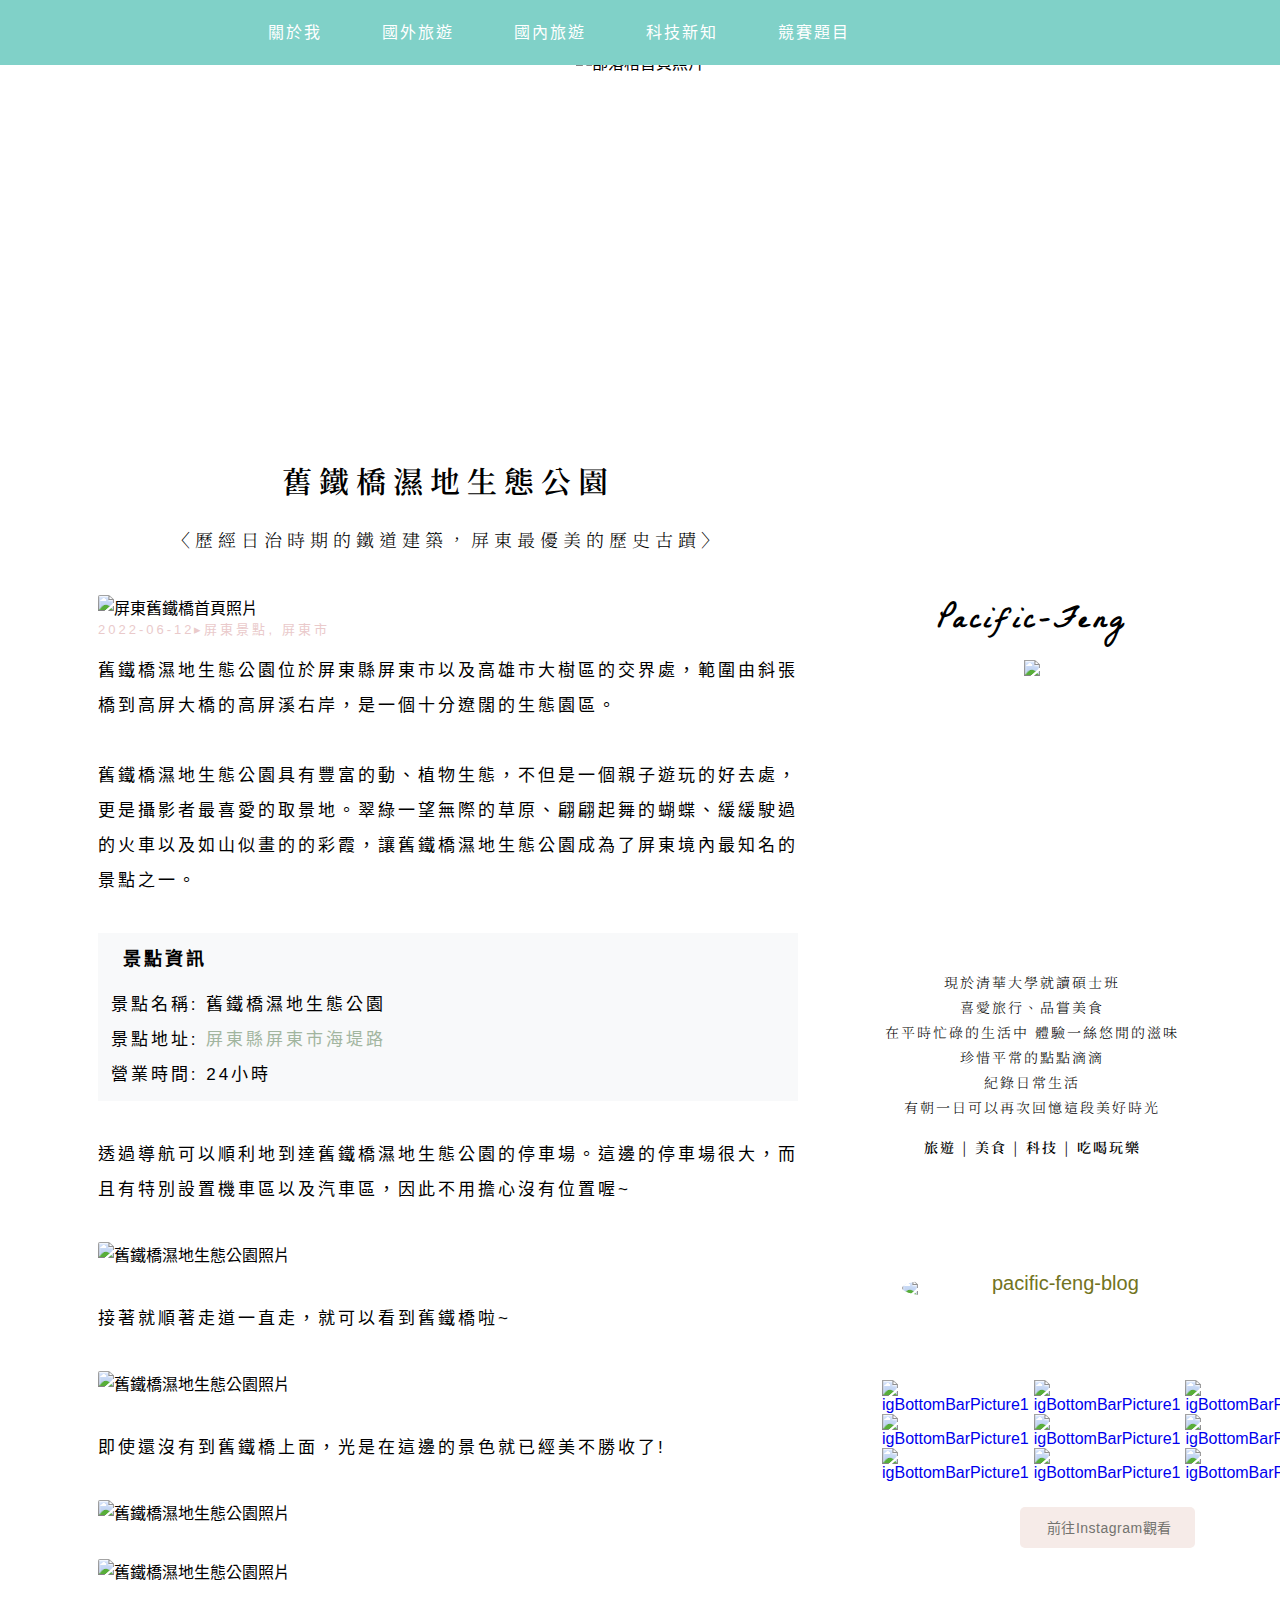
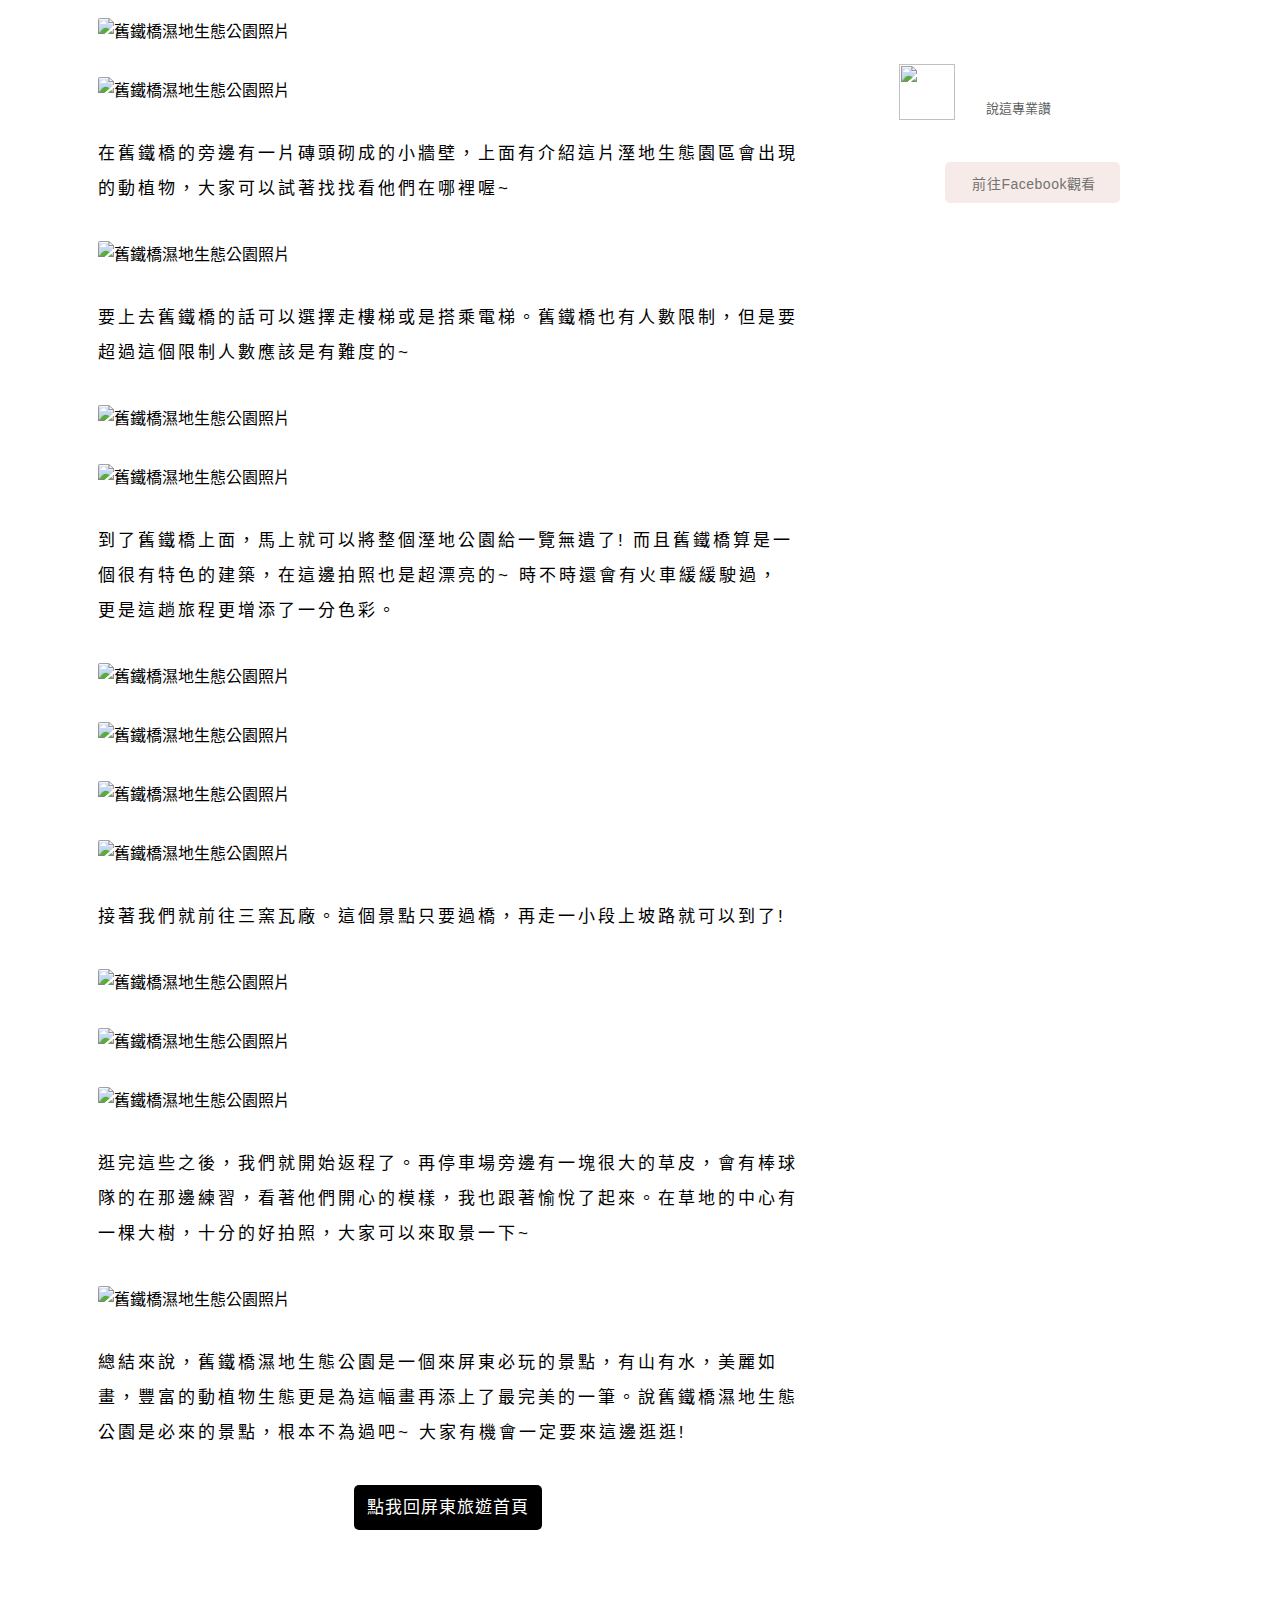
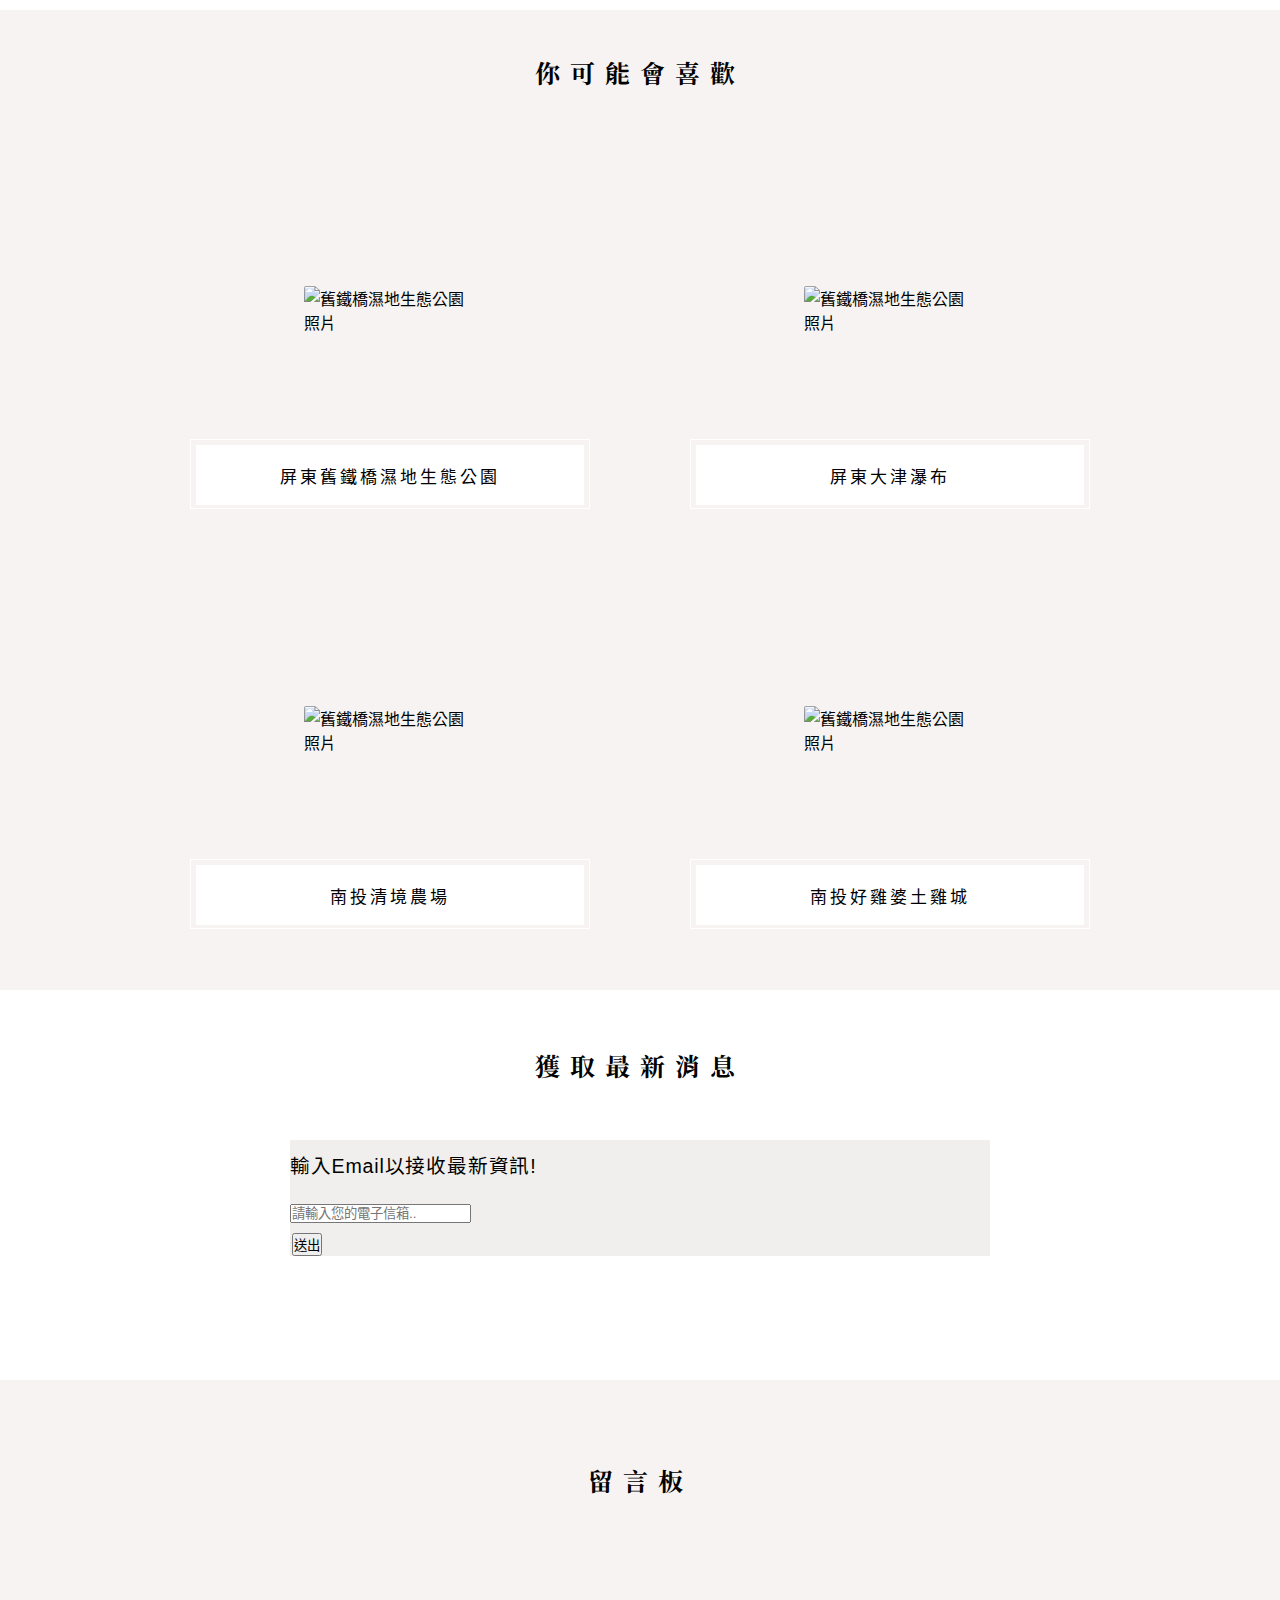
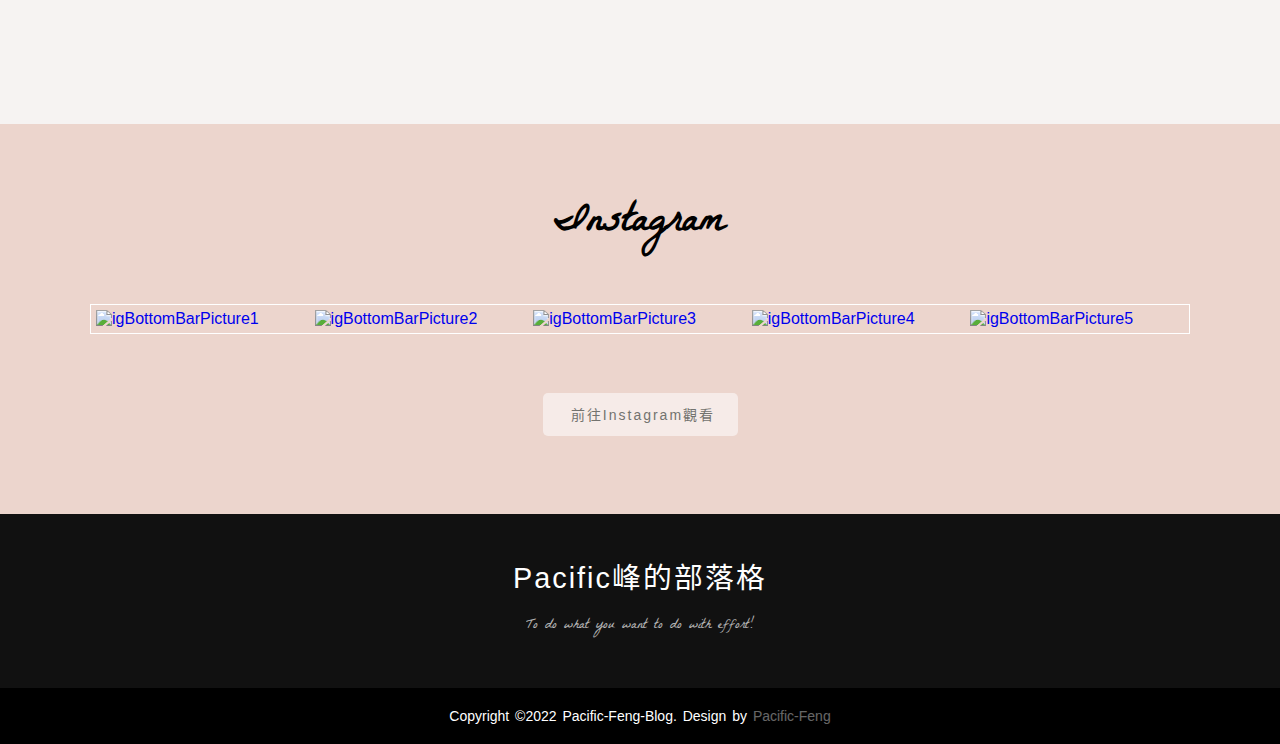
==== commit f2075ef8: "Edited at 2022/06/20" ====
--- a/index.html
+++ b/index.html
@@ -66,14 +66,14 @@
 		<link rel="preload" href="https://raw.githubusercontent.com/Pacific-Feng/Picture_Storer/main/Pingtung/%E8%88%8A%E9%90%B5%E6%A9%8B/old-cover.JPG" as="image" /> <!-- preload top.jpg -->
 		
 		<!-- Java script library start -->
-		<script src="https://kit.fontawesome.com/df50142789.js" crossorigin="anonymous" defer="defer"></script> <!-- Font Awesome icons -->
+		<script src="https://kit.fontawesome.com/df50142789.js" crossorigin="anonymous"></script> <!-- Font Awesome icons -->
 		<!--<script src="https://unpkg.com/lazysizes@5.3.2/lazysizes.js" defer="defer"></script> <!-- The lazyload function -->
 		
 		
 		<!-- Google font -->
 		<link rel="preconnect" href="https://fonts.googleapis.com">
 		<link rel="preconnect" href="https://fonts.gstatic.com" crossorigin>
-		<link href="https://fonts.googleapis.com/css2?family=Noto+Sans+TC:wght@300;500&display=swap" rel="stylesheet"> <!-- font-family: 'Noto Sans TC', sans-serif; -->
+		<!--<link href="https://fonts.googleapis.com/css2?family=Noto+Sans+TC:wght@300;500&display=swap" rel="stylesheet">  font-family: 'Noto Sans TC', sans-serif; -->
 		<link href="https://fonts.googleapis.com/css2?family=Noto+Serif+TC:wght@400;600&display=swap" rel="stylesheet"> <!-- font-family: 'Noto Serif TC', serif; -->
 		<link href="https://fonts.googleapis.com/css2?family=La+Belle+Aurore&display=swap" rel="stylesheet"> <!-- font-family: 'La Belle Aurore', cursive; -->
 		
@@ -471,7 +471,7 @@
 					<!-- FB SIDE BAR END -->
 					
 
-					<!-- KLOOK SIDE BAR BEGIN -->
+					<!-- KLOOK SIDE BAR BEGIN 
 					<div id="klookSideBar">
 					
 						<div id="klook-side-title">
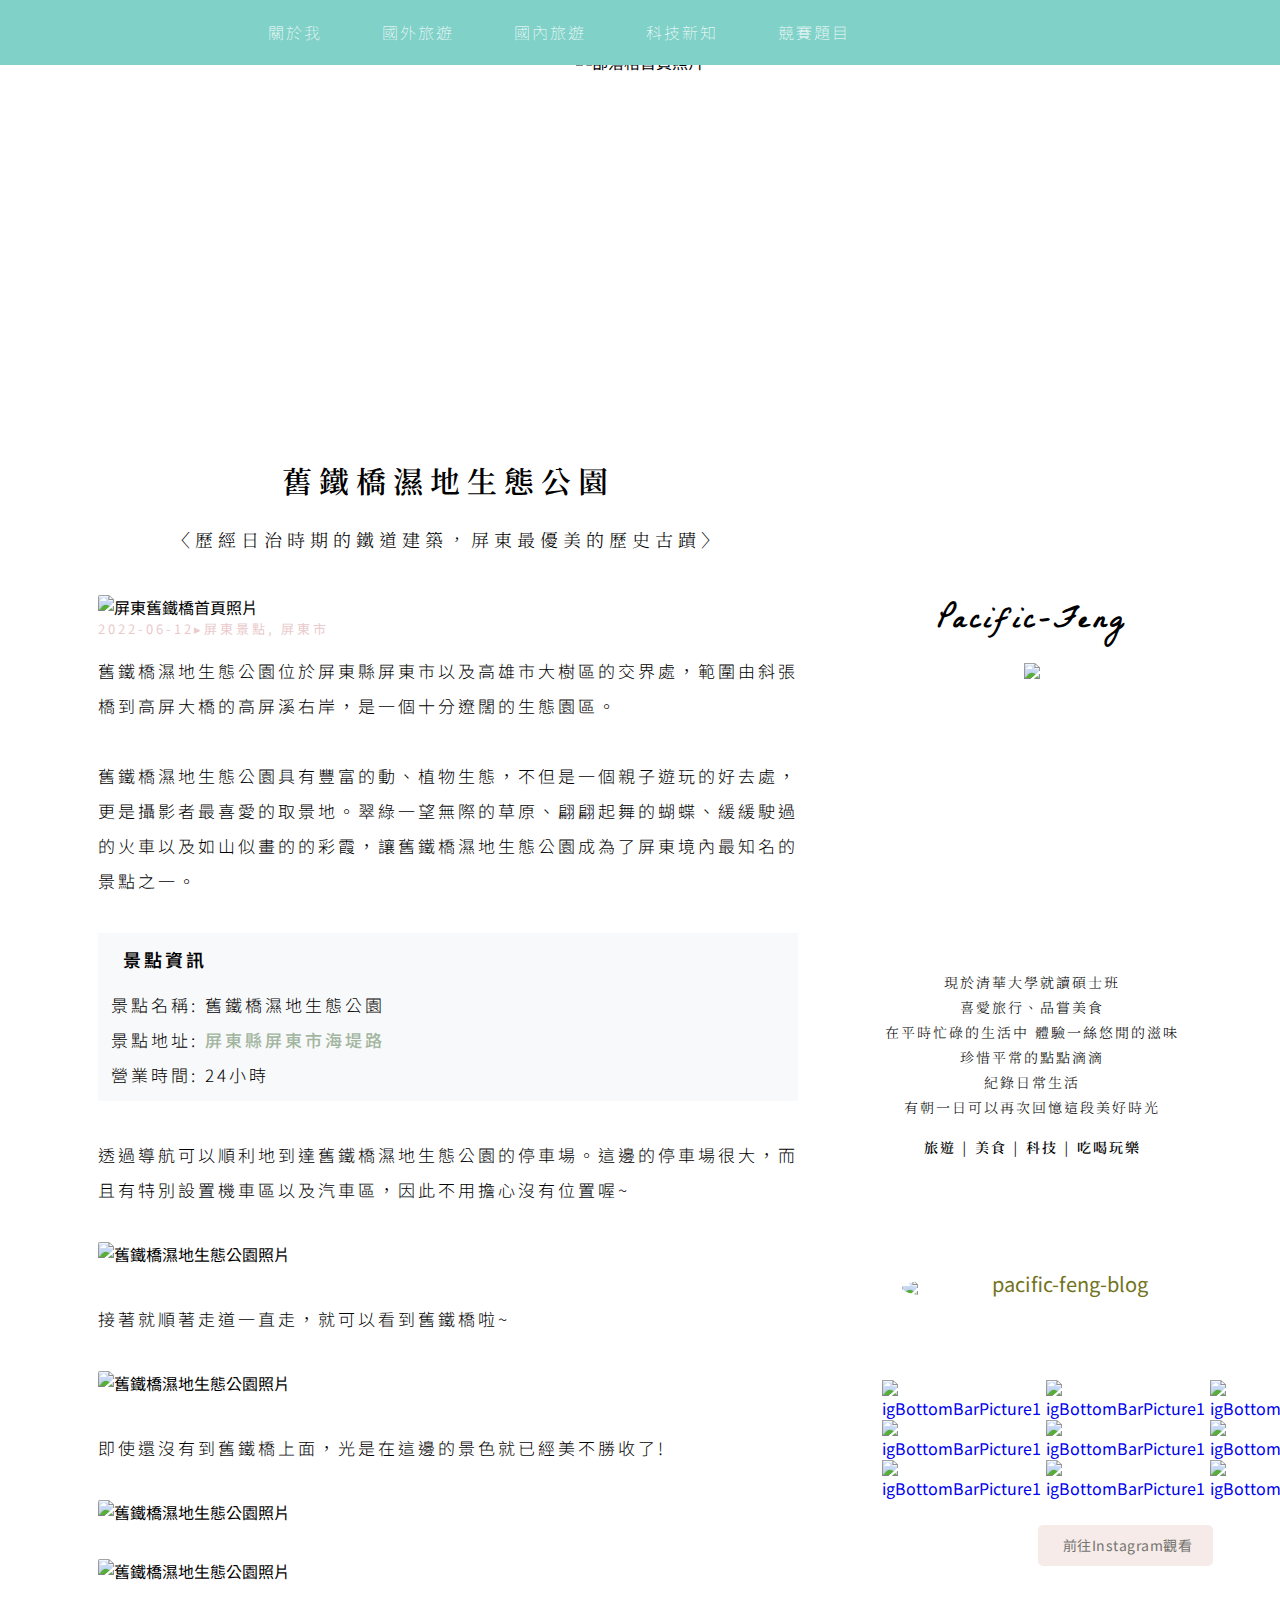
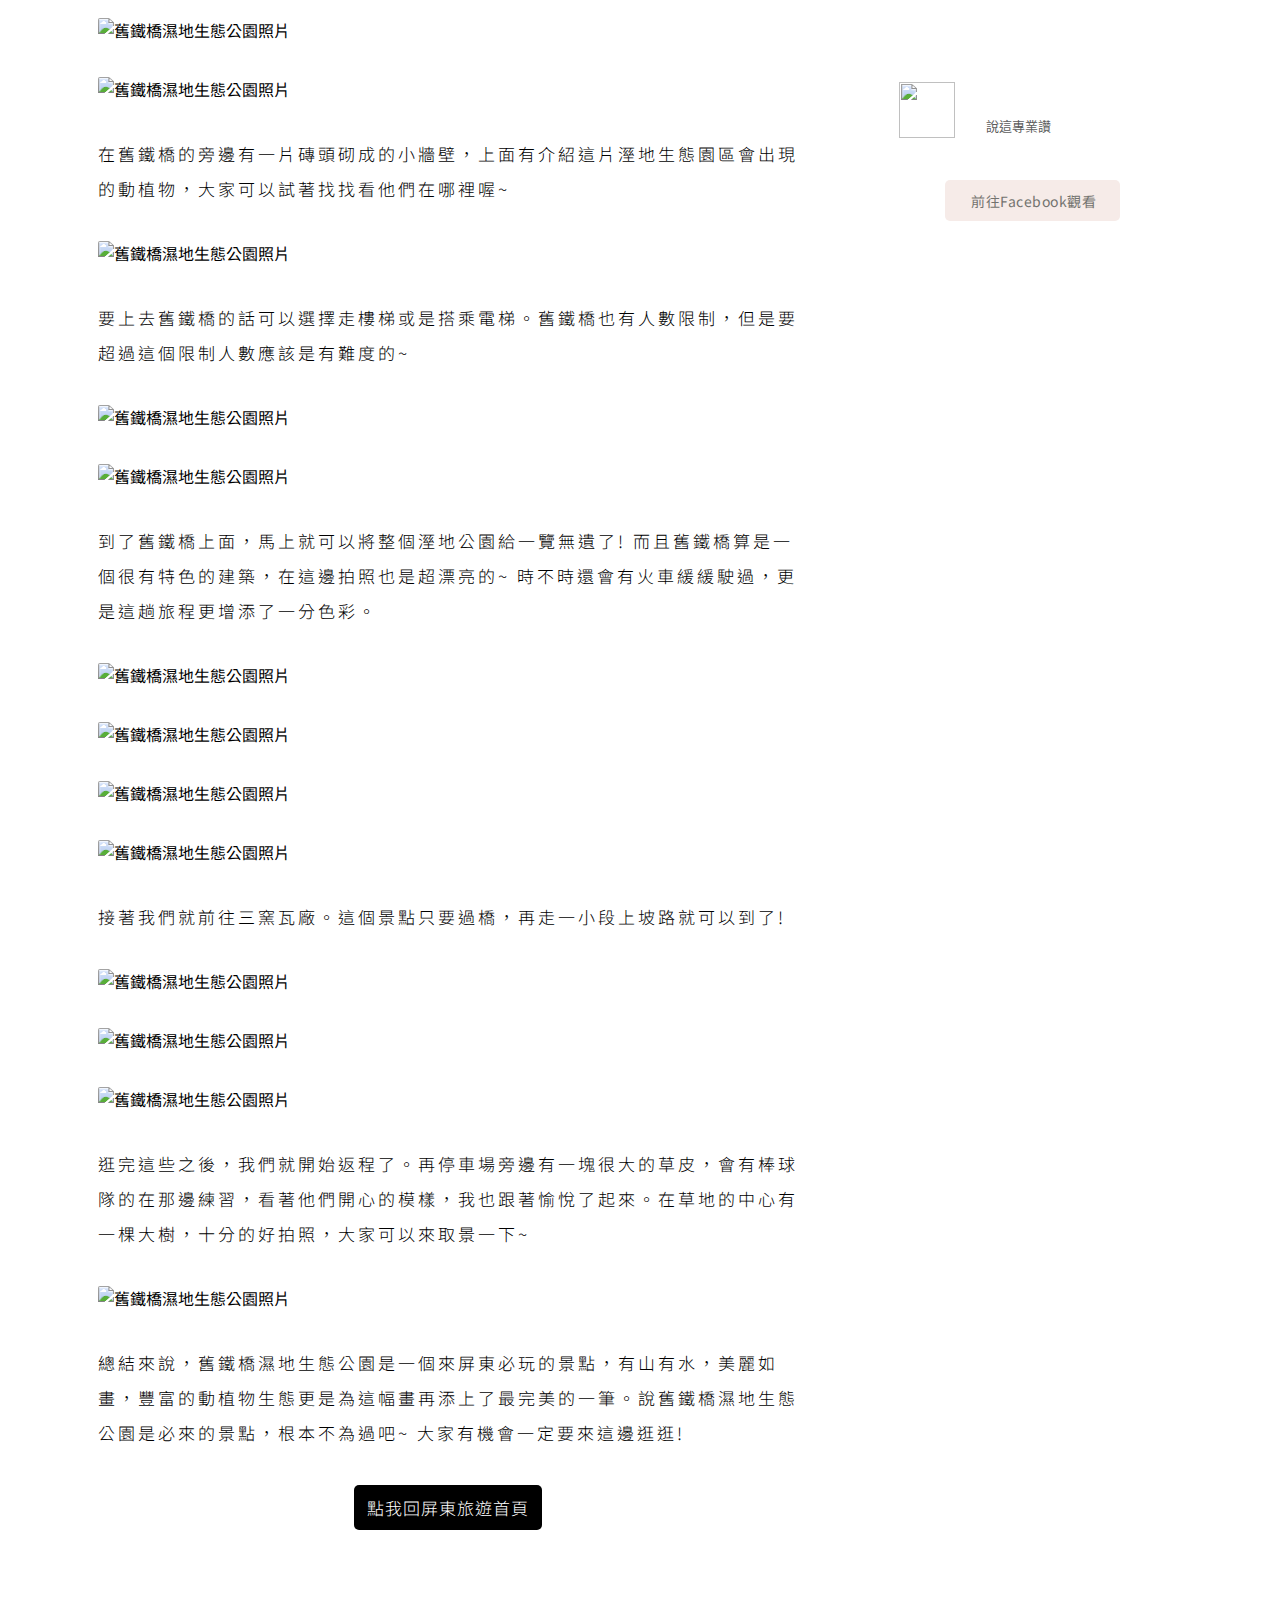
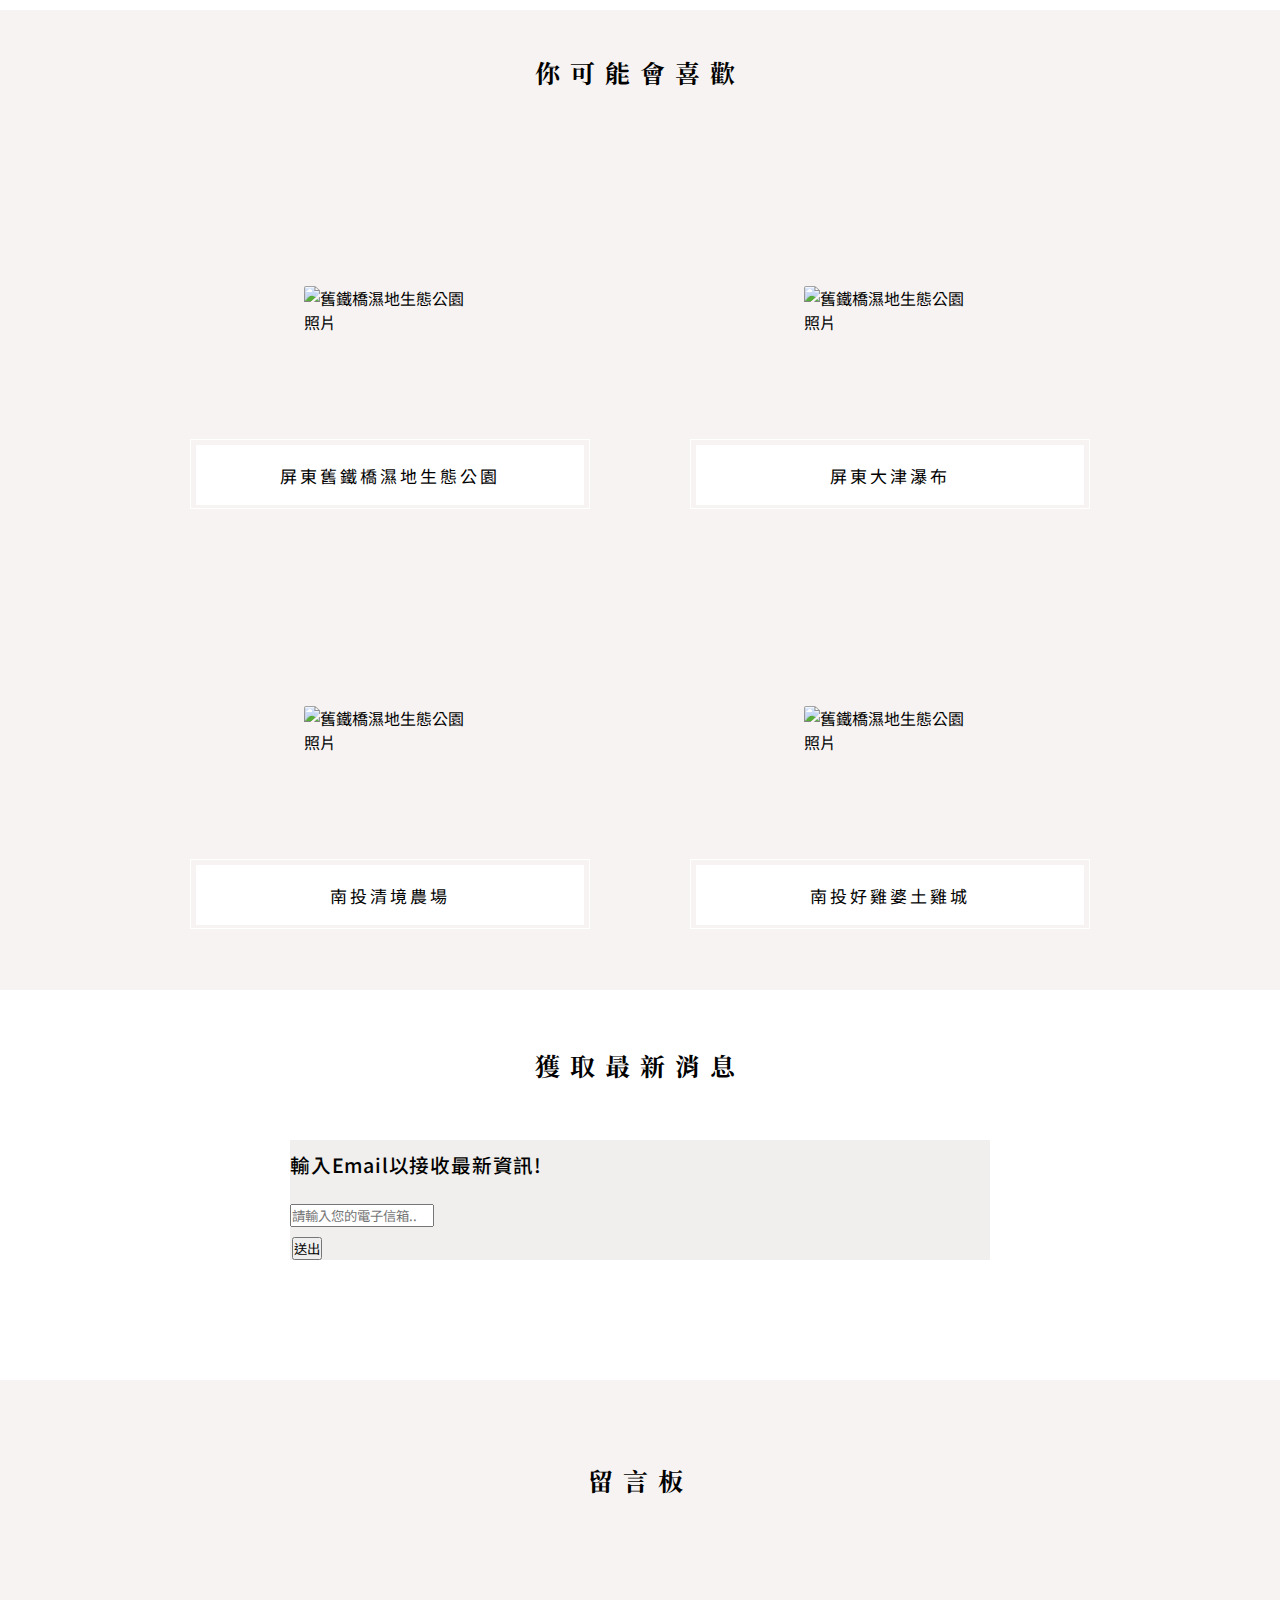
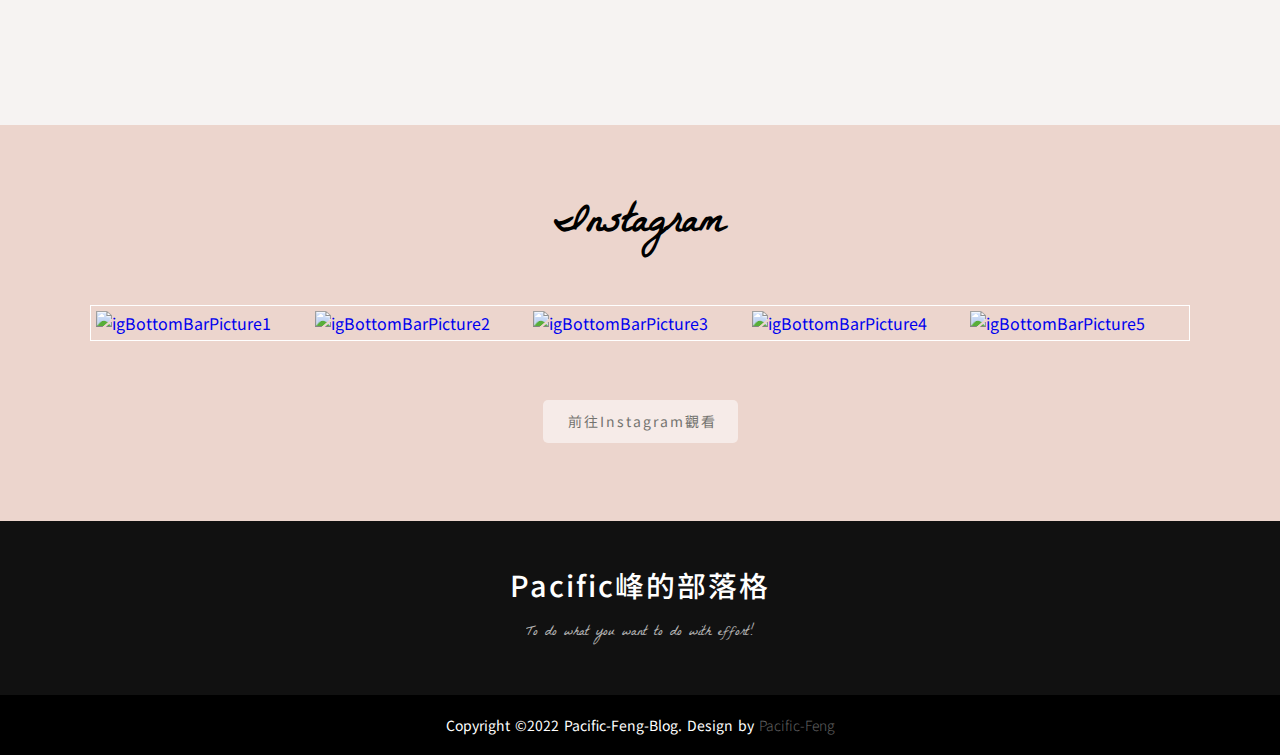
==== commit 8e6a8008: "Edited at 2022/06/20" ====
--- a/index.html
+++ b/index.html
@@ -73,7 +73,7 @@
 		<!-- Google font -->
 		<link rel="preconnect" href="https://fonts.googleapis.com">
 		<link rel="preconnect" href="https://fonts.gstatic.com" crossorigin>
-		<!--<link href="https://fonts.googleapis.com/css2?family=Noto+Sans+TC:wght@300;500&display=swap" rel="stylesheet">  font-family: 'Noto Sans TC', sans-serif; -->
+		<link href="https://fonts.googleapis.com/css2?family=Noto+Sans+TC:wght@300;500&display=swap" rel="stylesheet"> <!-- font-family: 'Noto Sans TC', sans-serif; -->
 		<link href="https://fonts.googleapis.com/css2?family=Noto+Serif+TC:wght@400;600&display=swap" rel="stylesheet"> <!-- font-family: 'Noto Serif TC', serif; -->
 		<link href="https://fonts.googleapis.com/css2?family=La+Belle+Aurore&display=swap" rel="stylesheet"> <!-- font-family: 'La Belle Aurore', cursive; -->
 		
